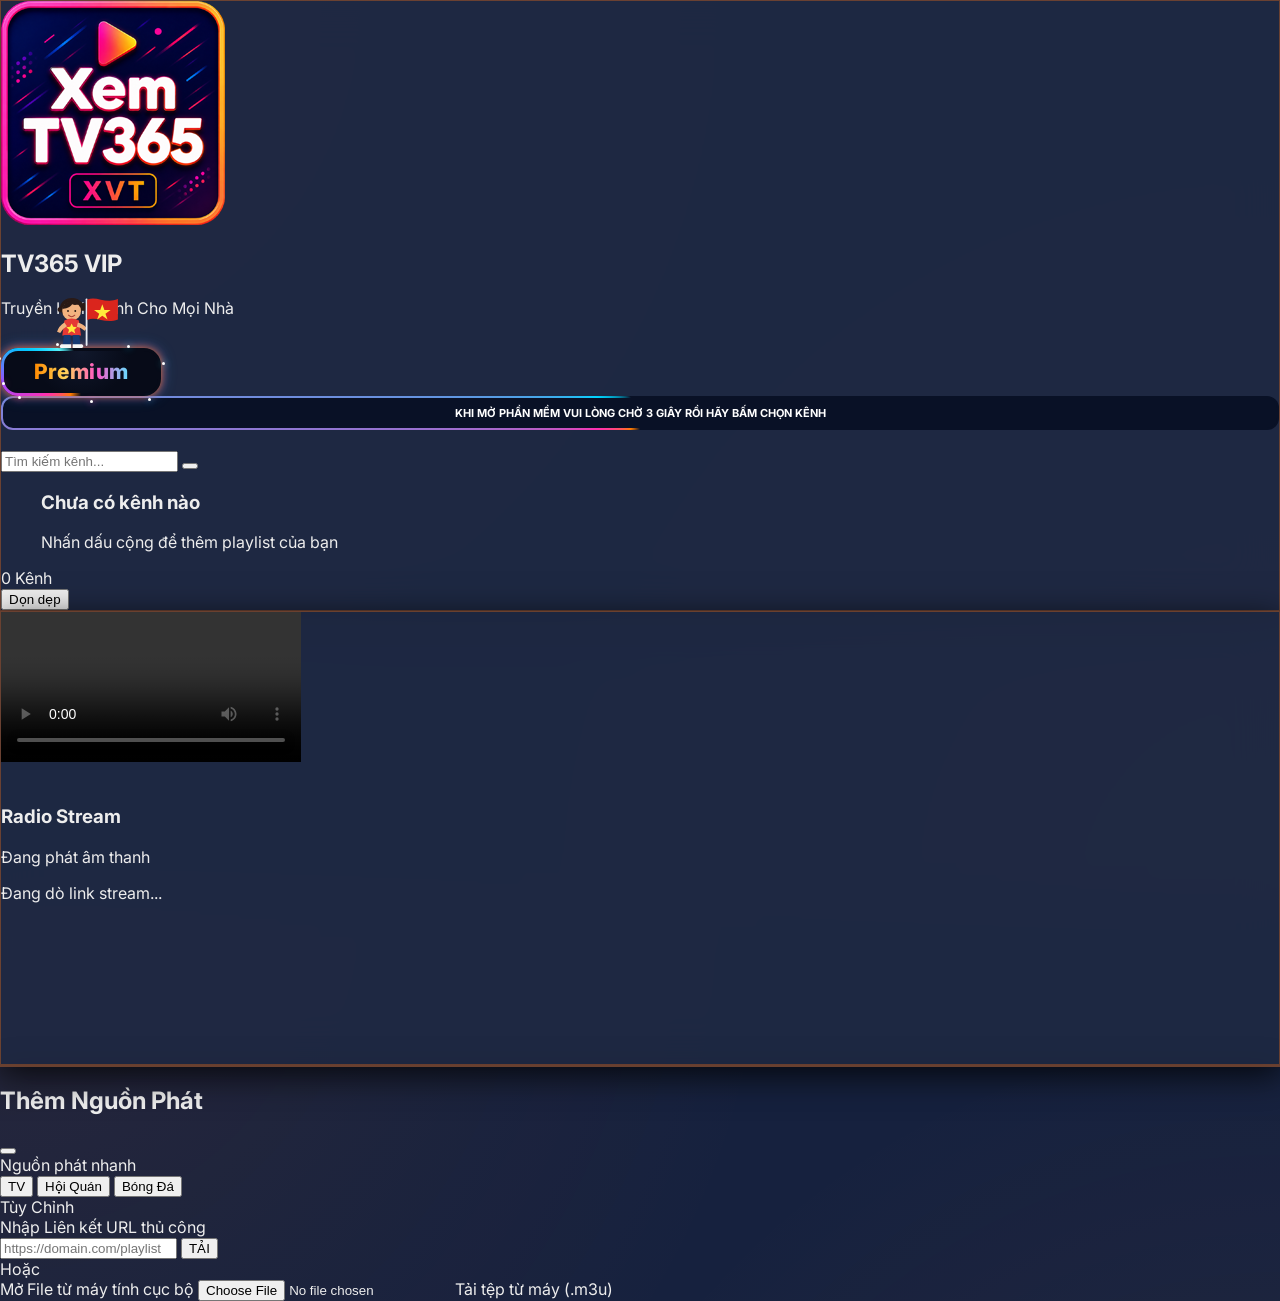
==== index.html @ 9a7af37f "Update index.html" ====
<!DOCTYPE html>

<html lang="vi">
<head>
<meta charset="utf-8"/>
<meta content="width=device-width, initial-scale=1.0" name="viewport"/>
<meta content="default-src * 'unsafe-inline' 'unsafe-eval' data: blob:; connect-src *; media-src * blob: data:; img-src * data:;" http-equiv="Content-Security-Policy"/>
<title>TV365 VIP</title>
<link href="TV.png" rel="icon" type="image/png"/>
<script src="https://cdn.tailwindcss.com"></script>
<script src="https://cdn.jsdelivr.net/npm/hls.js@1.5.17/dist/hls.min.js"></script>
<script src="https://cdnjs.cloudflare.com/ajax/libs/shaka-player/4.7.11/shaka-player.compiled.js"></script>
<script src="https://cdn.jsdelivr.net/npm/mpegts.js@1.7.3/dist/mpegts.min.js"></script>
<script src="https://unpkg.com/lucide@latest"></script>
<link href="favicon.png" rel="icon" type="image/png"/>
<style>
        @import url('https://fonts.googleapis.com/css2?family=Inter:wght@300;400;500;600;700&display=swap');

        :root {
            --accent: #f97316;
            --accent-glow: rgba(249, 115, 22, 0.4);
            --bg-deep: #16213E;
            --panel-bg: rgba(31,42,68,.88);
            --glass-border: rgba(249,115,22,.25);
            --text-main: #ededed;
            --text-muted: #888888;
        }

        body {
            font-family: 'Inter', system-ui, -apple-system, sans-serif;
            background-color: var(--bg-deep);
            background-image: radial-gradient(circle at 0% 0%, rgba(249, 115, 22, 0.08) 0%, transparent 50%), radial-gradient(circle at 100% 100%, rgba(251, 146, 60, 0.08) 0%, transparent 50%);
            color: var(--text-main);
            height: 100vh;
            width: 100vw;
            overflow: hidden;
            margin: 0;
        }

        /* Modern Scrollbar */
        .custom-scrollbar::-webkit-scrollbar {
            width: 8px;
            height: 8px;
            /* Tầm này dễ bấm thả hơn trên máy tính */
        }

        .custom-scrollbar::-webkit-scrollbar-track {
            background: rgba(255, 255, 255, 0.02);
            border-radius: 10px;
        }

        .custom-scrollbar::-webkit-scrollbar-thumb {
            background: rgba(255, 255, 255, 0.2);
            border-radius: 10px;
        }

        .custom-scrollbar:hover::-webkit-scrollbar-thumb {
            background: rgba(255, 255, 255, 0.4);
        }

        /* Layout & Aesthetics */
        .glass-panel {
            background: var(--panel-bg);
            backdrop-filter: blur(24px);
            -webkit-backdrop-filter: blur(24px);
            border:1.5px solid rgba(249,115,22,.35);
            box-shadow: 0 8px 32px 0 rgba(0, 0, 0, 0.8);
        }

        .channel-item {
            position: relative;
            transition: all 0.25s cubic-bezier(0.4, 0, 0.2, 1);
            border:1.5px solid rgba(249,115,22,.12);
            overflow: hidden;
            z-index: 1;
        }

        .channel-item:hover{
background:#1F2A44 !important;
border:2px solid #f602cb !important;
color:#ffffff !important;
transform:scale(1.05);
box-shadow:0 0 18px rgba(246,2,203,.45);
}

        /* Premium Active State - Spinning Neon Border */
        .channel-item.active{
background:#1F2A44 !important;
border:2px solid #f602cb !important;
box-shadow:0 0 18px rgba(246,2,203,.45);
transform:scale(1.05);
}

        .active-glow {
            position: absolute;
            inset: -1px;
            /* Overlaps the transparent border */
            border-radius: inherit;
            pointer-events: none;
            z-index: 10;
            padding: 2px;
            /* Thickness of the glowing border */
            -webkit-mask: linear-gradient(#fff 0 0) content-box, linear-gradient(#fff 0 0);
            mask: linear-gradient(#fff 0 0) content-box, linear-gradient(#fff 0 0);
            -webkit-mask-composite: xor;
            mask-composite: exclude;
            filter: drop-shadow(0 0 4px rgba(0, 242, 254, 1)) drop-shadow(0 0 12px rgba(240, 147, 251, 0.8));
        }

        .active-glow::before {
            content: '';
            position: absolute;
            width: 600%;
            height: 600%;
            top: -250%;
            left: -250%;
            background: conic-gradient(transparent 0deg, #f97316 60deg, #ffffff 90deg, #fb923c 120deg, transparent 180deg, transparent 180deg, #f97316 240deg, #ffffff 270deg, #fb923c 300deg, transparent 360deg);
            animation: spin 3.5s linear infinite;
        }

        @keyframes spin {
            0% {
                transform: rotate(0deg);
            }

            100% {
                transform: rotate(360deg);
            }
        }

        .playing-indicator {
            display: flex;
            align-items: flex-end;
            gap: 2px;
            height: 12px;
        }

        .indicator-bar {
            width: 2px;
            background: var(--accent);
            border-radius: 1px;
            animation: bounce 0.8s ease-in-out infinite alternate;
        }

        @keyframes bounce {
            from {
                height: 4px;
            }

            to {
                height: 12px;
            }
        }

        .audio-bar {
            width: 6px;
            background: var(--accent);
            border-radius: 3px 3px 0 0;
            transform-origin: bottom;
            animation: audio-bar 0.8s ease-in-out infinite alternate;
        }

        @keyframes audio-bar {
            0% {
                transform: scaleY(0.3);
            }

            100% {
                transform: scaleY(1);
            }
        }

        /* Player Controls Overlays */
        #custom-controls {
            opacity: 0;
            transition: opacity 0.3s ease;
            background: linear-gradient(to top, rgba(0, 0, 0, 0.8) 0%, transparent 100%);
        }

        .video-container.controls-active #custom-controls {
            opacity: 1;
        }

        /* Tooltip */
        .tooltip {
            position: relative;
        }

        .tooltip:before {
            content: attr(data-tip);
            position: absolute;
            bottom: 125%;
            left: 50%;
            transform: translateX(-50%);
            padding: 4px 8px;
            background: rgba(0, 0, 0, 0.8);
            color: #fff;
            font-size: 10px;
            border-radius: 4px;
            white-space: nowrap;
            opacity: 0;
            pointer-events: none;
            transition: opacity 0.2s;
        }

        .tooltip:hover:before {
            opacity: 1;
        }

        /* Square Player & No Custom Controls */
        .video-container {
            border-radius: 0 !important;
        }

        /* Fullscreen: khi .video-container được fullscreen thay vì <video> */
        .video-container:fullscreen {
            width: 100vw;
            height: 100vh;
            background: #000;
        }

        .video-container:fullscreen #video-player {
            width: 100%;
            height: 100%;
            object-fit: contain;
        }

        .video-container:-webkit-full-screen {
            width: 100vw;
            height: 100vh;
            background: #000;
        }

        .video-container:-webkit-full-screen #video-player {
            width: 100%;
            height: 100%;
            object-fit: contain;
        }

        .category-tab {
            transition: all 0.2s cubic-bezier(0.4, 0, 0.2, 1);
            white-space: nowrap;
        }

        
.category-tab:hover{
background:#1F2A44 !important;
border:2px solid #f602cb !important;
color:#ffffff !important;
transform:scale(1.05);
box-shadow:0 0 18px rgba(246,2,203,.45);
}

.category-tab.active{
background:#f97316;
color:#ffffff;
border:1.5px solid #fff;
box-shadow:0 0 14px rgba(249,115,22,.45);
font-weight:700;
}

        
        .category-tab.remote-focus,
        .channel-item.remote-focus{
            border:2px solid #f97316 !important;
            transform:scale(1.05) !important;
            box-shadow:0 0 14px rgba(249,115,22,.45);
            background:#1f2a44 !important;
            z-index:5;
        }

.group-icon-rotated {
            transform: rotate(90deg);
        }

        /* Floating Player Controls (Stop + Quality) */
        .player-float-controls {
            position: absolute;
            top: 12px;
            right: 12px;
            z-index: 30;
            display: flex;
            align-items: center;
            gap: 6px;
            opacity: 0;
            transform: translateY(6px);
            transition: opacity 0.3s ease, transform 0.3s ease;
            pointer-events: none;
        }

        .video-container.controls-active:not(.hide-cursor) .player-float-controls {
            opacity: 1;
            transform: translateY(0);
            pointer-events: auto;
        }

        #epg-toggle-btn {
            opacity: 0;
            transform: translateY(6px);
            transition: opacity 0.3s ease, transform 0.3s ease, background-color 0.2s, border-color 0.2s, color 0.2s;
            pointer-events: none;
        }

        .video-container.controls-active:not(.hide-cursor) #epg-toggle-btn:not(.hidden) {
            opacity: 1;
            transform: translateY(0);
            pointer-events: auto;
        }

        .video-container.hide-cursor {
            cursor: none !important;
        }

        .video-container.hide-cursor * {
            cursor: none !important;
        }

        .player-float-controls .ctrl-btn {
            display: flex;
            align-items: center;
            justify-content: center;
            width: 32px;
            height: 32px;
            border-radius: 8px;
            border: 1px solid rgba(255, 255, 255, 0.1);
            background: rgba(0, 0, 0, 0.7);
            backdrop-filter: blur(12px);
            -webkit-backdrop-filter: blur(12px);
            color: rgba(255, 255, 255, 0.85);
            cursor: pointer;
            transition: all 0.2s ease;
            outline: none;
            flex-shrink: 0;
        }

        .player-float-controls .ctrl-btn:hover {
            background: #ef4444;
            border-color: #ef4444;
            color: #fff;
            box-shadow: 0 4px 16px rgba(239, 68, 68, 0.4);
            transform: scale(1.08);
        }

        .player-float-controls .quality-select {
            appearance: none;
            padding: 6px 28px 6px 10px;
            height: 32px;
            border-radius: 8px;
            background: rgba(0, 0, 0, 0.7) url("data:image/svg+xml,%3Csvg xmlns='http://www.w3.org/2000/svg' width='12' height='12' viewBox='0 0 24 24' fill='none' stroke='%23aaa' stroke-width='2.5'%3E%3Cpath d='M6 9l6 6 6-6'/%3E%3C/svg%3E") no-repeat right 8px center;
            backdrop-filter: blur(12px);
            -webkit-backdrop-filter: blur(12px);
            border: 1px solid rgba(255, 255, 255, 0.1);
            color: rgba(255, 255, 255, 0.9);
            font-size: 11px;
            font-weight: 600;
            letter-spacing: 0.03em;
            cursor: pointer;
            transition: all 0.2s ease;
            outline: none;
        }

        .player-float-controls .quality-select:hover,
        .player-float-controls .quality-select:focus {
            background-color: rgba(0, 0, 0, 0.7);
            border-color: var(--accent);
            box-shadow: 0 4px 16px var(--accent-glow);
        }

        .player-float-controls .quality-select option {
            background: #111;
            color: #eee;
        }

        /* Toasts */
        #toast-container {
            position: fixed;
            top: 24px;
            right: 24px;
            z-index: 1000;
        }

        .toast {
            background: rgba(15, 15, 15, 0.9);
            backdrop-filter: blur(12px);
            border:1.5px solid rgba(249,115,22,.35);
            border-radius: 12px;
            padding: 12px 16px;
            margin-bottom: 8px;
            display: flex;
            align-items: center;
            gap: 12px;
            box-shadow: 0 10px 25px rgba(0, 0, 0, 0.5);
            animation: slideIn 0.3s ease-out forwards;
        }

        @keyframes slideIn {
            from {
                transform: translateX(100%);
                opacity: 0;
            }

            to {
                transform: translateX(0);
                opacity: 1;
            }
        }

        /* Hide timeline & time display for live streams (Chromium native controls) */
        video.is-live::-webkit-media-controls-timeline,
        video.is-live::-webkit-media-controls-current-time-display,
        video.is-live::-webkit-media-controls-time-remaining-display {
            display: none !important;
        }

        /* Ẩn nút fullscreen mặc định của native controls để dùng nút custom */
        video::-webkit-media-controls-fullscreen-button {
            display: none !important;
        }

        /* EPG Panel Styles */
        #epg-panel {
            transform: translateX(-100%);
            transition: transform 0.4s cubic-bezier(0.4, 0, 0.2, 1);
            z-index: 40;
        }

        #epg-panel.open {
            transform: translateX(0);
        }

        .epg-item {
            border-left: 2px solid transparent;
            transition: all 0.2s;
        }

        .epg-item.current {
            background: rgba(99, 102, 241, 0.1);
            border-left-color: var(--accent);
        }

        .epg-progress {
            height: 2px;
            background: rgba(255, 255, 255, 0.1);
            border-radius: 1px;
            overflow: hidden;
            margin-top: 4px;
        }

        .epg-progress-bar {
            height: 100%;
            background: var(--accent);
            width: 0%;
            transition: width 0.3s;
        }
    
        body.tv365-tv-mode .channel-item,
        body.tv365-tv-mode .category-tab {
            transition: none !important;
        }

        #search-input.remote-focus {
            outline: 3px solid #f97316 !important;
            border-color: #f97316 !important;
            box-shadow: 0 0 18px rgba(249,115,22,.75) !important;
        }


        body.tv365-tv-fullscreen {
            overflow: hidden !important;
        }

        body.tv365-tv-fullscreen .video-container {
            position: fixed !important;
            inset: 0 !important;
            width: 100vw !important;
            height: 100vh !important;
            min-width: 100vw !important;
            min-height: 100vh !important;
            max-width: none !important;
            max-height: none !important;
            margin: 0 !important;
            padding: 0 !important;
            transform: none !important;
            z-index: 2147483646 !important;
            background: #000 !important;
        }

        body.tv365-tv-fullscreen .video-container video {
            position: absolute !important;
            inset: 0 !important;
            width: 100% !important;
            height: 100% !important;
            max-width: none !important;
            max-height: none !important;
            margin: 0 !important;
            object-fit: contain !important;
        }


        /* V7.12: Premium titan nhẹ - chỉ giao diện */
        .tv365-premium-badge {
            position: relative;
            display: inline-flex;
            align-items: center;
            justify-content: center;
            min-width: 108px;
            height: 44px;
            padding: 0 16px;
            border-radius: 13px;
            overflow: hidden;
            flex-shrink: 0;
            background: #091126;
            color: #ffd86b;
            font-size: 19px;
            font-weight: 800;
            letter-spacing: .4px;
            box-shadow: 0 0 9px rgba(255, 76, 145, .38);
        }

        .tv365-premium-badge::before {
            content: "";
            position: absolute;
            width: 160%;
            height: 360%;
            background: conic-gradient(
                transparent 0deg 205deg,
                #ff7a00 225deg,
                #ff3cac 250deg,
                #ff9a3c 275deg,
                transparent 300deg 360deg
            );
            animation: tv365TitanRun 2.8s linear infinite;
            will-change: transform;
        }

        .tv365-premium-badge::after {
            content: "";
            position: absolute;
            inset: 2px;
            border-radius: 11px;
            background: #091126;
        }

        .tv365-premium-badge span {
            position: relative;
            z-index: 1;
            text-shadow: 0 0 7px rgba(255, 122, 0, .72), 0 0 11px rgba(255, 60, 172, .45);
        }

        @keyframes tv365TitanRun {
            to { transform: rotate(360deg); }
        }


        /* V7.16 - Premium responsive + nhân vật đứng trên khung */
        .tv365-premium-wrap {
            position: relative;
            display: inline-flex !important;
            align-items: flex-end;
            justify-content: center;
            min-width: 116px;
            padding-top: 24px;
            overflow: visible !important;
            flex: 0 0 auto;
            z-index: 20;
        }

        .tv365-premium-badge {
            position: relative;
            display: inline-flex !important;
            align-items: center;
            justify-content: center;
            min-width: 112px;
            height: 44px;
            padding: 0 16px;
            border-radius: 13px;
            overflow: hidden;
            flex-shrink: 0;
            background: #091126;
            color: #ffd86b;
            font-size: 19px;
            font-weight: 800;
            letter-spacing: .4px;
            box-shadow:
                0 0 8px rgba(255, 76, 145, .34),
                0 0 11px rgba(0, 210, 255, .18);
        }

        .tv365-premium-badge::before {
            content: "";
            position: absolute;
            width: 170%;
            height: 390%;
            background: conic-gradient(
                transparent 0deg 170deg,
                #ff7a00 195deg,
                #ff3cac 225deg,
                #00d5ff 255deg,
                #2388ff 280deg,
                #ff9a3c 305deg,
                transparent 330deg 360deg
            );
            animation: tv365TitanRun 2.8s linear infinite;
            will-change: transform;
        }

        .tv365-premium-badge::after {
            content: "";
            position: absolute;
            inset: 2px;
            border-radius: 11px;
            background: #091126;
        }

        .tv365-premium-badge > span {
            position: relative;
            z-index: 2;
            text-shadow:
                0 0 7px rgba(255, 122, 0, .65),
                0 0 10px rgba(255, 60, 172, .42),
                0 0 12px rgba(0, 213, 255, .24);
        }

        .tv365-flag-boy {
            position: absolute;
            left: 9px;
            bottom: 39px;
            width: 55px;
            height: 50px;
            z-index: 8;
            pointer-events: none;
            transform-origin: center bottom;
            animation: tv365BoyStand 2.5s ease-in-out infinite;
        }

        .boy-face {
            position: absolute;
            left: 10px;
            top: 5px;
            width: 13px;
            height: 14px;
            border-radius: 48% 48% 44% 44%;
            background: #e8a36f;
            z-index: 3;
        }

        .boy-hair {
            position: absolute;
            left: 9px;
            top: 2px;
            width: 15px;
            height: 9px;
            border-radius: 9px 9px 4px 4px;
            background: #20130f;
            transform: rotate(-5deg);
            z-index: 4;
        }

        .boy-neck {
            position: absolute;
            left: 14px;
            top: 17px;
            width: 5px;
            height: 4px;
            background: #e8a36f;
        }

        .boy-shirt {
            position: absolute;
            left: 8px;
            top: 20px;
            width: 18px;
            height: 15px;
            border-radius: 5px 5px 2px 2px;
            background: linear-gradient(180deg, #ef3340, #b91425);
        }

        .boy-arm {
            position: absolute;
            left: 23px;
            top: 22px;
            width: 13px;
            height: 4px;
            border-radius: 4px;
            background: #e8a36f;
            transform: rotate(-23deg);
            transform-origin: left center;
            z-index: 5;
        }

        .boy-shorts {
            position: absolute;
            left: 9px;
            top: 34px;
            width: 16px;
            height: 7px;
            border-radius: 1px 1px 3px 3px;
            background: #173d78;
        }

        .boy-leg {
            position: absolute;
            top: 39px;
            width: 4px;
            height: 8px;
            background: #d99161;
        }

        .boy-leg-left { left: 11px; }
        .boy-leg-right { left: 20px; }

        .boy-shoe {
            position: absolute;
            top: 46px;
            width: 7px;
            height: 3px;
            border-radius: 3px 3px 1px 1px;
            background: #161616;
        }

        .boy-shoe-left { left: 8px; }
        .boy-shoe-right { left: 18px; }

        .vn-pole {
            position: absolute;
            left: 34px;
            top: 4px;
            width: 2px;
            height: 44px;
            border-radius: 2px;
            background: #e9eef7;
            box-shadow: 0 0 2px rgba(255,255,255,.55);
        }

        .vn-flag {
            position: absolute;
            left: 36px;
            top: 5px;
            width: 19px;
            height: 13px;
            display: flex;
            align-items: center;
            justify-content: center;
            background: #da251d;
            transform-origin: left center;
            animation: tv365FlagWave .72s ease-in-out infinite alternate;
        }

        .vn-flag span {
            color: #ffeb3b;
            font-size: 8px;
            line-height: 1;
        }

        @keyframes tv365TitanRun {
            to { transform: rotate(360deg); }
        }

        @keyframes tv365FlagWave {
            from { transform: skewY(-4deg) scaleX(.94); }
            to   { transform: skewY(5deg) scaleX(1.06); }
        }

        @keyframes tv365BoyStand {
            0%, 100% { transform: rotate(-1deg); }
            50%      { transform: rotate(1deg); }
        }

        /* Hiện ổn định trên điện thoại và TV, không bị header cắt mất */
        @media (max-width: 900px) {
            .tv365-premium-wrap {
                min-width: 102px;
                padding-top: 22px;
                transform: scale(.88);
                transform-origin: right center;
            }
        }

        @media (max-width: 520px) {
            .tv365-premium-wrap {
                min-width: 92px;
                margin-left: 2px;
                transform: scale(.78);
                transform-origin: right center;
            }
        }


        /* V7.17 PREMIUM HERO - chỉ giao diện */
        .tv365-premium-wrap {
            position: relative !important;
            display: inline-flex !important;
            padding-top: 30px !important;
            overflow: visible !important;
            flex-shrink: 0 !important;
            isolation: isolate;
        }

        .tv365-premium-badge {
            min-width: 128px !important;
            height: 48px !important;
            border-radius: 17px !important;
            overflow: hidden !important;
            background: #070b18 !important;
            box-shadow:
                0 0 7px rgba(255,122,0,.65),
                0 0 11px rgba(255,47,177,.48),
                0 0 15px rgba(0,200,255,.38) !important;
        }

        .tv365-premium-badge::before {
            width: 190% !important;
            height: 430% !important;
            background: conic-gradient(
                transparent 0deg 180deg,
                #ff7a00 205deg,
                #ff2fb1 238deg,
                #9d4dff 262deg,
                #00c8ff 292deg,
                #55f4ff 315deg,
                transparent 342deg 360deg
            ) !important;
            animation: tv365TitanRun 2.5s linear infinite !important;
        }

        .tv365-premium-badge::after {
            inset: 3px !important;
            border-radius: 14px !important;
            background:
                radial-gradient(circle at 50% 0%, rgba(68,93,150,.16), transparent 55%),
                #070b18 !important;
        }

        .tv365-premium-badge span {
            font-size: 21px !important;
            color: #ffd978 !important;
            background: linear-gradient(90deg,#ff8a00,#ffd35a,#ff55c8,#67ddff);
            -webkit-background-clip: text;
            background-clip: text;
            -webkit-text-fill-color: transparent;
            text-shadow: none !important;
        }

        .tv365-premium-hero {
            position: absolute;
            z-index: 8;
            width: 78px;
            height: 63px;
            left: 50%;
            top: -27px;
            transform: translateX(-50%);
            pointer-events: none;
            overflow: visible;
        }

        .tv365-premium-hero svg {
            width: 100%;
            height: 100%;
            overflow: visible;
        }

        .tv365-skin { fill: #f2b27f; }
        .tv365-hair { fill: #2a1a16; }
        .tv365-shirt { fill: #e53935; }

        .tv365-hero-float {
            transform-origin: 58px 105px;
            animation: tv365HeroFloat 2.4s ease-in-out infinite;
        }

        .tv365-real-flag {
            transform-origin: 87px 35px;
            animation: tv365FlagRealWave .72s ease-in-out infinite alternate;
        }

        .tv365-premium-sparks {
            position: absolute;
            inset: 23px -8px -8px -8px;
            z-index: 7;
            pointer-events: none;
        }

        .tv365-premium-sparks i {
            position: absolute;
            width: 3px;
            height: 3px;
            border-radius: 50%;
            background: #fff;
            box-shadow: 0 0 7px currentColor;
            animation: tv365Spark 1.8s ease-in-out infinite;
        }

        .tv365-premium-sparks i:nth-child(1){left:3%;top:26%;color:#ff7a00;animation-delay:.1s}
        .tv365-premium-sparks i:nth-child(2){left:14%;top:88%;color:#ff2fb1;animation-delay:.6s}
        .tv365-premium-sparks i:nth-child(3){left:36%;top:4%;color:#ff9d00;animation-delay:1.1s}
        .tv365-premium-sparks i:nth-child(4){left:55%;top:94%;color:#ff49c7;animation-delay:.3s}
        .tv365-premium-sparks i:nth-child(5){left:76%;top:7%;color:#00c8ff;animation-delay:.9s}
        .tv365-premium-sparks i:nth-child(6){left:96%;top:34%;color:#42e9ff;animation-delay:1.4s}
        .tv365-premium-sparks i:nth-child(7){left:88%;top:91%;color:#00aaff;animation-delay:.5s}
        .tv365-premium-sparks i:nth-child(8){left:5%;top:65%;color:#ff55a8;animation-delay:1.3s}

        @keyframes tv365FlagRealWave {
            from { transform: skewY(-2deg) scaleX(.97); }
            to   { transform: skewY(5deg) scaleX(1.05); }
        }

        @keyframes tv365HeroFloat {
            0%,100% { transform: translateY(0) rotate(-1deg); }
            50% { transform: translateY(-1.5px) rotate(1deg); }
        }

        @keyframes tv365Spark {
            0%,100% { opacity:.15; transform:scale(.5); }
            50% { opacity:1; transform:scale(1.8); }
        }

        @media (max-width: 768px) {
            .tv365-premium-wrap { padding-top: 25px !important; }
            .tv365-premium-badge { min-width: 104px !important; height: 42px !important; }
            .tv365-premium-badge span { font-size: 17px !important; }
            .tv365-premium-hero { width: 65px; height: 53px; top: -22px; }
        }

</style>
<style>
.tv365-notice{
position:relative;overflow:hidden;border-radius:12px;padding:10px 12px;
background:#091126;color:#fff;font-size:11px;font-weight:700;
text-align:center;margin-bottom:10px}
.tv365-notice:before{
content:"";position:absolute;inset:-180%;
background:conic-gradient(transparent 0 180deg,#ff7a00 210deg,#ff2fb1 250deg,#00d5ff 290deg,transparent 330deg);
animation:tv365NoticeSpin 2.8s linear infinite}
.tv365-notice:after{
content:"";position:absolute;inset:2px;background:#091126;border-radius:10px}
.tv365-notice span{position:relative;z-index:2}
@keyframes tv365NoticeSpin{to{transform:rotate(360deg)}}
</style>
<style>
#tv365-support{display:none}
body:not(.tv365-tv-mode) #tv365-support{
display:flex;flex-direction:column;gap:8px;margin:10px 0}
.tv365-support-btn{
display:block;padding:10px 12px;border-radius:10px;
background:#1f2a44;border:1px solid #f97316;color:#fff;
text-decoration:none;font-weight:700;text-align:center}
</style></head>
<body class="selection:bg-orange-500/30" onload="startTV365()">
<div id="toast-container"></div>
<div class="flex flex-col landscape:flex-row h-screen w-screen p-3 gap-3 overflow-hidden box-border">
<!-- SIDEBAR -->
<aside class="order-2 landscape:order-1 flex-1 landscape:flex-none w-full landscape:w-[280px] lg:w-[320px] glass-panel rounded-3xl flex flex-col overflow-hidden transition-all duration-300 relative" id="sidebar">
<!-- Sidebar Header -->
<div class="p-4 border-b border-white/5 shrink-0 bg-white/[0.02]">
<div class="flex items-center justify-between mb-4">
<div class="flex items-center gap-2.5">
<div class="w-10 h-10 rounded-xl flex items-center justify-center overflow-hidden shrink-0">
<img alt="TV365 VIP" class="w-full h-full object-contain" src="./TV.png?v=2"/>
</div>
<div>
<h1 class="font-bold text-sm tracking-tight text-white leading-none">
                                TV365 <span class="text-orange-300"> VIP</span>
</h1>
<span class="text-[9px] text-muted font-medium uppercase tracking-[0.1em] mt-1 block">
                                Truyền Hình
                                Dành Cho Mọi Nhà
                                  
</span></div>
</div>
<div aria-label="Premium" class="tv365-premium-wrap">
<div aria-hidden="true" class="tv365-premium-hero">
<svg viewbox="0 0 150 120" xmlns="http://www.w3.org/2000/svg">
<g class="tv365-hero-float">
<path class="tv365-hair" d="M35 29c3-17 31-23 43-6 7-3 13 5 8 11-3 4-7 4-10 3-2 15-31 17-39 3-8 1-10-8-2-11z"></path>
<circle class="tv365-skin" cx="57" cy="38" r="18"></circle>
<path class="tv365-hair" d="M39 34c2-16 29-23 38-7-8-3-13 1-19-2-5 7-12 8-19 9z"></path>
<circle cx="50" cy="38" fill="#241813" r="1.8"></circle>
<circle cx="64" cy="38" fill="#241813" r="1.8"></circle>
<path d="M51 46q6 6 12 0" fill="none" stroke="#a63f32" stroke-linecap="round" stroke-width="2"></path>
<path class="tv365-shirt" d="M43 56q14-7 28 0l4 29H39z"></path>
<path class="tv365-skin" d="M43 60q-11 7-14 18l6 2q5-9 13-13z"></path>
<path class="tv365-skin" d="M69 60q11 3 17 11l-4 5q-8-7-15-8z"></path>
<polygon fill="#ffeb3b" points="57,62 60,68 67,69 62,74 64,81 57,77 50,81 52,74 47,69 54,68"></polygon>
<path d="M42 84h13v20H40zM59 84h13l2 20H60z" fill="#173a73"></path>
<path d="M37 102h19v7H36q-4-3 1-7zM59 102h18q5 4 0 7H59z" fill="#f7f7f7"></path>
<rect fill="#e8edf5" height="91" rx="1.5" width="3.5" x="84" y="14"></rect>
<g class="tv365-real-flag">
<path d="M87 16c18-8 35 9 59-1v39c-24 10-41-7-59 1z" fill="#da251d"></path>
<polygon fill="#ffeb3b" points="116,25 120,36 132,36 122,43 126,54 116,47 106,54 110,43 100,36 112,36"></polygon>
</g>
</g>
</svg>
</div>
<div aria-hidden="true" class="tv365-premium-sparks">
<i></i><i></i><i></i><i></i><i></i><i></i><i></i><i></i>
</div>
<div class="tv365-premium-badge">
<span>Premium</span>
</div>
</div>
</div>
<div class="tv365-notice"><span>KHI MỞ PHẦN MỀM VUI LÒNG CHỜ 3 GIÂY RỒI HÃY BẤM CHỌN KÊNH</span></div><div id="tv365-support">
<a class="tv365-support-btn" href="#" id="contactBtn">📞 Tivi/Box Liên hệ Admin</a>
<a class="tv365-support-btn" href="#" id="groupBtn">👥 Nhóm trò chuyện</a>
</div>
<div class="relative group flex items-center">
<i class="absolute left-3.5 top-1/2 -translate-y-1/2 w-4 h-4 text-muted group-focus-within:text-orange-300 transition-colors pointer-events-none z-10" data-lucide="search"></i>
<input class="w-full pl-10 pr-9 py-2 bg-black/40 border border-white/5 rounded-2xl text-xs text-white focus:outline-none focus:border-orange-500/40 transition-all placeholder-white/30" id="search-input" oninput="filterChannels()" placeholder="Tìm kiếm kênh..." type="text"/>
<button class="absolute right-3 top-1/2 -translate-y-1/2 text-white/40 hover:text-white hidden focus:outline-none transition-colors z-10" id="clear-search-btn" onclick="const inp = document.getElementById('search-input'); inp.value=''; inp.focus(); filterChannels();" title="Xóa tìm kiếm">
<i class="w-4 h-4" data-lucide="x"></i>
</button>
</div>
</div>
<!-- List Space -->
<div class="flex-1 overflow-hidden relative">
<ul class="h-full overflow-y-auto p-2 space-y-1 custom-scrollbar" id="channel-list">
<!-- Empty State -->
<div class="h-full flex flex-col items-center justify-center text-center p-6 opacity-40" id="empty-state">
<i class="w-12 h-12 mb-4" data-lucide="layout-list"></i>
<h3 class="font-medium text-sm">Chưa có kênh nào</h3>
<p class="text-[11px] mt-1">Nhấn dấu cộng để thêm playlist của bạn</p>
</div>
</ul>
</div>
<!-- Sidebar Footer -->
<div class="p-3 bg-black/40 border-t border-white/5 flex items-center justify-between shrink-0">
<div class="flex items-center gap-2">
<div class="w-1.5 h-1.5 rounded-full bg-orange-500 shadow-[0_0_8px_var(--accent)]"></div>
<span class="text-[10px] text-muted font-semibold uppercase tracking-wider" id="channel-count">
                        0
                        Kênh
                    </span>
</div>
<button class="text-[10px] text-muted hover:text-red-400 transition-colors uppercase tracking-wider font-bold" onclick="clearList()">
                    Dọn
                    dẹp
                </button>
</div>
</aside>
<!-- MAIN PLAYER AREA WRAPPER -->
<div class="order-1 landscape:order-2 flex-none landscape:flex-1 flex flex-col gap-3 landscape:gap-4 h-auto landscape:h-full overflow-hidden min-w-0 landscape:min-w-[320px]">
<!-- Video Container -->
<main class="w-full aspect-video landscape:aspect-auto landscape:flex-1 glass-panel rounded-xl landscape:rounded-none overflow-hidden relative shadow-2xl shrink-0">
<div class="w-full h-full bg-black relative video-container overflow-hidden">
<video class="w-full h-full object-contain" controls="" id="video-player" playsinline=""></video>
<!-- Player Overlay (Intro) -->
<div class="absolute inset-0 flex flex-col items-center justify-center bg-black transition-opacity duration-700 pointer-events-none" id="player-overlay">
<div class="w-20 h-20 rounded-full bg-orange-500/5 flex items-center justify-center relative">
<div class="absolute inset-0 bg-orange-500/10 blur-3xl animate-pulse"></div>
<i class="w-8 h-8 text-orange-500 fill-indigo-500 relative z-10 ml-1" data-lucide="play"></i>
</div>
</div>
<!-- Audio/Radio Visualizer -->
<div class="absolute inset-0 flex flex-col items-center justify-center bg-transparent hidden z-0 pointer-events-none p-6 w-full h-full box-border" id="audio-visualizer">
<div class="flex flex-col items-center justify-center transform scale-75 sm:scale-90 transition-all duration-500 pb-24">
<div class="relative w-24 h-24 sm:w-32 flex items-center justify-center shrink-0 mb-4 sm:mb-6">
<div class="absolute inset-0 bg-orange-500 rounded-full opacity-20 animate-ping" style="animation-duration: 2.5s;"></div>
<div class="absolute inset-4 bg-orange-500 rounded-full opacity-30 animate-ping" style="animation-duration: 2s; animation-delay: 0.5s;"></div>
<div class="relative z-10 bg-[#111] w-16 h-16 sm:w-24 sm:h-24 rounded-full border border-orange-500/30 shadow-[0_0_30px_rgba(249,115,22,0.3)] flex items-center justify-center overflow-hidden">
<i class="w-8 h-8 sm:w-10 sm:h-10 text-orange-300" data-lucide="radio" id="audio-visualizer-icon"></i>
</div>
</div>
<!-- Channel Logo (Just above the title, no background/border) -->
<img class="w-full max-w-[200px] sm:max-w-xs aspect-video object-contain mb-4 hidden drop-shadow-2xl rounded-2xl shrink-0" id="audio-visualizer-logo" src=""/>
<h3 class="text-white text-base sm:text-lg font-semibold tracking-wide mb-1 text-center w-full truncate px-4" id="audio-visualizer-title">
                                Radio Stream</h3>
<p class="text-orange-300/80 text-[10px] sm:text-xs uppercase tracking-[0.2em] mb-4 sm:mb-8 font-medium text-center w-full truncate px-4" id="audio-visualizer-desc">
                                Đang phát âm thanh</p>
<div class="flex gap-1.5 h-8 sm:h-10 items-end shrink-0">
<div class="audio-bar" style="height: 40%; animation-delay: 0.1s;"></div>
<div class="audio-bar" style="height: 80%; animation-delay: 0.3s;"></div>
<div class="audio-bar" style="height: 60%; animation-delay: 0.2s;"></div>
<div class="audio-bar" style="height: 100%; animation-delay: 0.5s;"></div>
<div class="audio-bar" style="height: 30%; animation-delay: 0.4s;"></div>
<div class="audio-bar" style="height: 70%; animation-delay: 0.6s;"></div>
<div class="audio-bar" style="height: 50%; animation-delay: 0.3s;"></div>
<div class="audio-bar" style="height: 90%; animation-delay: 0.7s;"></div>
</div>
</div>
</div>
<!-- Floating Controls: Stop + Quality + Fullscreen -->
<div class="player-float-controls" id="float-controls">
<button class="ctrl-btn tooltip" data-tip="Dừng phát" onclick="stopChannel()">
<i class="w-3.5 h-3.5 fill-current" data-lucide="square"></i>
</button>
<span class="quality-select" id="real-quality-badge" style="pointer-events:none; min-width:64px; text-align:center;">
                            --p
                        </span>
<select class="quality-select hidden" id="quality-selector" title="Chọn độ phân giải">
<option value="-1">Auto</option>
</select>
<button class="ctrl-btn tooltip" data-tip="Toàn màn hình" id="fullscreen-btn" onclick="toggleFullscreen()">
<i class="w-3.5 h-3.5" data-lucide="maximize"></i>
</button>
</div>
<!-- Loading Spinner -->
<div class="absolute inset-0 flex flex-col items-center justify-center bg-black/60 backdrop-blur-md z-20 hidden text-white" id="loading-overlay">
<div class="w-8 h-8 border-2 border-orange-500/30 border-t-indigo-500 rounded-full animate-spin">
</div>
<p class="hidden text-[10px] text-orange-300/80 mt-3 flex items-center gap-1.5" id="resolve-status">
<span class="inline-block w-1.5 h-1.5 bg-indigo-400 rounded-full animate-pulse"></span>
                            Đang dò link stream...
                        </p>
</div>
<!-- EPG Side Panel (Inside Main) -->
<div class="absolute top-0 left-0 w-80 h-full bg-black/85 backdrop-blur-xl border-r border-white/10 flex flex-col pointer-events-auto z-40" id="epg-panel">
<div class="p-4 border-b border-white/5 flex items-center justify-between bg-black/20">
<h2 class="text-sm font-bold text-white flex items-center gap-2" title="Lịch Phát Sóng">
<i class="w-4 h-4 text-orange-300 shrink-0" data-lucide="calendar-days"></i>
<span class="truncate max-w-[180px]" id="epg-title">Lịch Phát Sóng</span>
</h2>
<div class="flex items-center gap-1">
<button class="p-1.5 hover:bg-white/10 rounded-lg transition-colors tooltip" data-tip="Tải lại lịch" onclick="fetchEPG()">
<i class="w-4 h-4 text-muted" data-lucide="refresh-cw"></i>
</button>
<button class="p-1.5 hover:bg-white/10 rounded-lg transition-colors" onclick="toggleEPG()">
<i class="w-4 h-4 text-muted" data-lucide="x"></i>
</button>
</div>
</div>
<div class="flex-1 overflow-y-auto p-3 custom-scrollbar" id="epg-content">
<div class="h-full flex flex-col items-center justify-center text-center opacity-40 p-6">
<i class="w-8 h-8 mb-3" data-lucide="info"></i>
<p class="text-xs">Chọn kênh để xem lịch</p>
</div>
</div>
</div>
<!-- EPG Toggle Button (Floating) -->
<button class="absolute top-4 left-4 z-50 w-10 h-10 rounded-full bg-black/60 backdrop-blur-md border border-white/10 flex items-center justify-center text-white/70 hover:text-white hover:border-orange-500/50 hover:bg-orange-500/20 shadow-xl hidden" id="epg-toggle-btn" onclick="toggleEPG()">
<i class="w-5 h-5" data-lucide="calendar"></i>
</button>
</div>
</main>
<!-- Category Tabs (Separate Box) -->
<div class="glass-panel p-3 rounded-2xl shrink-0">
<div class="flex gap-2 overflow-x-auto pb-1 custom-scrollbar no-scrollbar" id="category-tabs">
<!-- Tabs rendered by JS -->
</div>
</div>
</div>
</div>
<!-- Modal Thêm Kênh / Playlist (Popup Dialog) -->
<div class="absolute inset-0 z-[100] flex items-center justify-center bg-black/60 backdrop-blur-sm opacity-0 pointer-events-none transition-opacity duration-300" id="add-dialog">
<div class="bg-[#111111] border border-white/10 rounded-2xl p-5 w-full max-w-sm flex flex-col gap-4 shadow-2xl transform scale-95 transition-transform duration-300" id="add-dialog-content">
<div class="flex items-center justify-between border-b border-white/5 pb-3">
<h2 class="text-white font-semibold text-sm flex items-center gap-2">
<i class="w-4 h-4 text-orange-300" data-lucide="list-plus"></i>
                    Thêm Nguồn Phát
                </h2>
<button class="text-[#888888] hover:text-white transition-colors p-1 rounded-md hover:bg-white/5" onclick="closeAddDialog()">
<i class="w-4 h-4" data-lucide="x"></i>
</button>
</div>
<!-- Nguồn có sẵn (Quick Picks) -->
<div class="flex flex-col gap-2 mt-1">
<label class="text-[#aaaaaa] text-xs font-medium px-1 flex items-center gap-1.5">
<i class="w-3.5 h-3.5 text-yellow-500 fill-yellow-500/20" data-lucide="zap"></i> Nguồn phát nhanh
                </label>
<div class="grid grid-cols-2 gap-2">
<button class="px-3 py-2.5 bg-[#1a1a1a] hover:bg-orange-500/10 border border-white/5 hover:border-orange-500/30 rounded-xl transition-all group flex items-center justify-center" onclick="loadPredefinedUrl('https://raw.githubusercontent.com/TV365-VN/TV365-DATA/main/error.m3u')">
<span class="text-[12px] font-bold text-white group-hover:text-orange-300 transition-colors">
                            TV
                        </span>
</button>
<button class="px-3 py-2.5 bg-[#1a1a1a] hover:bg-red-500/10 border border-white/5 hover:border-red-500/30 rounded-xl transition-all group flex items-center justify-center" onclick="loadPredefinedUrl('https://tinyurl.com/HoiQuanClick/')">
<span class="text-[12px] font-bold text-white group-hover:text-red-400 transition-colors">
                            Hội
                            Quán
                        </span>
</button>
<button class="px-3 py-2.5 bg-[#1a1a1a] hover:bg-emerald-500/10 border border-white/5 hover:border-emerald-500/30 rounded-xl transition-all group flex items-center justify-center" onclick="loadPredefinedUrl('https://vpsttt.vietanhtv.top/tv/')">
<span class="text-[12px] font-bold text-white group-hover:text-emerald-400 transition-colors">
                            Bóng
                            Đá
                        </span>
</button>
</div>
</div>
<div class="relative flex items-center justify-center my-1">
<div class="absolute inset-x-0 h-[1px] bg-white/5"></div>
<span class="relative bg-[#111111] px-2 text-[10px] text-[#666666] font-medium uppercase">
                    Tùy
                    Chỉnh
                </span>
</div>
<!-- Input URL -->
<div class="flex flex-col gap-1.5">
<label class="text-[#888888] text-[11px] font-medium px-1">Nhập Liên kết URL thủ công</label>
<div class="relative flex w-full group">
<div class="absolute inset-y-0 left-0 pl-2.5 flex items-center pointer-events-none">
<i class="w-3.5 h-3.5 text-[#666666] group-focus-within:text-orange-300 transition-colors" data-lucide="link"></i>
</div>
<input class="w-full pl-8 pr-16 py-2.5 bg-[#151515] border border-white/5 rounded-xl text-xs text-white focus:outline-none focus:bg-[#1a1a1a] focus:border-orange-500/50 transition-all placeholder-[#555555]" id="url-input" placeholder="https://domain.com/playlist" type="text"/>
<button class="absolute right-1 top-1 bottom-1 bg-orange-500 hover:bg-orange-600 text-white px-3.5 rounded-lg text-[11px] font-medium transition-colors flex items-center shadow-sm" onclick="loadFromUrl(); closeAddDialog();">
                        TẢI
                    </button>
</div>
</div>
<div class="relative flex items-center justify-center my-1">
<div class="absolute inset-x-0 h-[1px] bg-white/5"></div>
<span class="relative bg-[#111111] px-2 text-[10px] text-[#666666] font-medium uppercase">Hoặc</span>
</div>
<!-- Nút Upload File Local -->
<div class="flex flex-col gap-1.5 mb-1">
<label class="text-[#888888] text-[11px] font-medium px-1">Mở File từ máy tính cục bộ</label>
<input accept=".m3u,.m3u8,.json" class="hidden" id="file-upload" onchange="handleFileUpload(event); closeAddDialog();" type="file"/>
<label class="cursor-pointer flex items-center justify-center gap-2 bg-[#1a1a1a] hover:bg-[#222222] border border-white/10 text-white px-4 py-2.5 text-xs font-medium rounded-xl transition-all w-full group" for="file-upload">
<i class="w-4 h-4 text-orange-300 group-hover:scale-110 transition-transform" data-lucide="folder-open"></i>
<span>Tải tệp từ máy (.m3u)</span>
</label>
</div>
</div>
</div>


<script>
        // Khởi tạo icons
        lucide.createIcons();
        if (typeof shaka !== 'undefined') shaka.polyfill.installAll();

        // ============================================================
        // LINK RESOLVER ENGINE V4 — XHR + BLOB URL
        // ============================================================
        // Cách này hoạt động với MỌI link PHP:
        // 1. Dùng XMLHttpRequest với responseType = 'document' để bypass CORS
        // 2. Parse response text tìm stream URL thật
        // 3. Nếu tìm thấy M3U playlist text → tạo Blob URL cho Hls.js
        // 4. Nếu tìm thấy URL thật → dùng luôn
        // 5. Không dùng fetch, không dùng Service Worker, không dùng proxy

        /**
         * Resolve URL — dùng XHR + Blob URL
         */
        async function resolveStreamUrl(url, channelProps = {}) {
            // Link thật — không cần resolve
            if (isDirectStreamUrl(url)) return url;

            console.log(`[Resolver] Resolving PHP: ${url.substring(0, 100)}`);
            const startTime = Date.now();

            // === PHƯƠNG ÁN 1: XHR (vượt CORS khi mở từ file://) ===
            try {
                const result = await xhrFetchText(url);
                if (result.text && result.text.length > 5) {
                    const parsed = parseResponseForStream(result.text, result.finalUrl || url, url);
                    if (parsed) {
                        const elapsed = ((Date.now() - startTime) / 1000).toFixed(1);
                        console.log(`[Resolver] ✅ XHR OK (${elapsed}s): ${String(parsed).substring(0, 120)}`);
                        return parsed;
                    }
                    // Nếu finalUrl là .m3u8/.mpd thì dùng luôn
                    if (result.finalUrl && result.finalUrl !== url && /\.(m3u8|mpd|ts)(\?|#|$)/i.test(result.finalUrl)) {
                        console.log(`[Resolver] ✅ XHR finalUrl: ${result.finalUrl.substring(0,120)}`);
                        return result.finalUrl;
                    }
                }
            } catch (e) {
                console.warn('[Resolver] XHR failed:', e.message);
            }

            // === PHƯƠNG ÁN 2: fetch trực tiếp (follow redirect tự động) ===
            try {
                const response = await fetch(url, {
                    headers: {
                        'User-Agent': 'Mozilla/5.0 (Windows NT 10.0; Win64; x64) AppleWebKit/537.36',
                        'Accept': '*/*',
                        'Referer': 'https://vietanhtv.id.vn/',
                    },
                    redirect: 'follow',
                });
                if (response.ok) {
                    const finalUrl = response.url;
                    const text = await response.text();
                    const parsed = parseResponseForStream(text, finalUrl, url);
                    if (parsed) {
                        const elapsed = ((Date.now() - startTime) / 1000).toFixed(1);
                        console.log(`[Resolver] ✅ Fetch OK (${elapsed}s): ${String(parsed).substring(0, 120)}`);
                        return parsed;
                    }
                    if (finalUrl !== url && !finalUrl.includes('.php')) return finalUrl;
                }
            } catch (e) {
                console.warn('[Resolver] Fetch failed:', e.message);
            }

            // === PHƯƠNG ÁN 3: CORS Proxy (cho HTTPS deployment) ===
            const CORS_PROXIES = [
                'https://api.allorigins.win/raw?url=',
                'https://corsproxy.io/?url=',
            ];
            for (const proxy of CORS_PROXIES) {
                try {
                    const proxyUrl = proxy + encodeURIComponent(url);
                    const resp = await fetch(proxyUrl, { redirect: 'follow' });
                    if (resp.ok) {
                        const text = await resp.text();
                        if (text && text.length > 5) {
                            const parsed = parseResponseForStream(text, url, url);
                            if (parsed) {
                                const elapsed = ((Date.now() - startTime) / 1000).toFixed(1);
                                console.log(`[Resolver] ✅ Proxy ${proxy} OK (${elapsed}s): ${String(parsed).substring(0, 120)}`);
                                return parsed;
                            }
                            // Nếu là M3U playlist text, tạo Blob URL
                            if (text.includes('#EXTM3U') || text.includes('#EXTINF')) {
                                const blob = new Blob([text], { type: 'application/vnd.apple.mpegurl' });
                                if (currentBlobUrl) URL.revokeObjectURL(currentBlobUrl);
                                currentBlobUrl = URL.createObjectURL(blob);
                                console.log(`[Resolver] ✅ Proxy ${proxy} → Blob URL: ${currentBlobUrl.substring(0,50)}`);
                                return currentBlobUrl;
                            }
                        }
                    }
                } catch (e) {
                    console.warn(`[Resolver] Proxy ${proxy} failed:`, e.message);
                }
            }

            console.warn(`[Resolver] ❌ Thất bại sau ${((Date.now()-startTime)/1000).toFixed(1)}s`);
            return url;
        }

        /**
         * XMLHttpRequest để lấy response text — vượt CORS
         */
        function xhrFetchText(url) {
            return new Promise((resolve, reject) => {
                try {
                    const xhr = new XMLHttpRequest();
                    xhr.open('GET', url, true);
                    xhr.timeout = 20000;
                    xhr.setRequestHeader('User-Agent', 'Mozilla/5.0 (Windows NT 10.0; Win64; x64) AppleWebKit/537.36');
                    xhr.setRequestHeader('Accept', '*/*');
                    xhr.setRequestHeader('Referer', 'https://vietanhtv.id.vn/');
                    xhr.responseType = 'text';

                    xhr.onload = function() {
                        if (xhr.status === 200 || xhr.status === 302 || xhr.status === 301 || xhr.status === 0) {
                            // XHR không follow redirect, nhưng responseURL cho ta URL cuối cùng
                            resolve({
                                text: xhr.responseText,
                                finalUrl: xhr.responseURL || url
                            });
                        } else {
                            reject(new Error(`HTTP ${xhr.status}`));
                        }
                    };
                    xhr.onerror = () => reject(new Error('XHR error'));
                    xhr.ontimeout = () => reject(new Error('XHR timeout'));
                    xhr.send();
                } catch (e) {
                    reject(e);
                }
            });
        }

        /**
         * Parse response text để tìm stream URL
         */
        function parseResponseForStream(text, finalUrl, originalUrl) {
            if (!text || text.length < 5) return null;
            const trimmed = text.trim();

            // === JSON ===
            if (trimmed.startsWith('{') || trimmed.startsWith('[')) {
                try {
                    const json = JSON.parse(trimmed);
                    const url = findUrlInJson(json);
                    if (url) return url;
                    if (json.keys || json.kid) return trimmed; // ClearKey
                } catch { /* not JSON */ }
            }

            // === M3U Playlist ===
            if (text.includes('#EXTM3U') || text.includes('#EXTINF')) {
                const lines = text.split('\n');
                for (const line of lines) {
                    const l = line.trim();
                    if (l.startsWith('http') && (l.includes('.m3u8') || l.includes('.ts') || l.includes('.mp4'))) {
                        return l;
                    }
                    if (l.endsWith('.m3u8') || l.endsWith('.ts')) {
                        try { return new URL(l, finalUrl || originalUrl).href; } catch { return l; }
                    }
                }
                if (finalUrl && finalUrl !== originalUrl && !finalUrl.includes('.php')) return finalUrl;
                return text; // Trả về nguyên playlist để tạo Blob URL
            }

            // === MPD/DASH ===
            if (text.includes('<MPD') || (text.includes('<?xml') && text.includes('mpd:'))) {
                if (finalUrl && finalUrl !== originalUrl) return finalUrl;
                return text;
            }

            // === URL trực tiếp ===
            const urls = [...trimmed.matchAll(/https?:\/\/[^\s<>"']+/g)].map(m => m[0]);
            const streamUrls = urls.filter(u => /\.(m3u8|mpd|ts|mp4|flv|aac|mp3|m4a)(\?|#|$)/i.test(u));
            if (streamUrls.length > 0) return streamUrls[0];
            if (urls.length === 1) return urls[0];

            // === HTML ===
            if (text.includes('<html') || text.includes('<!DOCTYPE')) {
                const patterns = [
                    /<iframe[^>]+src=["'](https?:\/\/[^"']+)["']/i,
                    /<video[^>]+src=["'](https?:\/\/[^"']+)["']/i,
                    /<source[^>]+src=["'](https?:\/\/[^"']+)["']/i,
                    /<a[^>]+href=["'](https?:\/\/[^"']+\.(?:m3u8|mpd|ts)[^"']*)["']/i,
                    /embed["']?\s*:\s*["'](https?:\/\/[^"']+)["']/i,
                    /file["']?\s*:\s*["'](https?:\/\/[^"']+)["']/i,
                ];
                for (const pattern of patterns) {
                    const match = text.match(pattern);
                    if (match) return match[1];
                }
                for (const u of urls) {
                    if (/\.(m3u8|mpd|ts)(\?|#|$)/i.test(u)) return u;
                }
            }

            // === Deep search ===
            const deepMatch = text.match(/https?:\/\/[^'"\s<>)]+\.(?:m3u8|mpd|ts)[^'"\s<>)]*/i);
            if (deepMatch) return deepMatch[0];

            return null;
        }

        /**
         * Tìm URL trong JSON object (đệ quy)
         */
        function findUrlInJson(json) {
            if (!json || typeof json !== 'object') return null;
            const keys = ['url', 'link', 'src', 'source', 'file', 'location', 'redirect',
                'stream', 'stream_url', 'streamUrl', 'hls', 'dash', 'm3u8', 'mpd'];
            for (const key of keys) {
                if (typeof json[key] === 'string' && json[key].startsWith('http')) return json[key];
            }
            for (const key of Object.keys(json)) {
                if (typeof json[key] === 'object') {
                    const result = findUrlInJson(json[key]);
                    if (result) return result;
                }
            }
            if (Array.isArray(json)) {
                for (const item of json) {
                    const result = findUrlInJson(item);
                    if (result) return result;
                }
            }
            return null;
        }

        /**
         * Kiểm tra URL có phải stream trực tiếp không
         */
        function isDirectStreamUrl(url) {
            if (!url) return false;
            return /\.(m3u8|mpd|ts|mp4|flv|aac|mp3|m4a|ogg|webm)(\?|#|$)/i.test(url) ||
                   url.includes('Manifest') || url.includes('playlist.m3u') ||
                   url.includes('/play/') || url.includes(':2086/') || url.includes(':2087/');
        }

        /**
         * Detect loại stream từ URL
         */
        function detectStreamType(url) {
            if (!url) return 'unknown';
            if (url.includes('.mpd') || url.includes('Manifest') || url.includes('mpd:')) return 'dash';
            if (url.includes('.m3u8') || url.includes('m3u8') || url.includes('playlist.m3u')) return 'hls';
            if (url.includes('.ts') || url.includes('extension=ts')) return 'mpegts';
            if (url.includes('.mp3') || url.includes('.aac') || url.includes('.ogg') || url.includes('.flac') || url.includes('.opus')) return 'audio';
            if (url.includes('.mp4') || url.includes('.flv') || url.includes('.webm')) return 'video';
            return 'unknown';
        }

        // ============================================================
        // END LINK RESOLVER ENGINE V4
        // ============================================================

        // Trạng thái
        let allChannels = [];
        let hlsInstance = null;
        let shakaInstance = null;
        let mpegtsInstance = null;
        let currentPlayingUrl = null;
        let selectedChannelId = null;

        // Anti audio-distortion intervals
        let liveEdgeCheckInterval = null;
        let bufferCleanupInterval = null;

        // EPG State
        const DEFAULT_EPG_URL = 'https://vnepg.site/epg.xml';
        let epgData = new Map(); // channelId -> [programs]
        let epgChannels = new Map(); // channelId -> name
        let isEPGPanelOpen = false;
        let epgFetchStatus = 'idle'; // idle, fetching, success, error

        // DOM Elements
        const videoPlayer = document.getElementById('video-player');
        const channelListEl = document.getElementById('channel-list');
        const emptyStateEl = document.getElementById('empty-state');
        const channelCountEl = document.getElementById('channel-count');
        const searchInput = document.getElementById('search-input');
        const playerOverlay = document.getElementById('player-overlay');
        const loadingOverlay = document.getElementById('loading-overlay');
        const videoContainer = document.querySelector('.video-container');

        videoPlayer.addEventListener('resize', () => {
            const audioVis = document.getElementById('audio-visualizer');
            if (audioVis && videoPlayer.videoHeight > 0) {
                audioVis.classList.add('hidden');
            }
        });

        // Hide Cursor & Controls on Inactivity (Desktop + Mobile)
        let inactivityTimeout;
        const CONTROLS_TIMEOUT = 2500; // 2 giây rồi ẩn (khớp với native controls)

        function showControls() {
            videoContainer.classList.remove('hide-cursor');
            videoContainer.classList.add('controls-active');
            clearTimeout(inactivityTimeout);
            inactivityTimeout = setTimeout(hideControls, CONTROLS_TIMEOUT);
        }

        function hideControls() {
            // Luôn ẩn controls-active (cả fullscreen lẫn non-fullscreen)
            videoContainer.classList.remove('controls-active');
            // Chỉ ẩn cursor trong fullscreen
            if (document.fullscreenElement) {
                videoContainer.classList.add('hide-cursor');
            }
        }

        // Desktop: mousemove hiện controls, mouseleave ẩn ngay
        videoContainer.addEventListener('mousemove', showControls);
        videoContainer.addEventListener('mousedown', showControls);
        videoContainer.addEventListener('mouseleave', () => {
            clearTimeout(inactivityTimeout);
            hideControls();
        });

        // Mobile: tap vào video toggle controls, tự ẩn sau 3.5s
        videoContainer.addEventListener('touchstart', (e) => {
            // Nếu tap vào nút control/select → không toggle, để nút hoạt động bình thường
            const tag = e.target.tagName;
            if (tag === 'BUTTON' || tag === 'SELECT' || tag === 'OPTION' ||
                e.target.closest('button') || e.target.closest('select') ||
                e.target.closest('#epg-panel')) {
                return; // Để event đi qua bình thường
            }

            if (videoContainer.classList.contains('controls-active')) {
                // Đang hiện → ẩn ngay
                clearTimeout(inactivityTimeout);
                hideControls();
            } else {
                // Đang ẩn → hiện, rồi tự ẩn sau 3.5s
                showControls();
            }
        }, { passive: true });

        // === Fullscreen Change Listener ===
        // Cập nhật icon của nút custom khi vào/thoát chế độ toàn màn hình
        function handleFSChange() {
            const fsBtn = document.getElementById('fullscreen-btn');
            const isFS = document.fullscreenElement || document.webkitFullscreenElement || document.mozFullScreenElement || document.msFullscreenElement;

            if (isFS) {
                // Đang fullscreen
                if (fsBtn) {
                    fsBtn.setAttribute('data-tip', 'Thoát toàn màn hình');
                    fsBtn.innerHTML = '<i data-lucide="minimize" class="w-3.5 h-3.5"></i>';
                }
            } else {
                // Đã thoát fullscreen
                if (fsBtn) {
                    fsBtn.setAttribute('data-tip', 'Toàn màn hình');
                    fsBtn.innerHTML = '<i data-lucide="maximize" class="w-3.5 h-3.5"></i>';
                }
                videoContainer.classList.remove('hide-cursor');
            }
            if (fsBtn) lucide.createIcons({ root: fsBtn });
        }

        document.addEventListener('fullscreenchange', handleFSChange);
        document.addEventListener('webkitfullscreenchange', handleFSChange);
        document.addEventListener('mozfullscreenchange', handleFSChange);
        document.addEventListener('MSFullscreenChange', handleFSChange);

        // Hàm đóng/mở Dialog Thêm Nguồn
        const addDialog = document.getElementById('add-dialog');
        const addDialogContent = document.getElementById('add-dialog-content');

        function openAddDialog() {
            addDialog.classList.remove('opacity-0', 'pointer-events-none');
            addDialogContent.classList.replace('scale-95', 'scale-100');
        }

        function closeAddDialog() {
            addDialog.classList.add('opacity-0', 'pointer-events-none');
            addDialogContent.classList.replace('scale-100', 'scale-95');
        }

        // Đóng dialog khi click ra ngoài nền đen
        addDialog.addEventListener('click', (e) => {
            if (e.target === addDialog) {
                closeAddDialog();
            }
        });

        // Hàm Toast
        function showToast(message, type = 'success') {
            const container = document.getElementById('toast-container');
            const toast = document.createElement('div');
            toast.className = `toast ${type}`;
            const iconName = type === 'success' ? 'check' : 'alert-circle';

            toast.innerHTML = `
                    <div class="toast-icon">
                        <i data-lucide="${iconName}" class="w-4 h-4"></i>
                    </div>
                    <span>${message}</span>
                `;
            container.appendChild(toast);
            lucide.createIcons({ root: toast });

            setTimeout(() => {
                if (container.contains(toast)) container.removeChild(toast);
            }, 3300);
        }

        // Logic Parse
        let globalEPGUrl = '';

        function parseM3U(text) {
            // Auto-upgrade http to https for specific sources if needed
            text = text.replace(/http:\/\/vietanhtv\.id\.vn/g, 'https://vietanhtv.id.vn');
            text = text.replace(/http:\/\/xem\.hoiquan\.click/g, 'https://tinyurl.com/HoiQuanClick');
            const lines = text.split('\n');
            const channels = [];
            let currentChannel = null;

            // Extract Global EPG URL from #EXTM3U line
            const m3uHeader = lines.find(l => l.toUpperCase().startsWith('#EXTM3U'));
            if (m3uHeader) {
                const epgMatch = m3uHeader.match(/x-tvg-url="([^"]+)"/i) || m3uHeader.match(/url-tvg="([^"]+)"/i);
                if (epgMatch && epgMatch[1]) {
                    globalEPGUrl = epgMatch[1];
                    console.log("Tìm thấy EPG URL từ playlist:", globalEPGUrl);
                    fetchEPG(globalEPGUrl);
                }
            }

            for (let i = 0; i < lines.length; i++) {
                const line = lines[i].trim();
                if (line.toUpperCase().includes('EXTINF:')) {
                    currentChannel = {
                        name: 'Kênh ẩn danh',
                        logo: '',
                        group: 'Khác',
                        url: '',
                        id: '',
                        props: {}
                    };

                    const commaIndex = line.lastIndexOf(',');
                    if (commaIndex !== -1) currentChannel.name = line.substring(commaIndex + 1).trim() || 'Kênh ẩn danh';

                    const logoMatch = line.match(/tvg-logo="([^"]+)"/i);
                    if (logoMatch && logoMatch[1]) currentChannel.logo = logoMatch[1];

                    const groupMatch = line.match(/group-title="([^"]+)"/i);
                    if (groupMatch && groupMatch[1]) currentChannel.group = groupMatch[1];

                    const idMatch = line.match(/tvg-id="([^"]+)"/i);
                    if (idMatch && idMatch[1]) currentChannel.id = idMatch[1];

                    // Capture all catchup attributes
                    const catchupMatch = line.match(/catchup="([^"]+)"/i);
                    if (catchupMatch) currentChannel.props.catchup = catchupMatch[1];

                    const catchupDaysMatch = line.match(/catchup-days="([^"]+)"/i);
                    if (catchupDaysMatch) currentChannel.props.catchupDays = catchupDaysMatch[1];

                    const catchupSourceMatch = line.match(/catchup-source="([^"]+)"/i);
                    if (catchupSourceMatch) currentChannel.props.catchupSource = catchupSourceMatch[1];

                } else if (line.toUpperCase().startsWith('#KODIPROP:')) {
                    if (currentChannel) {
                        const propLine = line.substring(10).trim();
                        const equalIdx = propLine.indexOf('=');
                        if (equalIdx !== -1) {
                            const key = propLine.substring(0, equalIdx).trim();
                            const val = propLine.substring(equalIdx + 1).trim();
                            currentChannel.props[key] = val;
                        }
                    }
                } else if (line.toUpperCase().startsWith('#EXTVLCOPT:')) {
                    if (currentChannel) {
                        const optLine = line.substring(11).trim();
                        const equalIdx = optLine.indexOf('=');
                        if (equalIdx !== -1) {
                            const key = optLine.substring(0, equalIdx).trim();
                            const val = optLine.substring(equalIdx + 1).trim();
                            currentChannel.props[key] = val;
                        }
                    }
                } else if (line !== '' && !line.startsWith('#')) {
                    if (currentChannel) {
                        currentChannel.url = line;
                        channels.push(currentChannel);
                        currentChannel = null;
                    } else {
                        channels.push({
                            name: line.split('/').pop() || 'Luồng trực tiếp',
                            logo: '',
                            group: 'Khác',
                            url: line,
                            id: '',
                            props: {}
                        });
                    }
                }
            }
            return channels;
        }

        function parseJSON(data) {
            // Auto-upgrade links to HTTPS
            let dataStr = JSON.stringify(data);
            dataStr = dataStr.replace(/http:\/\/vietanhtv\.id\.vn/g, 'https://vietanhtv.id.vn');
            dataStr = dataStr.replace(/http:\/\/xem\.hoiquan\.click/g, 'https://tinyurl.com/HoiQuanClick');
            data = JSON.parse(dataStr);

            // Trường hợp 1: Định dạng Hailab Cloud (Có 'groups')
            if (data && data.groups && Array.isArray(data.groups)) {
                const channels = [];
                data.groups.forEach(group => {
                    if (group.channels && Array.isArray(group.channels)) {
                        group.channels.forEach(channel => {
                            // Lấy link stream đầu tiên có thể tìm thấy
                            let streamUrl = '';
                            if (channel.sources && channel.sources[0] &&
                                channel.sources[0].contents && channel.sources[0].contents[0] &&
                                channel.sources[0].contents[0].streams && channel.sources[0].contents[0].streams[0] &&
                                channel.sources[0].contents[0].streams[0].stream_links &&
                                channel.sources[0].contents[0].streams[0].stream_links[0]) {
                                streamUrl = channel.sources[0].contents[0].streams[0].stream_links[0].url;
                            }

                            if (streamUrl) {
                                channels.push({
                                    name: channel.name || 'Kênh Live Sport',
                                    url: streamUrl,
                                    logo: (channel.image && channel.image.url) ? channel.image.url : '',
                                    group: group.name || 'Bóng Đá'
                                });
                            }
                        });
                    }
                });
                return channels;
            }

            // Trường hợp 2: Định dạng List đơn giản hoặc JSON IPTV phổ thông
            if (!Array.isArray(data)) data = data.channels || [];
            return data.map(item => ({
                name: item.name || item.title || item.channel || 'Kênh ẩn danh',
                url: item.url || item.link || item.stream || '',
                logo: item.logo || item.icon || item.tvg_logo || '',
                group: item.group || item.category || 'Khác'
            })).filter(item => item.url !== '');
        }

        // State for Category
        let currentCategory = 'Tất cả';

        // Render List - Updated for flat list with filter
        function renderChannels(channelsToRender) {
            channelListEl.innerHTML = '';

            if (channelsToRender.length === 0) {
                emptyStateEl.style.display = 'flex';
                return;
            }
            emptyStateEl.style.display = 'none';

            // Filter by active category if not 'Tất cả'
            let filtered = channelsToRender;
            if (currentCategory !== 'Tất cả') {
                filtered = channelsToRender.filter(c => (c.group || 'Khác') === currentCategory);
            }

            const fragment = document.createDocumentFragment();
            filtered.forEach((channel) => {
                const li = document.createElement('li');
                const isPlaying = currentPlayingUrl === channel.url;

                li.className = `channel-item relative flex items-center gap-3 p-2.5 rounded-2xl cursor-pointer select-none ${isPlaying ? 'active' : ''}`;

                const logoHtml = channel.logo
                    ? `<img src="${channel.logo}" alt="" class="w-full h-full object-contain" loading="lazy">`
                    : `<i data-lucide="tv" class="w-4 h-4 text-white/20"></i>`;

                li.innerHTML = `
                        ${isPlaying ? '<div class="active-glow"></div>' : ''}
                        <div class="w-16 aspect-video shrink-0 bg-white/5 rounded-lg border border-white/5 flex items-center justify-center overflow-hidden">
                            ${logoHtml}
                        </div>
                        <div class="flex-1 min-w-0">
                            <h3 class="text-xs font-semibold leading-tight truncate ${isPlaying ? 'text-orange-300' : 'text-white/80'}">
                                ${channel.name}
                            </h3>
                            <p class="text-[9px] text-muted mt-0.5 uppercase tracking-tighter">${channel.group || 'Khác'}</p>
                        </div>
                        ${isPlaying ? `
                            <div class="playing-indicator mr-2">
                                <div class="indicator-bar" style="animation-delay: 0s"></div>
                                <div class="indicator-bar" style="animation-delay: 0.2s"></div>
                                <div class="indicator-bar" style="animation-delay: 0.4s"></div>
                            </div>
                        ` : ''}
                    `;

                li.onclick = (e) => {
                    e.stopPropagation();
                    const search = document.getElementById('search-input');
                    if (search) search.blur();
                    enterTvFullscreenNow();
                    playChannel(channel);
                };
                fragment.appendChild(li);
            });

            channelListEl.appendChild(fragment);
            lucide.createIcons({ root: channelListEl });

            // TV: remote sẵn sàng ngay khi item đầu tiên vừa render.
            if (__tvIsAndroidTv() && !tv365DpadReady) {
                requestAnimationFrame(() => window.TV365_DPAD_INIT?.());
            }
        }

        // Render Category Tabs
        function renderCategoryTabs() {
            const tabsContainer = document.getElementById('category-tabs');
            tabsContainer.innerHTML = '';

            const groups = ['Tất cả', ...new Set(allChannels.map(c => c.group || 'Khác'))];

            groups.forEach(group => {
                const btn = document.createElement('button');
                btn.className = `category-tab px-4 py-2 rounded-xl text-[10px] font-bold uppercase tracking-wider border border-white/5 ${currentCategory === group ? 'active' : 'bg-[#1F2A44] text-white hover:border-[#f602cb] hover:bg-[#1F2A44] hover:text-white'}`;
                btn.innerText = group;
                btn.onclick = () => {
                    currentCategory = group;
                    renderCategoryTabs();
                    filterChannels();
                };
                tabsContainer.appendChild(btn);
            });
        }

        function processData(channels) {
            if (channels.length === 0) {
                showToast('Không có dữ liệu hợp lệ trong file/link.', 'error');
                return;
            }
            allChannels = channels;
            searchInput.value = '';

            // V7.11 TV: dựng menu nhóm trước và chỉ render đúng 1 nhóm đang chọn.
            // Không dựng toàn bộ 230 kênh lúc khởi động.
            if (__tvIsAndroidTv()) {
                const firstGroup = allChannels
                    .map(c => c.group || 'Khác')
                    .find(Boolean);
                currentCategory = firstGroup || 'Tất cả';
            } else {
                currentCategory = 'Tất cả';
            }

            renderCategoryTabs();
            filterChannels();
        }

        // Tải File Local
        function handleFileUpload(event) {
            const file = event.target.files[0];
            if (!file) return;
            const reader = new FileReader();
            reader.onload = function (e) {
                try {
                    const content = e.target.result;
                    if (file.name.toLowerCase().endsWith('.json')) processData(parseJSON(JSON.parse(content)));
                    else processData(parseM3U(content));
                } catch (error) { showToast('Lỗi đọc dữ liệu.', 'error'); }
            };
            reader.readAsText(file);
            event.target.value = '';
        }

        // Tải qua URL có sẵn
        async function loadPredefinedUrl(url) {
            document.getElementById('url-input').value = url;
            closeAddDialog();
            await loadFromUrl();
        }

        // Tải qua URL
        async function loadFromUrl() {
            const urlInput = document.getElementById('url-input').value.trim();
            if (!urlInput) return showToast('Vui lòng dán đường dẫn URL!', 'error');

            // === Phát hiện link luồng trực tiếp (.m3u8, .mpd, .ts) ===
            // Các link này là stream cần phát, KHÔNG phải playlist IPTV cần parse
            const isDirectM3U8 = /\.m3u8(\?|#|$)/i.test(urlInput);
            const isDirectMPD = /\.mpd(\?|#|$)/i.test(urlInput);
            const isDirectTS = /\.ts(\?|#|$)/i.test(urlInput) || /extension=ts/i.test(urlInput);

            if (isDirectM3U8 || isDirectMPD || isDirectTS) {
                closeAddDialog();
                try {
                    const pathParts = new URL(urlInput).pathname.split('/');
                    var streamName = decodeURIComponent(pathParts.filter(p => p).pop() || 'Luồng trực tiếp');
                    streamName = streamName.replace(/\.(m3u8|mpd|ts)$/i, '');
                } catch (e) {
                    var streamName = 'Luồng trực tiếp';
                }
                showToast(`Đang phát: ${streamName}`, 'success');
                playChannel({
                    name: streamName,
                    url: urlInput,
                    logo: '',
                    group: 'Phát trực tiếp',
                    props: {}
                });
                return;
            }

            let text = '';

            // Danh sách các proxy để thử nghiệm vượt rào CORS
            const isLocal = !urlInput.startsWith('http');
            const proxies = isLocal ? [''] : [
                '', // 1: Thử trực tiếp đầu tiên (Phù hợp Github)
                'https://api.allorigins.win/raw?url=', // 2: Proxy Allorigins phổ biến
                'https://corsproxy.io/?url=', // 3: Corsproxy IO
                'https://crossorigin.me/', // 4: Crossorigin fallback
            ];

            let success = false;
            let lastError = null;

            for (const proxy of proxies) {
                try {
                    const fetchUrl = proxy ? proxy + encodeURIComponent(urlInput) : urlInput;
                    const response = await fetch(fetchUrl, {
                        // Thêm headers cơ bản để bypass một số rule chặn bot đơn giản
                        headers: {
                            'Accept': 'text/plain, */*'
                        }
                    });

                    if (response.ok) {
                        text = await response.text();
                        // Kiểm tra cơ bản xem nội dung trả về có hợp lệ không
                        // Chấp nhận cả trường hợp thiếu #EXTM3U nhưng có EXTINF
                        const isM3U = text.includes('#EXTM3U') || text.toUpperCase().includes('EXTINF:');
                        const isJSON = text.trim().startsWith('{') || text.trim().startsWith('[');

                        if (isM3U || isJSON) {
                            success = true;
                            console.log(`Đã tải nguồn phát thành công bằng luồng: ${proxy ? 'Proxy ' + proxy : 'Direct'}`);
                            break; // Thoát vòng lặp nếu tải thành công
                        } else {
                            throw new Error('Nội dung trả về không phải định dạng nguồn phát hợp lệ.');
                        }
                    } else {
                        throw new Error(`Mã lỗi HTTP: ${response.status}`);
                    }
                } catch (e) {
                    lastError = e;
                    console.warn(`Thử fetch thất bại với ${proxy ? 'proxy ' + proxy : 'luồng trực tiếp'}:`, e.message);
                }
            }

            if (!success) {
                console.error("Lỗi get link cuối cùng:", lastError);
                return showToast('Website gốc đang chặn quyền truy cập (CORS) hoặc bị lỗi kĩ thuật.', 'error');
            }

            // TV365 V6: lưu playlist gần nhất để Android TV mở app có danh sách ngay.
            try {
                if (urlInput.includes('TV365-DATA') && text) {
                    localStorage.setItem('tv365_playlist_cache_v1', text);
                }
            } catch (_) {}

            try { processData(parseJSON(JSON.parse(text))); }
            catch (e) { processData(parseM3U(text)); }
        }

        // Tìm kiếm & Lọc theo Category
        function filterChannels() {
            const query = searchInput.value.toLowerCase().trim();
            const clearBtn = document.getElementById('clear-search-btn');
            if (clearBtn) clearBtn.classList.toggle('hidden', query === '');
            let filtered = allChannels;

            // 1. Lọc theo Category hiện tại
            if (currentCategory !== 'Tất cả') {
                filtered = filtered.filter(c => (c.group || 'Khác') === currentCategory);
            }

            // 2. Lọc theo từ khóa tìm kiếm
            if (query) {
                filtered = filtered.filter(c =>
                    c.name.toLowerCase().includes(query) ||
                    (c.group || '').toLowerCase().includes(query)
                );
            }

            // Render lại danh sách flat
            renderChannelsExplicit(filtered);
            channelCountEl.textContent = `${filtered.length} Kênh`;
        }

        // Hàm render list không filter (để dùng trong filterChannels)
        function renderChannelsExplicit(channels) {
            channelListEl.innerHTML = '';
            if (channels.length === 0) {
                emptyStateEl.style.display = 'flex';
                return;
            }
            emptyStateEl.style.display = 'none';

            const fragment = document.createDocumentFragment();
            channels.forEach((channel) => {
                const li = document.createElement('li');
                const isPlaying = currentPlayingUrl === channel.url;
                li.className = `channel-item relative flex items-center gap-3 p-2.5 rounded-2xl cursor-pointer select-none ${isPlaying ? 'active' : ''}`;

                // Get Current Program
                let currentProgram = null;
                const epgId = findEPGId(channel.id || channel.name);
                if (epgId && epgData.has(epgId)) {
                    const now = new Date();
                    currentProgram = epgData.get(epgId).find(p => p.start <= now && p.stop >= now);
                }

                const logoHtml = channel.logo
                    ? `<img src="${channel.logo}" alt="" class="w-full h-full object-contain" loading="lazy">`
                    : `<i data-lucide="tv" class="w-4 h-4 text-white/20"></i>`;

                li.innerHTML = `
                        ${isPlaying ? '<div class="active-glow"></div>' : ''}
                        <div class="w-16 aspect-video shrink-0 bg-white/5 rounded-lg border border-white/5 flex items-center justify-center overflow-hidden">
                            ${logoHtml}
                        </div>
                        <div class="flex-1 min-w-0">
                            <h3 class="text-xs font-semibold leading-tight truncate ${isPlaying ? 'text-orange-300' : 'text-white/80'}">
                                ${channel.name}
                            </h3>
                            ${currentProgram ? `
                                <p class="text-[10px] text-indigo-300/80 truncate mt-0.5 font-medium">
                                    <span class="text-white/40 mr-1">•</span>${currentProgram.title}
                                </p>
                            ` : `
                                <p class="text-[9px] text-muted mt-0.5 uppercase tracking-tighter">${channel.group || 'Khác'}</p>
                            `}
                        </div>
                        ${isPlaying ? `
                            <div class="playing-indicator mr-2">
                                <div class="indicator-bar" style="animation-delay: 0s"></div>
                                <div class="indicator-bar" style="animation-delay: 0.2s"></div>
                                <div class="indicator-bar" style="animation-delay: 0.4s"></div>
                            </div>
                        ` : ''}
                    `;
                li.onclick = () => {
                    const search = document.getElementById('search-input');
                    if (search) search.blur();
                    enterTvFullscreenNow();
                    playChannel(channel);
                };
                fragment.appendChild(li);
            });
            channelListEl.appendChild(fragment);
            lucide.createIcons({ root: channelListEl });
        }

        async function clearList() {
            allChannels = [];
            currentCategory = 'Tất cả';
            searchInput.value = '';
            renderCategoryTabs();
            filterChannels();

            // Dọn dẹp tất cả intervals
            if (window.stallInterval) { clearInterval(window.stallInterval); window.stallInterval = null; }
            if (liveEdgeCheckInterval) { clearInterval(liveEdgeCheckInterval); liveEdgeCheckInterval = null; }
            if (bufferCleanupInterval) { clearInterval(bufferCleanupInterval); bufferCleanupInterval = null; }
            if (window.audioCheckInterval) { clearInterval(window.audioCheckInterval); window.audioCheckInterval = null; }

            if (hlsInstance) { hlsInstance.destroy(); hlsInstance = null; }
            if (shakaInstance) { await shakaInstance.destroy(); shakaInstance = null; }
            if (mpegtsInstance) { mpegtsInstance.destroy(); mpegtsInstance = null; }
            videoPlayer.pause(); videoPlayer.removeAttribute('src'); videoPlayer.load();

            // Cleanup Blob URL
            if (currentBlobUrl) {
                URL.revokeObjectURL(currentBlobUrl);
                currentBlobUrl = null;
            }

            playerOverlay.style.opacity = '1';
            currentPlayingUrl = null;
        }

        // Helper to convert Base64/Base64Url to Hex for ClearKey
        function base64ToHex(base64) {
            if (!base64) return '';
            let b64 = base64.replace(/-/g, '+').replace(/_/g, '/');
            while (b64.length % 4 !== 0) b64 += '=';
            try {
                const raw = atob(b64);
                let result = '';
                for (let i = 0; i < raw.length; i++) {
                    const hex = raw.charCodeAt(i).toString(16);
                    result += (hex.length === 2 ? hex : '0' + hex);
                }
                return result.toLowerCase();
            } catch (e) {
                console.error("Lỗi giải mã Base64:", e);
                return '';
            }
        }


        // === TV365 Android TV Auto Resume / Stall Recovery V3 ===
        let tv365InternalPause = false;
        let tv365ResumeTimer = null;
        let tv365TvRecoverTimer = null;

        function tv365RecoverTvPlayback() {
            if (
                !__tvIsAndroidTv() ||
                tv365InternalPause ||
                !currentPlayingUrl ||
                videoPlayer.ended
            ) return;

            clearTimeout(tv365TvRecoverTimer);
            tv365TvRecoverTimer = setTimeout(() => {
                if (!currentPlayingUrl || videoPlayer.ended) return;

                try {
                    if (hlsInstance && videoPlayer.readyState < 2) {
                        hlsInstance.startLoad(-1);
                    }

                    // SCTV DASH/DRM dùng Shaka: nếu tụt buffer thì kéo nhẹ về live edge
                    // và gọi play lại, không bắt người dùng bấm OK.
                    if (shakaInstance && shakaInstance.isLive && shakaInstance.isLive()) {
                        const range = shakaInstance.seekRange();
                        const drift = range.end - videoPlayer.currentTime;
                        if (drift > 10 || videoPlayer.readyState < 2) {
                            videoPlayer.currentTime = Math.max(range.start, range.end - 3);
                        }
                    }
                } catch (_) {}

                videoPlayer.play().catch(() => {
                    const retryPlay = () => {
                        videoPlayer.removeEventListener('canplay', retryPlay);
                        if (currentPlayingUrl && !videoPlayer.ended) {
                            videoPlayer.play().catch(() => {});
                        }
                    };
                    videoPlayer.addEventListener('canplay', retryPlay, { once: true });
                });
            }, 300);
        }

        videoPlayer.addEventListener('pause', () => {
            if (tv365InternalPause || !currentPlayingUrl || videoPlayer.ended) return;

            clearTimeout(tv365ResumeTimer);
            tv365ResumeTimer = setTimeout(() => {
                if (!currentPlayingUrl || videoPlayer.ended) return;

                if (__tvIsAndroidTv()) {
                    if (videoPlayer.paused) {
                        videoPlayer.play().catch(() => {
                            const resumeWhenReady = () => {
                                if (currentPlayingUrl && videoPlayer.paused && !videoPlayer.ended) {
                                    videoPlayer.play().catch(() => {});
                                }
                            };
                            videoPlayer.addEventListener('canplay', resumeWhenReady, { once: true });
                        });
                    }
                } else if (videoPlayer.paused && videoPlayer.readyState >= 2) {
                    videoPlayer.play().catch(() => {});
                }
            }, 450);
        });

        // Xiaomi TV: không ép startLoad/seek ngay mỗi lần waiting/stalled.
        // Một số WebView bị đứng decoder nếu recover liên tục.
        videoPlayer.addEventListener('stalled', () => {});
        videoPlayer.addEventListener('waiting', () => {});

        // === TV365 Xiaomi Frozen Frame Guard V1 ===
        let tv365FreezeLastTime = -1;
        let tv365FreezeCount = 0;
        let tv365FreezeReloading = false;

        setInterval(() => {
            if (!__tvIsAndroidTv() || !currentPlayingUrl || videoPlayer.ended || videoPlayer.paused) {
                tv365FreezeLastTime = videoPlayer.currentTime || -1;
                tv365FreezeCount = 0;
                return;
            }

            const nowTime = Number(videoPlayer.currentTime || 0);
            const moved = tv365FreezeLastTime < 0 || Math.abs(nowTime - tv365FreezeLastTime) >= 0.25;

            if (moved) {
                tv365FreezeCount = 0;
                tv365FreezeLastTime = nowTime;
                return;
            }

            tv365FreezeCount++;
            tv365FreezeLastTime = nowTime;

            // 3 lần x 4 giây = khoảng 12 giây đứng hình thật sự mới tải lại kênh.
            if (false && tv365FreezeCount >= 3 && !tv365FreezeReloading) {
                const channel = window.tv365CurrentChannel;
                if (!channel) return;

                tv365FreezeReloading = true;
                tv365FreezeCount = 0;

                try {
                    if (hlsInstance) hlsInstance.stopLoad();
                } catch (_) {}

                setTimeout(() => {
                    playChannel(channel)
                        .catch?.(() => {})
                        .finally?.(() => {
                            setTimeout(() => { tv365FreezeReloading = false; }, 1500);
                        });
                }, 250);
            }
        }, 4000);

        // === Blob URL tracker — để cleanup khi stop ===
        let currentBlobUrl = null;

        // === Resolve PHP toggle — lưu trạng thái vào localStorage ===
        let resolveEnabled = localStorage.getItem('resolveEnabled') === 'true'; // mặc định TẮT

        function toggleResolve() {
            resolveEnabled = !resolveEnabled;
            localStorage.setItem('resolveEnabled', resolveEnabled);
            const btn = document.getElementById('resolve-toggle-btn');
            const dot = btn.querySelector('div');
            if (resolveEnabled) {
                btn.style.backgroundColor = '#22c55e';
                dot.style.transform = 'translateX(1.25rem)';
            } else {
                btn.style.backgroundColor = '#444';
                dot.style.transform = 'translateX(0)';
            }
            console.log(`[Settings] Resolve PHP: ${resolveEnabled ? 'BẬT' : 'TẮT'}`);
        }



        // === Stop Channel ===
        async function stopChannel() {
            // Dọn dẹp anti-distortion intervals
            if (liveEdgeCheckInterval) { clearInterval(liveEdgeCheckInterval); liveEdgeCheckInterval = null; }
            if (bufferCleanupInterval) { clearInterval(bufferCleanupInterval); bufferCleanupInterval = null; }
            if (window.audioCheckInterval) { clearInterval(window.audioCheckInterval); window.audioCheckInterval = null; }

            if (hlsInstance) { hlsInstance.destroy(); hlsInstance = null; }
            if (shakaInstance) { await shakaInstance.destroy(); shakaInstance = null; }
            if (mpegtsInstance) { mpegtsInstance.destroy(); mpegtsInstance = null; }
            videoPlayer.pause();
            videoPlayer.removeAttribute('src');
            videoPlayer.load();

            // Cleanup Blob URL
            if (currentBlobUrl) {
                URL.revokeObjectURL(currentBlobUrl);
                currentBlobUrl = null;
            }

            currentPlayingUrl = null;
            playerOverlay.style.opacity = '1';
            loadingOverlay.classList.add('hidden');
            document.getElementById('quality-selector').classList.add('hidden');
            const qualityBadge = document.getElementById('real-quality-badge');
            if (qualityBadge) qualityBadge.textContent = '--p';
            const epgBtn = document.getElementById('epg-toggle-btn');
            if (epgBtn) epgBtn.classList.add('hidden');
            const audioVis = document.getElementById('audio-visualizer');
            if (audioVis) audioVis.classList.add('hidden');

            filterChannels();
            showToast('Đã dừng phát.', 'success');
        }

        function toggleFullscreen() {
            const fsElement = document.fullscreenElement || document.webkitFullscreenElement || document.mozFullScreenElement || document.msFullscreenElement;

            if (!fsElement) {
                const reqFS = videoContainer.requestFullscreen || videoContainer.webkitRequestFullscreen || videoContainer.mozRequestFullScreen || videoContainer.msRequestFullscreen;
                if (reqFS) {
                    try {
                        const promise = reqFS.call(videoContainer);
                        if (promise) {
                            promise.catch(() => {
                                const docReqFS = document.documentElement.requestFullscreen || document.documentElement.webkitRequestFullscreen || document.documentElement.mozRequestFullScreen || document.documentElement.msRequestFullscreen;
                                if (docReqFS) docReqFS.call(document.documentElement);
                            });
                        }
                    } catch (e) {
                        const docReqFS = document.documentElement.requestFullscreen || document.documentElement.webkitRequestFullscreen || document.documentElement.mozRequestFullScreen || document.documentElement.msRequestFullscreen;
                        if (docReqFS) docReqFS.call(document.documentElement);
                    }
                } else if (videoPlayer.webkitEnterFullscreen) {
                    // Fallback for iOS Safari which only supports fullscreen on the video element itself
                    videoPlayer.webkitEnterFullscreen();
                }
            } else {
                const exitFS = document.exitFullscreen || document.webkitExitFullscreen || document.mozCancelFullScreen || document.msExitFullscreen;
                if (exitFS) {
                    exitFS.call(document);
                }
            }
        }


        // === EPG Logic ===
        function toggleEPG() {
            isEPGPanelOpen = !isEPGPanelOpen;
            const panel = document.getElementById('epg-panel');
            const epgBtn = document.getElementById('epg-toggle-btn');
            if (isEPGPanelOpen) {
                panel.classList.add('open');
                if (epgBtn) epgBtn.classList.add('hidden');
                if (selectedChannelId) renderEPG(selectedChannelId);
            } else {
                panel.classList.remove('open');
                if (epgBtn && selectedChannelId) epgBtn.classList.remove('hidden');
            }
        }

        async function fetchEPG(url) {
            if (epgFetchStatus === 'fetching' && !url) return;
            epgFetchStatus = 'fetching';

            // Ưu tiên đọc từ file local (đã được C# tải về, không có CORS)
            const localUrl = 'http://data.local/epg.xml';
            const remoteUrl = url || DEFAULT_EPG_URL;

            let text = '';
            let success = false;

            // Thử local trước
            try {
                const localResponse = await fetch(localUrl);
                if (localResponse.ok) {
                    text = await localResponse.text();
                    if (text.length > 1000 && text.includes('<?xml')) {
                        success = true;
                        console.log('[EPG] Đọc từ local epg.xml thành công, kích thước:', text.length);
                    }
                }
            } catch (e) {
                console.log('[EPG] Không có file local, thử tải từ mạng...');
            }

            // Nếu local thất bại, fetch trực tiếp (có thể bị CORS)
            if (!success) {
                console.log('[EPG] Đang tải EPG từ:', remoteUrl);
                try {
                    const response = await fetch(remoteUrl);
                    if (response.ok) {
                        text = await response.text();
                        if (text.length > 1000 && text.includes('<?xml')) success = true;
                    }
                } catch (e) {
                    console.warn('[EPG] Fetch trực tiếp thất bại:', e.message);
                }
            }

            if (!success) {
                epgFetchStatus = 'error';
                showToast('Không thể tải lịch phát sóng. Vui lòng thử lại.', 'error');
                return;
            }

            try {
                const parser = new DOMParser();
                const xmlDoc = parser.parseFromString(text, "text/xml");

                // Parse Channels
                const channels = xmlDoc.getElementsByTagName('channel');
                for (let ch of channels) {
                    const id = ch.getAttribute('id');
                    const name = ch.getElementsByTagName('display-name')[0]?.textContent || id;
                    epgChannels.set(id, name);
                }

                // Parse Programmes
                const programmes = xmlDoc.getElementsByTagName('programme');
                const tempEpgData = new Map();

                for (let prog of programmes) {
                    const channelId = prog.getAttribute('channel');
                    const startStr = prog.getAttribute('start');
                    const stopStr = prog.getAttribute('stop');
                    const title = prog.getElementsByTagName('title')[0]?.textContent || 'Không tên';
                    const desc = prog.getElementsByTagName('desc')[0]?.textContent || '';

                    if (!tempEpgData.has(channelId)) tempEpgData.set(channelId, []);

                    tempEpgData.get(channelId).push({
                        start: parseXMLTVDate(startStr),
                        stop: parseXMLTVDate(stopStr),
                        title,
                        desc
                    });
                }

                epgData = tempEpgData;
                epgFetchStatus = 'success';
                console.log(`Đã tải xong EPG cho ${epgData.size} kênh.`);

                // Refresh UI if needed
                filterChannels();
            } catch (e) {
                console.error("Lỗi parse XMLTV:", e);
                epgFetchStatus = 'error';
                showToast('Lỗi khi tải lịch phát sóng.', 'error');
            }
        }

        // Bảng ánh xạ tên kênh thường gặp -> ID trong vnepg.site
        const CHANNEL_NAME_MAP = {
            'vtv1': 'vtv1hd', 'vtv2': 'vtv2hd', 'vtv3': 'vtv3hd',
            'vtv4': 'vtv4hd', 'vtv5': 'vtv5hd', 'vtv6': 'vtv6hd',
            'vtv7': 'vtv7hd', 'vtv8': 'vtv8hd', 'vtv9': 'vtv9hd',
            'htv1': 'htv1hd', 'htv2': 'htv2hd', 'htv3': 'htv3hd',
            'htv4': 'htv4hd', 'htv7': 'htv7hd', 'htv9': 'htv9hd',
            'htv key': 'htv4hd',
            'antv': 'antv', 'qpvn': 'qpvnhd', 'anninhTV': 'antv',
            'vtc1': 'vtc1hd', 'vtc2': 'vtc2hd', 'vtc3': 'vtc3hd',
            'sctv1': 'sctv1', 'sctv2': 'sctv2', 'sctv3': 'sctv3',
            'sctv4': 'sctv4', 'sctv5': 'sctv5', 'sctv6': 'sctv6',
            'sctv9': 'sctv9', 'sctv10': 'sctv10', 'sctv14': 'sctv14',
            'vietnam today': 'vietnamtoday',
            'htv thể thao': 'htvthethao', 'htvc du lịch': 'htvcdl',
            'htvc ca nhạc': 'htvccanhac',
            'thvl1': 'thvl1', 'thvl2': 'thvl2', 'thvl3': 'thvl3', 'thvl4': 'thvl4',
            'truyền hình vĩnh long 1': 'thvl1',
            'htvc tivi tết': 'htvcptt',
            'youtv': 'youtv', 'youtvvn': 'youtv',
            'hittv': 'hittv', 'hitv': 'hittv',
            'fptv': 'fptv', 'htvc phim': 'htvcphim',
        };

        function findEPGId(id) {
            if (!id) return null;
            const cleanId = id.toLowerCase().trim();

            // 1. Exact match on data key
            if (epgData.has(id)) return id;

            // 2. Case insensitive match on ID
            for (let key of epgData.keys()) {
                if (key.toLowerCase() === cleanId) return key;
            }

            // 3. Check hard-coded name map
            const mapped = CHANNEL_NAME_MAP[cleanId];
            if (mapped && epgData.has(mapped)) return mapped;

            // 4. Match against display-name (for numeric/hash IDs in vnepg)
            for (let [epgId, epgName] of epgChannels.entries()) {
                if (epgName && epgName.toLowerCase().trim() === cleanId) return epgId;
            }

            // 5. Strip suffix hd/vn/hd2 from EPG ID and compare
            for (let key of epgData.keys()) {
                const stripped = key.toLowerCase().replace(/(hd2?|vn|sd)$/, '');
                if (stripped === cleanId) return key;
            }

            // 6. Partial name match via display-name
            for (let [epgId, epgName] of epgChannels.entries()) {
                if (!epgName) continue;
                const lName = epgName.toLowerCase();
                // Must be a close match (not substring of much longer string)
                if ((lName === cleanId) ||
                    (lName.startsWith(cleanId) && lName.length - cleanId.length <= 4) ||
                    (cleanId.startsWith(lName) && cleanId.length - lName.length <= 4)) {
                    return epgId;
                }
            }

            return null;
        }

        function parseXMLTVDate(str) {
            // Format: 20240502070000 +0700
            if (!str) return new Date();
            const y = str.substring(0, 4);
            const m = str.substring(4, 6) - 1;
            const d = str.substring(6, 8);
            const h = str.substring(8, 10);
            const min = str.substring(10, 12);
            const s = str.substring(12, 14);

            // Handle timezone if exists
            const date = new Date(Date.UTC(y, m, d, h, min, s));
            const tzMatch = str.match(/([+-])(\d{2})(\d{2})$/);
            if (tzMatch) {
                const sign = tzMatch[1] === '+' ? 1 : -1;
                const hours = parseInt(tzMatch[2]);
                const minutes = parseInt(tzMatch[3]);
                const offsetMs = (hours * 60 + minutes) * 60000 * sign;
                return new Date(date.getTime() - offsetMs);
            }
            return date;
        }

        function renderEPG(channelIdOrName) {
            const container = document.getElementById('epg-content');
            container.innerHTML = '';

            const epgId = findEPGId(channelIdOrName);

            const titleEl = document.getElementById('epg-title');
            if (titleEl) {
                const channel = allChannels.find(c => (c.id === channelIdOrName || c.name === channelIdOrName));
                if (channel) {
                    titleEl.textContent = channel.name;
                } else if (epgId && epgChannels.has(epgId)) {
                    titleEl.textContent = epgChannels.get(epgId);
                } else if (channelIdOrName) {
                    titleEl.textContent = channelIdOrName;
                } else {
                    titleEl.textContent = 'Lịch Phát Sóng';
                }
            }

            if (!epgId || !epgData.has(epgId)) {
                container.innerHTML = `
                        <div class="h-full flex flex-col items-center justify-center text-center opacity-40 p-6">
                            <i data-lucide="info" class="w-8 h-8 mb-3"></i>
                            <p class="text-xs">Không có dữ liệu lịch phát sóng cho: ${channelIdOrName || 'N/A'}</p>
                            <p class="text-[10px] mt-2">Đang tải EPG từ: ${globalEPGUrl || DEFAULT_EPG_URL}</p>
                        </div>
                    `;
                lucide.createIcons({ root: container });
                return;
            }

            const programs = epgData.get(epgId).sort((a, b) => a.start - b.start);
            const now = new Date();

            // Only show programs for today/tomorrow
            const filtered = programs.filter(p => {
                const end = new Date(p.stop);
                return end >= now;
            }).slice(0, 50); // Limit to 50 programs

            if (filtered.length === 0) {
                container.innerHTML = `<p class="text-center text-muted text-xs p-10">Hết lịch phát sóng hôm nay.</p>`;
                return;
            }

            const fragment = document.createDocumentFragment();
            filtered.forEach(p => {
                const isCurrent = p.start <= now && p.stop >= now;
                const item = document.createElement('div');
                item.className = `epg-item p-3 mb-2 rounded-xl bg-white/[0.03] border border-white/5 ${isCurrent ? 'current' : ''}`;

                const startTime = p.start.toLocaleTimeString('vi-VN', { hour: '2-digit', minute: '2-digit' });
                const endTime = p.stop.toLocaleTimeString('vi-VN', { hour: '2-digit', minute: '2-digit' });

                let progressHtml = '';
                if (isCurrent) {
                    const total = p.stop - p.start;
                    const elapsed = now - p.start;
                    const percent = Math.min(100, Math.max(0, (elapsed / total) * 100));
                    progressHtml = `
                            <div class="epg-progress">
                                <div class="epg-progress-bar" style="width: ${percent}%"></div>
                            </div>
                        `;
                }

                item.innerHTML = `
                        <div class="flex justify-between items-start mb-1">
                            <span class="text-[10px] font-bold text-orange-300">${startTime} - ${endTime}</span>
                            ${isCurrent ? '<span class="px-1.5 py-0.5 rounded-md bg-orange-500 text-[8px] font-bold text-white animate-pulse">LIVE</span>' : ''}
                        </div>
                        <h4 class="text-xs font-semibold text-white/90 mb-1 leading-snug">${p.title}</h4>
                        ${p.desc ? `<p class="text-[10px] text-muted line-clamp-2">${p.desc}</p>` : ''}
                        ${progressHtml}
                    `;
                fragment.appendChild(item);
            });

            container.appendChild(fragment);
            // Scroll to current
            setTimeout(() => {
                const current = container.querySelector('.epg-item.current');
                if (current) current.scrollIntoView({ behavior: 'smooth', block: 'center' });
            }, 100);
        }


        // === Helper: Hiện trình giả lập Audio ===
        function showAudioVisualizer(channel) {
            const audioVis = document.getElementById('audio-visualizer');
            if (!audioVis || !audioVis.classList.contains('hidden')) return;

            const titleEl = document.getElementById('audio-visualizer-title');
            if (titleEl) titleEl.textContent = channel.name || 'Radio Stream';

            const logoEl = document.getElementById('audio-visualizer-logo');
            const iconEl = document.getElementById('audio-visualizer-icon');
            if (channel.logo) {
                logoEl.src = channel.logo;
                logoEl.classList.remove('hidden');
            } else {
                logoEl.classList.add('hidden');
                logoEl.src = '';
            }
            if (iconEl) iconEl.classList.remove('hidden');

            audioVis.classList.remove('hidden');
            lucide.createIcons({ root: audioVis });

            // Cập nhật quality selector thành "Audio"
            const qualitySelector = document.getElementById('quality-selector');
            if (qualitySelector) {
                qualitySelector.innerHTML = '<option value="audio">Audio</option>';
                qualitySelector.classList.remove('hidden');
            }
        }

        function enterTvFullscreenNow() {
            try {
                const search = document.getElementById('search-input');
                if (search) search.blur();

                if (__tvIsAndroidTv()) {
                    __tvRequestFullscreen();
                    return;
                }

                if (document.fullscreenElement || document.webkitFullscreenElement) return;
                const target = videoContainer;
                if (target.requestFullscreen) {
                    target.requestFullscreen().catch(() => {});
                } else if (target.webkitRequestFullscreen) {
                    target.webkitRequestFullscreen();
                } else if (videoPlayer.webkitEnterFullscreen) {
                    videoPlayer.webkitEnterFullscreen();
                }
            } catch (e) {
                console.warn('Fullscreen error:', e);
            }
        }

        // === TV365 Adaptive Phone V1 ===
        function tv365AdaptiveProfile() {
            const ua = navigator.userAgent || "";
            const memory = Number(navigator.deviceMemory || 0);
            const width = Math.min(screen.width || 0, screen.height || 0);

            const lowDevice =
                /CPH2269|OPPO A16/i.test(ua) ||
                (memory > 0 && memory <= 4 && width <= 720);

            return { lowDevice };
        }

        function tv365IsTvVtv(channel) {
            const name = String(channel?.name || "")
                .replace(/\s+/g, "")
                .toUpperCase();

            return __tvIsAndroidTv() && /^VTV[1-9](HD)?$/.test(name);
        }

        function tv365IsWeakHdTv() {
            if (!__tvIsAndroidTv()) return false;
            const shortSide = Math.min(
                Number(screen.width || 0),
                Number(screen.height || 0)
            );
            // TV HD/HD Ready như Xiaomi L32. TV Full HD/4K mạnh không bị áp dụng.
            return shortSide > 0 && shortSide <= 768;
        }

        function tv365IsTvSctv(channel) {
            const name = String(channel?.name || "").replace(/\s+/g, "").toUpperCase();
            const group = String(channel?.group || "").toUpperCase();
            return __tvIsAndroidTv() && (group === "SCTV" || name.includes("SCTV"));
        }

        async function playChannel(channel) {
            enterTvFullscreenNow();

            selectedChannelId = channel.id || channel.name;
            const epgBtn = document.getElementById('epg-toggle-btn');
            if (!isEPGPanelOpen && epgBtn) {
                epgBtn.classList.remove('hidden'); // Show if panel is closed
            }

            if (isEPGPanelOpen) renderEPG(selectedChannelId);

            if (window.stallTimeout) {
                clearTimeout(window.stallTimeout);
                window.stallTimeout = null;
            }
            if (window.stallInterval) {
                clearInterval(window.stallInterval);
                window.stallInterval = null;
            }

            const url = channel.url;
            currentPlayingUrl = url;
            window.tv365CurrentChannel = channel;
            const tv365SctvTvMode = tv365IsTvSctv(channel);

            if (window.tv365SctvWatchdog) {
                clearInterval(window.tv365SctvWatchdog);
                window.tv365SctvWatchdog = null;
            }

            if (false && tv365SctvTvMode) {
                // Đã tắt watchdog cũ: việc seek/recover mỗi 2 giây có thể làm Xiaomi TV tự pause.
            }

            // UI Update
            playerOverlay.style.opacity = '0';
            loadingOverlay.classList.remove('hidden');
            document.getElementById('quality-selector').classList.add('hidden');
            videoPlayer.classList.remove('is-live');
            const audioVis = document.getElementById('audio-visualizer');
            if (audioVis) audioVis.classList.add('hidden');

            // Force preservesPitch to true to prevent audio distortion when playbackRate changes
            videoPlayer.preservesPitch = true;
            if ('mozPreservesPitch' in videoPlayer) videoPlayer.mozPreservesPitch = true;
            if ('webkitPreservesPitch' in videoPlayer) videoPlayer.webkitPreservesPitch = true;

            // Highlight in list
            filterChannels();

            // Cleanup old stream & anti-distortion intervals
            if (liveEdgeCheckInterval) { clearInterval(liveEdgeCheckInterval); liveEdgeCheckInterval = null; }
            if (bufferCleanupInterval) { clearInterval(bufferCleanupInterval); bufferCleanupInterval = null; }
            if (window.audioCheckInterval) { clearInterval(window.audioCheckInterval); window.audioCheckInterval = null; }
            if (window._audioDriftInterval) { clearInterval(window._audioDriftInterval); window._audioDriftInterval = null; }
            if (window.tv365AdaptiveTimer) { clearTimeout(window.tv365AdaptiveTimer); window.tv365AdaptiveTimer = null; }
            if (tv365ResumeTimer) { clearTimeout(tv365ResumeTimer); tv365ResumeTimer = null; }
            if (tv365TvRecoverTimer) { clearTimeout(tv365TvRecoverTimer); tv365TvRecoverTimer = null; }
            if (window.tv365SctvWatchdog) { clearInterval(window.tv365SctvWatchdog); window.tv365SctvWatchdog = null; }
            if (hlsInstance) { hlsInstance.destroy(); hlsInstance = null; }
            if (shakaInstance) {
                await shakaInstance.destroy();
                shakaInstance = null;
            }
            if (mpegtsInstance) { mpegtsInstance.destroy(); mpegtsInstance = null; }
            tv365InternalPause = true;
            videoPlayer.pause();
            videoPlayer.removeAttribute('src');
            videoPlayer.load();
            tv365InternalPause = false;

            // --- Resolve proxy URL (dùng XHR + Blob URL) ---
            let resolvedUrl = url;
            const needsResolve = url.includes('.php') || url.includes('vietanhtv') || url.includes('tv360') || url.includes('vieon') || url.includes('hoiquan') || url.includes('/play/') || url.includes('dpdns.org');
            if (needsResolve) {
                if (resolveEnabled) {
                    // === CHẾ ĐỘ BẬT: Fetch + parse response để tìm stream URL ===
                    loadingOverlay.classList.remove('hidden');
                    const statusEl = document.getElementById('resolve-status');
                    if (statusEl) statusEl.classList.remove('hidden');

                    // Bước 1: Dùng XHR trước (vượt CORS khi mở từ file://)
                    let responseText = null;
                    let finalUrl = null;
                    try {
                        const xhrResult = await xhrFetchText(url);
                        responseText = xhrResult.text;
                        finalUrl = xhrResult.finalUrl || url;
                        console.log(`[Resolver] XHR OK, final URL: ${finalUrl.substring(0,100)}`);
                    } catch (e) {
                        console.warn('[Resolver] XHR thất bại, thử fetch:', e.message);
                        try {
                            const resp = await fetch(url, {
                                headers: {
                                    'User-Agent': 'Mozilla/5.0 (Windows NT 10.0; Win64; x64) AppleWebKit/537.36',
                                    'Accept': '*/*',
                                    'Referer': 'https://vietanhtv.id.vn/',
                                },
                                redirect: 'follow',
                            });
                            if (resp.ok) {
                                responseText = await resp.text();
                                finalUrl = resp.url;
                                console.log(`[Resolver] Fetch OK, final URL: ${finalUrl.substring(0,100)}`);
                            }
                        } catch (e2) {
                            console.warn('[Resolver] Fetch cũng thất bại:', e2.message);
                        }
                    }

                    if (responseText && responseText.length > 5) {
                        const parsed = parseResponseForStream(responseText, finalUrl || url, url);
                        if (parsed) {
                            if (parsed.startsWith('http')) {
                                resolvedUrl = parsed;
                                console.log(`[Resolver] ✅ Tìm thấy stream URL: ${resolvedUrl.substring(0,120)}`);
                            } else {
                                try {
                                    const isM3U = parsed.includes('#EXTM3U') || parsed.includes('#EXTINF');
                                    const isJSON = parsed.trim().startsWith('{') || parsed.trim().startsWith('[');
                                    const mimeType = isM3U ? 'application/vnd.apple.mpegurl' :
                                                    isJSON ? 'application/json' : 'text/plain';
                                    const blob = new Blob([parsed], { type: mimeType });
                                    if (currentBlobUrl) URL.revokeObjectURL(currentBlobUrl);
                                    currentBlobUrl = URL.createObjectURL(blob);
                                    resolvedUrl = currentBlobUrl;
                                    console.log(`[Resolver] ✅ Đã tạo Blob URL (${mimeType}): ${resolvedUrl.substring(0,50)}`);
                                } catch (e) {
                                    console.warn('[Resolver] Không thể tạo Blob URL:', e.message);
                                }
                            }
                        } else {
                            if (finalUrl && finalUrl !== url && /\.(m3u8|mpd|ts)(\?|#|$)/i.test(finalUrl)) {
                                resolvedUrl = finalUrl;
                                console.log(`[Resolver] ✅ Dùng finalUrl sau redirect: ${resolvedUrl.substring(0,120)}`);
                            } else if (finalUrl && finalUrl !== url && (finalUrl.includes(':2086/') || finalUrl.includes(':2087/') || finalUrl.includes('/play/'))) {
                                resolvedUrl = finalUrl;
                                console.log(`[Resolver] ✅ Dùng finalUrl raw stream: ${resolvedUrl.substring(0,120)}`);
                            } else if (responseText.includes('#EXTM3U') || responseText.includes('#EXTINF')) {
                                try {
                                    const blob = new Blob([responseText], { type: 'application/vnd.apple.mpegurl' });
                                    if (currentBlobUrl) URL.revokeObjectURL(currentBlobUrl);
                                    currentBlobUrl = URL.createObjectURL(blob);
                                    resolvedUrl = currentBlobUrl;
                                    console.log(`[Resolver] ✅ Dùng responseText làm M3U playlist (Blob URL)`);
                                } catch (e) {
                                    console.warn('[Resolver] Không thể tạo Blob URL từ responseText:', e.message);
                                }
                            }
                        }
                    } else {
                        console.warn('[Resolver] ❌ XHR/Fetch thất bại, thử CORS proxy...');
                        // === PHƯƠNG ÁN 3: CORS Proxy (cho HTTPS deployment) ===
                        const CORS_PROXIES = [
                            'https://api.allorigins.win/raw?url=',
                            'https://corsproxy.io/?url=',
                        ];
                        for (const proxy of CORS_PROXIES) {
                            try {
                                const proxyUrl = proxy + encodeURIComponent(url);
                                const resp = await fetch(proxyUrl, { redirect: 'follow' });
                                if (resp.ok) {
                                    const text = await resp.text();
                                    if (text && text.length > 5) {
                                        const parsed = parseResponseForStream(text, url, url);
                                        if (parsed) {
                                            if (parsed.startsWith('http')) {
                                                resolvedUrl = parsed;
                                                console.log(`[Resolver] ✅ Proxy ${proxy} → stream URL: ${resolvedUrl.substring(0,120)}`);
                                                break;
                                            } else {
                                                // Tạo Blob URL
                                                const isM3U = parsed.includes('#EXTM3U') || parsed.includes('#EXTINF');
                                                const mimeType = isM3U ? 'application/vnd.apple.mpegurl' : 'text/plain';
                                                const blob = new Blob([parsed], { type: mimeType });
                                                if (currentBlobUrl) URL.revokeObjectURL(currentBlobUrl);
                                                currentBlobUrl = URL.createObjectURL(blob);
                                                resolvedUrl = currentBlobUrl;
                                                console.log(`[Resolver] ✅ Proxy ${proxy} → Blob URL: ${resolvedUrl.substring(0,50)}`);
                                                break;
                                            }
                                        }
                                        if (text.includes('#EXTM3U') || text.includes('#EXTINF')) {
                                            const blob = new Blob([text], { type: 'application/vnd.apple.mpegurl' });
                                            if (currentBlobUrl) URL.revokeObjectURL(currentBlobUrl);
                                            currentBlobUrl = URL.createObjectURL(blob);
                                            resolvedUrl = currentBlobUrl;
                                            console.log(`[Resolver] ✅ Proxy ${proxy} → M3U Blob URL`);
                                            break;
                                        }
                                    }
                                }
                            } catch (e) {
                                console.warn(`[Resolver] Proxy ${proxy} failed:`, e.message);
                            }
                        }
                    }

                    if (statusEl) statusEl.classList.add('hidden');
                    console.log(`[Resolver] Kết quả cuối: ${url.substring(0,80)} → ${String(resolvedUrl).substring(0,120)}`);
                } else {
                    // === CHẾ ĐỘ TẮT: Chỉ follow redirect, không parse ===
                    console.log('[Resolver] Resolve TẮT, chỉ follow redirect...');
                    try {
                        const xhrResult = await xhrFetchText(url);
                        const finalUrl = xhrResult.finalUrl || url;
                        if (finalUrl !== url && /\.(m3u8|mpd|ts)(\?|#|$)/i.test(finalUrl)) {
                            resolvedUrl = finalUrl;
                            console.log(`[Resolver] ✅ Redirect đến: ${resolvedUrl.substring(0,120)}`);
                        } else if (xhrResult.text && xhrResult.text.length > 5) {
                            // Không redirect tới stream, thử parse nhanh
                            const parsed = parseResponseForStream(xhrResult.text, finalUrl, url);
                            if (parsed && parsed.startsWith('http')) {
                                resolvedUrl = parsed;
                                console.log(`[Resolver] ✅ Tìm thấy trong response: ${resolvedUrl.substring(0,120)}`);
                            }
                        }
                    } catch (e) {
                        console.warn('[Resolver] XHR redirect thất bại, thử fetch:', e.message);
                        try {
                            const resp = await fetch(url, {
                                headers: {
                                    'User-Agent': 'Mozilla/5.0 (Windows NT 10.0; Win64; x64) AppleWebKit/537.36',
                                    'Accept': '*/*',
                                },
                                redirect: 'follow',
                            });
                            if (resp.ok) {
                                const finalUrl = resp.url;
                                if (finalUrl !== url) {
                                    resolvedUrl = finalUrl;
                                    console.log(`[Resolver] ✅ Fetch redirect đến: ${resolvedUrl.substring(0,120)}`);
                                }
                            }
                        } catch (e2) {
                            console.warn('[Resolver] Fetch redirect cũng thất bại:', e2.message);
                        }
                    }
                }
            }

            const isMPD = resolvedUrl.includes('.mpd') || (channel.props && channel.props['inputstream.adaptive.manifest_type'] === 'mpd');
            const isRawTS = /\.ts(\?|$)/i.test(resolvedUrl) || /extension=ts/i.test(resolvedUrl) ||
                            resolvedUrl.includes(':2086/') || resolvedUrl.includes(':2087/') ||
                            resolvedUrl.includes('/play/');

            // --- Case 1: DASH / MPD (Using Shaka Player) ---
            if (typeof shaka !== 'undefined' && isMPD && shaka.Player.isBrowserSupported()) {
                shakaInstance = new shaka.Player(videoPlayer);

                // Xiaomi/Android TV: giữ buffer DASH/DRM ổn định hơn cho nhóm SCTV.
                if (__tvIsAndroidTv()) {
                    shakaInstance.configure({
                        streaming: {
                            bufferingGoal: 18,
                            rebufferingGoal: 3,
                            bufferBehind: 12,
                            retryParameters: {
                                maxAttempts: 6,
                                baseDelay: 400,
                                backoffFactor: 1.5,
                                fuzzFactor: 0.2,
                                timeout: 12000
                            }
                        },
                        abr: {
                            enabled: true,
                            defaultBandwidthEstimate: 2200000,
                            switchInterval: 8,
                            bandwidthDowngradeTarget: 0.85,
                            bandwidthUpgradeTarget: 0.65
                        }
                    });
                }

                // Handle DRM
                const drmType = channel.props && channel.props['inputstream.adaptive.license_type'];
                const licenseKey = channel.props && channel.props['inputstream.adaptive.license_key'];

                if (drmType === 'widevine' && licenseKey) {
                    // Widevine — cấu hình license server cho Shaka
                    shakaInstance.configure({
                        drm: {
                            servers: {
                                'com.widevine.alpha': licenseKey
                            }
                        }
                    });
                    console.log('[DRM] Configured Widevine license server:', licenseKey);
                } else if (drmType === 'clearkey' && licenseKey) {
                    let keyString = licenseKey;
                    const clearKeys = {};

                    // TH0: resolvedUrl là JSON
                    if (resolvedUrl && (resolvedUrl.startsWith('{') || resolvedUrl.startsWith('['))) {
                        try {
                            const proxyData = JSON.parse(resolvedUrl);
                            let kid = proxyData.kid || (proxyData.keys && proxyData.keys[0]?.kid);
                            let key = proxyData.k || (proxyData.keys && proxyData.keys[0]?.k);
                            const streamUrl = proxyData.url || proxyData.data?.url || proxyData.stream?.url || proxyData.location;
                            if (streamUrl) resolvedUrl = streamUrl;
                            if (kid && key) {
                                clearKeys[base64ToHex(kid)] = base64ToHex(key);
                                console.log(`[ClearKey] Extracted from proxy JSON: KID=${kid}, KEY=${key}`);
                            }
                        } catch(e) { /* ignore */ }
                    }

                    // TH1: license_key là URL (license server trả về key động)
                    if (Object.keys(clearKeys).length === 0 && keyString && (keyString.startsWith('http://') || keyString.startsWith('https://'))) {
                        try {
                            const userAgent = (channel.props && channel.props['http-user-agent']) || 'Dalvik/2.1.0';
                            const keyResp = await fetch(keyString, {
                                headers: { 'User-Agent': userAgent, 'Accept': '*/*' }
                            });
                            if (keyResp.ok) {
                                const keyText = await keyResp.text();
                                try {
                                    const keyData = JSON.parse(keyText);
                                    if (keyData.keys && Array.isArray(keyData.keys)) {
                                        keyData.keys.forEach(k => {
                                            clearKeys[base64ToHex(k.kid)] = base64ToHex(k.k);
                                        });
                                    } else if (keyData.kid && keyData.k) {
                                        clearKeys[base64ToHex(keyData.kid)] = base64ToHex(keyData.k);
                                    }
                                } catch(e) {
                                    const trimmed = keyText.trim();
                                    if (trimmed.includes(':')) {
                                        const parts = trimmed.split(':');
                                        if (parts.length === 2 && /^[0-9a-fA-F]+$/.test(parts[0]) && /^[0-9a-fA-F]+$/.test(parts[1])) {
                                            clearKeys[parts[0].toLowerCase()] = parts[1].toLowerCase();
                                        }
                                    }
                                }
                                console.log(`Fetched ClearKey from license URL:`, clearKeys);
                            }
                        } catch(e) {
                            console.warn(`Không thể fetch license key từ URL ${keyString}:`, e.message);
                        }
                    }

                    // TH2: key tĩnh (JSON hoặc hex)
                    if (Object.keys(clearKeys).length === 0 && keyString) {
                        try {
                            const keyData = JSON.parse(keyString);
                            if (keyData.keys && Array.isArray(keyData.keys)) {
                                keyData.keys.forEach(k => {
                                    clearKeys[base64ToHex(k.kid)] = base64ToHex(k.k);
                                });
                            } else if (keyData.kid && keyData.k) {
                                clearKeys[base64ToHex(keyData.kid)] = base64ToHex(keyData.k);
                            }
                        } catch (e) {
                            if (keyString && keyString.includes(':')) {
                                const parts = keyString.split(':');
                                if (parts.length === 2 && /^[0-9a-fA-F]+$/.test(parts[0]) && /^[0-9a-fA-F]+$/.test(parts[1])) {
                                    clearKeys[parts[0].toLowerCase()] = parts[1].toLowerCase();
                                }
                            }
                        }
                    }

                    if (Object.keys(clearKeys).length > 0) {
                        shakaInstance.configure({
                            drm: {
                                clearKeys: clearKeys,
                                servers: {},
                                advanced: {
                                    'com.widevine.alpha': { serverCertificate: null },
                                    'com.microsoft.playready': { serverCertificate: null }
                                }
                            }
                        });
                        console.log("Configured ClearKey DRM (hex):", clearKeys);
                    }
                }

                shakaInstance.addEventListener('error', (event) => {
                    console.error('Shaka Error:', event.detail);
                });

                try {
                    await shakaInstance.load(resolvedUrl);
                    videoPlayer.play().catch(() => {});

                    // Shaka/SCTV watchdog: TV bị pause hoặc buffer thì tự phục hồi.
                    if (__tvIsAndroidTv()) {
                        // Không ép play/seek trong lúc Shaka đang buffering.
                        // Player tự giữ buffer; pause ngoài ý muốn vẫn được Auto Resume xử lý.
                    }

                    // Live stream handling
                    if (shakaInstance.isLive()) {
                        videoPlayer.classList.add('is-live');
                        const seekRange = shakaInstance.seekRange();
                        videoPlayer.currentTime = seekRange.end;
                    } else {
                        videoPlayer.classList.remove('is-live');
                    }

                    // Populate quality selector from Shaka variant tracks
                    const qualitySelector = document.getElementById('quality-selector');
                    const tracks = shakaInstance.getVariantTracks();
                    const uniqueHeights = [...new Set(tracks.map(t => t.height).filter(h => h > 0))].sort((a, b) => b - a);
                    if (uniqueHeights.length > 1) {
                        const activeTrack = tracks.find(t => t.active);
                        const activeH = activeTrack ? activeTrack.height : uniqueHeights[0];
                        qualitySelector.innerHTML = `<option value="auto">Auto${activeH ? ' (' + activeH + 'p)' : ''}</option>`;
                        uniqueHeights.forEach(h => {
                            const opt = document.createElement('option');
                            opt.value = h;
                            opt.textContent = `${h}p`;
                            qualitySelector.appendChild(opt);
                        });
                        qualitySelector.classList.remove('hidden');

                        shakaInstance.addEventListener('adaptation', () => {
                            if (!shakaInstance) return;

                            const activeQualityTrack =
                                shakaInstance.getVariantTracks().find(t => t.active);
                            tv365UpdateRealQualityBadge(activeQualityTrack?.height || 0);

                            const abrConfig = shakaInstance.getConfiguration().abr;
                            if (abrConfig && abrConfig.enabled && qualitySelector.value === 'auto') {
                                const currentTrack = shakaInstance.getVariantTracks().find(t => t.active);
                                const h = currentTrack ? currentTrack.height : 0;
                                const autoOpt = qualitySelector.querySelector('option[value="auto"]');
                                if (autoOpt) {
                                    autoOpt.textContent = h ? `Auto (${h}p)` : 'Auto';
                                }
                            }
                        });
                    } else {
                        const h = uniqueHeights.length === 1 ? uniqueHeights[0] : 0;
                        qualitySelector.innerHTML = `<option value="${h || 0}" id="single-quality-opt">${h ? h + 'p' : 'Đang tải...'}</option>`;
                        qualitySelector.classList.remove('hidden');

                        videoPlayer.addEventListener('resize', function updateRes() {
                            const realHeight = videoPlayer.videoHeight;
                            const opt = document.getElementById('single-quality-opt');
                            if (realHeight && opt && opt.textContent === 'Đang tải...') {
                                opt.textContent = `${realHeight}p`;
                                videoPlayer.removeEventListener('resize', updateRes);
                            }
                        });
                    }
                } catch (e) {
                    showToast('Lỗi phát DASH/DRM: ' + e.message, 'error');
                }


            }
            // --- Case 2: HLS / M3U8 (Using Hls.js) ---
            else if (typeof Hls !== 'undefined' && Hls.isSupported() && !isMPD) {
                const tv365WeakVtvFastMode = tv365IsTvVtv(channel) && tv365IsWeakHdTv();

                hlsInstance = new Hls({
                    enableWorker: true,
                    lowLatencyMode: false,
                    autoStartLoad: true,

                    startLevel: -1,
                    testBandwidth: true,
                    capLevelToPlayerSize: true,

                    // Android TV yếu: buffer vừa phải để vào kênh nhanh hơn và giảm áp lực RAM.
                    backBufferLength: __tvIsAndroidTv() ? 8 : 30,
                    maxBufferLength: __tvIsAndroidTv() ? 12 : 24,
                    maxMaxBufferLength: __tvIsAndroidTv() ? 20 : 45,
                    maxBufferSize: __tvIsAndroidTv() ? 20 * 1000 * 1000 : 60 * 1000 * 1000,

                    liveSyncDurationCount: __tvIsAndroidTv() ? 4 : 4,
                    liveMaxLatencyDurationCount: __tvIsAndroidTv() ? 10 : 10,

                    maxBufferHole: 0.5,
                    highBufferWatchdogPeriod: 3,

                    manifestLoadingMaxRetry: 4,
                    manifestLoadingRetryDelay: 500,

                    levelLoadingMaxRetry: 4,
                    levelLoadingRetryDelay: 500,

                    fragLoadingMaxRetry: 6,
                    fragLoadingRetryDelay: 500,

                    // TV khởi động với ước lượng mạng thận trọng; chỉ nâng chất lượng khi đủ ổn định.
                    // Giảm việc nhảy level liên tục gây nháy trên một số Android TV/Xiaomi TV.
                    abrEwmaFastLive: __tvIsAndroidTv() ? 12 : 3,
                    abrEwmaSlowLive: __tvIsAndroidTv() ? 30 : 6,
                    abrBandWidthFactor: __tvIsAndroidTv()
                        ? 0.72
                        : (tv365AdaptiveProfile().lowDevice ? 0.70 : 0.90),
                    abrBandWidthUpFactor: __tvIsAndroidTv()
                        ? 0.35
                        : (tv365AdaptiveProfile().lowDevice ? 0.55 : 0.80),
                    abrEwmaDefaultEstimate: __tvIsAndroidTv()
                        ? 2200000
                        : (tv365AdaptiveProfile().lowDevice ? 1800000 : 8000000),
                    abrEwmaDefaultEstimateMax: __tvIsAndroidTv()
                        ? 12000000
                        : (tv365AdaptiveProfile().lowDevice ? 8000000 : 20000000),

                    stretchShortVideoTrack: false,
                    forceKeyFrameOnDiscontinuity: false,

                    maxAudioFramesDrift: 1,
                    initialLiveManifestSize: 1,
                    startFragPrefetch: true
                });

                hlsInstance.loadSource(resolvedUrl);
                hlsInstance.attachMedia(videoPlayer);

                hlsInstance.on(Hls.Events.MANIFEST_PARSED, () => {
                    if (hlsInstance.levels?.length) {
                        let highestLevel = 0;

                        hlsInstance.levels.forEach((level, index) => {
                            const current = hlsInstance.levels[highestLevel];
                            const height = Number(level.height || 0);
                            const currentHeight = Number(current?.height || 0);
                            const bitrate = Number(level.bitrate || 0);
                            const currentBitrate = Number(current?.bitrate || 0);

                            if (
                                height > currentHeight ||
                                (
                                    height === currentHeight &&
                                    bitrate > currentBitrate
                                )
                            ) {
                                highestLevel = index;
                            }
                        });

                        // TV365 TV Adaptive V2:
                        // Mở kênh bằng AUTO để có hình nhanh, không ép 1080p ngay khi vừa phát.
                        // Sau 30 giây vẫn giữ ABR AUTO: mạng ổn Hls.js tự nâng lên level cao nhất,
                        // mạng yếu/buffer tăng thì tự hạ xuống level phù hợp.
                        const tv365FastVtvStart = tv365IsTvVtv(channel);
                        const tv365WeakVtvTv = tv365FastVtvStart && tv365IsWeakHdTv();

                        // TV HD + VTV: chọn 1 rendition 720p và giữ ổn định.
                        // Chỉ khóa currentLevel một lần sau manifest; không ép next/load/startLoad,
                        // không timer đổi level và không reload player.
                        if (tv365WeakVtvTv) {
                            let best720 = -1;
                            hlsInstance.levels.forEach((level, index) => {
                                const h = Number(level.height || 0);
                                if (h > 0 && h <= 720) {
                                    if (
                                        best720 < 0 ||
                                        h > Number(hlsInstance.levels[best720]?.height || 0)
                                    ) best720 = index;
                                }
                            });

                            if (best720 >= 0) {
                                hlsInstance.autoLevelCapping = best720;
                                hlsInstance.currentLevel = best720;
                            }
                        } else {
                            hlsInstance.startLevel = -1;
                            hlsInstance.currentLevel = -1;
                            hlsInstance.nextLevel = -1;
                            hlsInstance.loadLevel = -1;
                            hlsInstance.autoLevelCapping = highestLevel;
                        }

                        if (window.tv365AdaptiveTimer) {
                            clearTimeout(window.tv365AdaptiveTimer);
                            window.tv365AdaptiveTimer = null;
                        }

                        window.tv365AdaptiveTimer = setTimeout(() => {
                            if (!hlsInstance || currentPlayingUrl !== url) return;

                            // V7 CLEAN: Android TV không ghi lại level giữa luồng.
                            // Để Hls.js tự quản lý ABR, tránh nháy khi ép chuyển rendition.
                            if (__tvIsAndroidTv()) return;

                            if (tv365FastVtvStart) return;

                            hlsInstance.currentLevel = -1;
                            hlsInstance.nextLevel = -1;
                            hlsInstance.loadLevel = -1;
                            hlsInstance.autoLevelCapping = highestLevel;

                            const qs = document.getElementById('quality-selector');
                            if (qs && !qs.disabled) qs.value = '-1';

                            console.log('[TV365 Adaptive] 30s ổn định: tiếp tục AUTO, tự nâng/hạ theo mạng.');
                        }, 30000);
                    }

                    videoPlayer.play().catch(e => {
                        showToast('Nhấn nút Play để chạy luồng.', 'warning');
                        loadingOverlay.classList.add('hidden');
                    });

                    // === Kiểm tra Audio-Only từ HLS manifest (chính xác nhất) ===
                    if (hlsInstance.levels && hlsInstance.levels.length > 0) {
                        const allAudioOnly = hlsInstance.levels.every(l => !l.videoCodec || l.videoCodec === '');
                        if (allAudioOnly) {
                            showAudioVisualizer(channel);
                        }
                    }

                    // Populate quality selector from HLS levels
                    const qualitySelector = document.getElementById('quality-selector');
                    if (hlsInstance.levels && hlsInstance.levels.length > 1) {
                        qualitySelector.disabled = false;
                        const currentLvl = hlsInstance.levels[hlsInstance.currentLevel] || hlsInstance.levels[0];
                        const initH = currentLvl ? currentLvl.height : 0;
                        qualitySelector.innerHTML = `<option value="-1">Auto${initH ? ' (' + initH + 'p)' : ''}</option>`;
                        hlsInstance.levels.forEach((level, i) => {
                            const opt = document.createElement('option');
                            opt.value = i;
                            opt.textContent = level.height ? `${level.height}p` : `Chất lượng ${i + 1}`;
                            qualitySelector.appendChild(opt);
                        });
                        qualitySelector.value = "-1";
                        qualitySelector.classList.remove('hidden');
                    } else {
                        const level = hlsInstance.levels && hlsInstance.levels.length === 1
                            ? hlsInstance.levels[0]
                            : null;

                        const manifestHeight = Number(level?.height || 0);

                        qualitySelector.innerHTML =
                            `<option value="0" id="single-quality-opt">${
                                manifestHeight ? manifestHeight + 'p' : 'Đang nhận chất lượng...'
                            }</option>`;

                        qualitySelector.value = "0";
                        qualitySelector.disabled = true;
                        qualitySelector.classList.remove('hidden');

                        const tv365UpdateSingleQuality = () => {
                            const opt = document.getElementById('single-quality-opt');
                            if (!opt) return;

                            const realHeight = Number(videoPlayer.videoHeight || 0);
                            const finalHeight = realHeight || manifestHeight;

                            opt.textContent = finalHeight
                                ? `${finalHeight}p`
                                : 'Đang nhận chất lượng...';
                        };

                        videoPlayer.addEventListener('loadedmetadata', tv365UpdateSingleQuality);
                        videoPlayer.addEventListener('resize', tv365UpdateSingleQuality);
                        videoPlayer.addEventListener('playing', tv365UpdateSingleQuality);

                        tv365UpdateSingleQuality();
                    }
                });

                // === Cập nhật dropdown khi ABR tự chuyển level ===
                hlsInstance.on(Hls.Events.LEVEL_SWITCHED, (event, data) => {
                    const switchedLevel = hlsInstance.levels[data.level];
                    tv365UpdateRealQualityBadge(switchedLevel?.height || 0);

                    const qualitySelector = document.getElementById('quality-selector');
                    if (!qualitySelector) return;
                    if (hlsInstance.autoLevelEnabled && qualitySelector.value === '-1') {
                        const level = hlsInstance.levels[data.level];
                        const h = level ? level.height : 0;
                        const autoOpt = qualitySelector.querySelector('option[value="-1"]');
                        if (autoOpt) {
                            autoOpt.textContent = h ? `Auto (${h}p)` : 'Auto';
                        }
                    }
                });




                // === Xử lý khi qua discontinuity (quảng cáo/chuyển bài) ===
                hlsInstance.on(Hls.Events.FRAG_CHANGED, (event, data) => {
                    if (data.frag && data.frag.tagList && data.frag.tagList.includes('DISCONTINUITY')) {
                        console.warn('[Audio-Fix] Discontinuity detected, letting Hls.js sync...');
                    }
                });
                let hlsErrorRecoveries = 0;
                let hlsNetworkRecoveries = 0;

                let tv365Native4kFallbackUsed = false;
                function tv365TryNative4kFallback(data) {
                    if (tv365Native4kFallbackUsed) return false;
                    const details = String(data?.details || '').toLowerCase();
                    const reason = String(data?.reason || '').toLowerCase();
                    const looksCodec = details.includes('incompatible') || details.includes('codec') ||
                                       reason.includes('codec') || reason.includes('hevc') ||
                                       reason.includes('hvc1') || reason.includes('hev1');
                    if (!looksCodec) return false;

                    tv365Native4kFallbackUsed = true;
                    try { hlsInstance.destroy(); } catch (_) {}
                    hlsInstance = null;
                    tv365InternalPause = true;
                    videoPlayer.pause();
                    videoPlayer.src = resolvedUrl;
                    videoPlayer.load();
                    tv365InternalPause = false;
                    videoPlayer.play().catch(() => {
                        showToast('Thiết bị/trình duyệt không hỗ trợ codec 4K của kênh này.', 'error');
                        loadingOverlay.classList.add('hidden');
                    });
                    return true;
                }

                let tv365LastAdaptiveDownshift = 0;

                hlsInstance.on(Hls.Events.ERROR, (event, data) => {
                    const adaptiveDetails = String(data?.details || "").toLowerCase();

                    if (
                        !__tvIsAndroidTv() &&
                        tv365AdaptiveProfile().lowDevice &&
                        Date.now() - tv365LastAdaptiveDownshift > 8000 &&
                        (
                            adaptiveDetails.includes("bufferstalled") ||
                            adaptiveDetails.includes("fragload")
                        )
                    ) {
                        let best720 = -1;

                        hlsInstance.levels?.forEach((level, index) => {
                            const height = Number(level.height || 0);

                            if (
                                height > 0 &&
                                height <= 720 &&
                                (
                                    best720 < 0 ||
                                    height > Number(hlsInstance.levels[best720]?.height || 0)
                                )
                            ) {
                                best720 = index;
                            }
                        });

                        if (best720 >= 0) {
                            hlsInstance.nextLevel = best720;
                            hlsInstance.loadLevel = best720;
                            tv365LastAdaptiveDownshift = Date.now();

                            setTimeout(() => {
                                if (hlsInstance) {
                                    hlsInstance.nextLevel = -1;
                                    hlsInstance.loadLevel = -1;
                                }
                            }, 45000);
                        }
                    }

                    if (data.fatal && tv365TryNative4kFallback(data)) return;
                    if (data.fatal) {
                        switch (data.type) {
                            case Hls.ErrorTypes.NETWORK_ERROR:
                                console.warn('HLS network error, retrying...', data.details);
                                if (hlsNetworkRecoveries < 5) {
                                    hlsNetworkRecoveries++;
                                    hlsInstance.startLoad();
                                } else if (hlsErrorRecoveries < 2) {
                                    hlsErrorRecoveries++;
                                    hlsNetworkRecoveries = 0;
                                    hlsInstance.startLoad();
                                } else {
                                    hlsNetworkRecoveries = 0;
                                    setTimeout(() => {
                                        if (currentPlayingUrl === url && hlsInstance) {
                                            hlsInstance.startLoad(-1);
                                            videoPlayer.play().catch(() => {});
                                        }
                                    }, 500);
                                }
                                break;
                            case Hls.ErrorTypes.MEDIA_ERROR:
                                console.warn('HLS media error, recovering...', data.details);
                                if (hlsErrorRecoveries < 3) {
                                    hlsErrorRecoveries++;
                                    hlsInstance.recoverMediaError();
                                } else if (hlsErrorRecoveries === 3) {
                                    hlsErrorRecoveries++;
                                    hlsInstance.swapAudioCodec();
                                    hlsInstance.recoverMediaError();
                                } else {
                                    hlsErrorRecoveries = 0;
                                    setTimeout(() => {
                                        if (currentPlayingUrl === url && hlsInstance) {
                                            hlsInstance.recoverMediaError();
                                            videoPlayer.play().catch(() => {});
                                        }
                                    }, 500);
                                }
                                break;
                            default:
                                console.error('HLS Fatal Error:', data);
                                setTimeout(() => {
                                    if (currentPlayingUrl === url && hlsInstance) {
                                        try { hlsInstance.startLoad(-1); } catch (_) {}
                                        videoPlayer.play().catch(() => {});
                                    }
                                }, 500);
                                break;
                        }
                    }
                });

            }
            // --- Case 3: Raw MPEG-TS stream (Using mpegts.js) ---
            else if (typeof mpegts !== 'undefined' && mpegts.isSupported() && isRawTS) {
                mpegtsInstance = mpegts.createPlayer({
                    type: 'mpegts',
                    isLive: true,
                    url: resolvedUrl
                }, {
                    enableWorker: true,
                    liveBufferLatencyChasing: false,
                    liveBufferLatencyMaxLatency: 5,
                    liveBufferLatencyMinRemain: 1.0,
                    autoCleanupSourceBuffer: true,       // Tự động dọn buffer cũ
                    autoCleanupMaxBackwardDuration: 30,   // Chỉ giữ 30s buffer phía sau
                    autoCleanupMinBackwardDuration: 15,   // Bắt đầu dọn khi >15s
                    fixAudioTimestampGap: true,           // Sửa audio gap tự động
                });

                mpegtsInstance.attachMediaElement(videoPlayer);
                mpegtsInstance.load();
                mpegtsInstance.play().catch(e => {
                    showToast('Nhấn nút Play để chạy luồng TS.', 'warning');
                    loadingOverlay.classList.add('hidden');
                });

                let mpegtsRetries = 0;
                mpegtsInstance.on(mpegts.Events.ERROR, (errorType, errorDetail, errorInfo) => {
                    console.error('mpegts.js Error:', errorType, errorDetail, errorInfo);
                    if (errorType === mpegts.ErrorTypes.NETWORK_ERROR) {
                        if (mpegtsRetries < 3) {
                            mpegtsRetries++;
                            console.log(`Mpegts network error, retry ${mpegtsRetries}...`);
                            // Mpegts.js handles some retries internally if configured,
                            // but here we manually reload after a delay if it stays dead
                        } else {
                            showToast('Lỗi mạng luồng TS. Đang thử lại...', 'error');
                            setTimeout(() => {
                                if (currentPlayingUrl === url) playChannel(channel);
                            }, 5000);
                        }
                    }
                });

                document.getElementById('quality-selector').classList.add('hidden');
            }
            // --- Case 4: Fallback (Native browser playback) ---
            else {
                videoPlayer.src = resolvedUrl;
                videoPlayer.play().catch(e => {
                    loadingOverlay.classList.add('hidden');
                    showToast('Đang chờ trình duyệt tải video...', 'info');
                });
            }

            videoPlayer.onplaying = () => {
                loadingOverlay.classList.add('hidden');

                // Kiểm tra nguồn audio đã biết qua domain/đuôi file (cho native/fallback player)
                const isKnownAudioSource = currentPlayingUrl.includes('zmp3.zmdcdn.me') ||
                    currentPlayingUrl.includes('mp3.zing.vn') ||
                    /\.(mp3|aac|ogg|flac|opus)(\?|$)/i.test(currentPlayingUrl);
                if (isKnownAudioSource) {
                    showAudioVisualizer(channel);
                }


            };

            videoPlayer.onwaiting = () => {
                loadingOverlay.classList.remove('hidden');
            };

            videoPlayer.onerror = () => {
                const nativeError = videoPlayer.error;
                // Chỉ tự động reload nếu không dùng Hls.js/Shaka/Mpegts (hoặc khi fallback lỗi native thực sự)
                // Hạn chế reload liên tục nếu lỗi MEDIA_ERR_SRC_NOT_SUPPORTED
                if (!hlsInstance && !shakaInstance && !mpegtsInstance) {
                    showToast('Lỗi phát luồng trình duyệt. Đang thử lại...', 'error');
                    setTimeout(() => {
                        if (currentPlayingUrl === url) playChannel(channel);
                    }, 4000);
                }
            };
        }

        // === TV365: luôn hiển thị chất lượng video thực tế đang phát ===
        function tv365UpdateRealQualityBadge(forcedHeight = 0) {
            const badge = document.getElementById('real-quality-badge');
            if (!badge) return;

            let height = Number(forcedHeight || 0);

            if (!height && videoPlayer) {
                height = Number(videoPlayer.videoHeight || 0);
            }

            if (!height && hlsInstance && hlsInstance.levels?.length) {
                const levelIndex =
                    hlsInstance.currentLevel >= 0
                        ? hlsInstance.currentLevel
                        : hlsInstance.nextLevel >= 0
                            ? hlsInstance.nextLevel
                            : hlsInstance.loadLevel;

                const level = hlsInstance.levels[levelIndex];
                height = Number(level?.height || 0);
            }

            if (!height && shakaInstance) {
                const activeTrack =
                    shakaInstance.getVariantTracks().find(track => track.active);
                height = Number(activeTrack?.height || 0);
            }

            badge.textContent = height ? `${height}p` : '--p';
        }

        videoPlayer.addEventListener('loadedmetadata', () => {
            tv365UpdateRealQualityBadge();
        });

        videoPlayer.addEventListener('resize', () => {
            tv365UpdateRealQualityBadge();
        });

        videoPlayer.addEventListener('playing', () => {
            tv365UpdateRealQualityBadge();

            setTimeout(() => {
                tv365UpdateRealQualityBadge();
            }, 800);

            setTimeout(() => {
                tv365UpdateRealQualityBadge();
            }, 2000);
        });

        // === Quality Selector Logic ===
        document.getElementById('quality-selector').addEventListener('change', (e) => {
            const val = e.target.value;
            const label = e.target.options[e.target.selectedIndex].text;

            if (hlsInstance) {
                hlsInstance.currentLevel = val === 'auto' || val === '-1' ? -1 : parseInt(val);
            } else if (shakaInstance) {
                if (val === 'auto') {
                    // Bật lại ABR tự động
                    shakaInstance.configure({ abr: { enabled: true } });
                } else {
                    // Tắt ABR, chọn track theo height
                    shakaInstance.configure({ abr: { enabled: false } });
                    const targetHeight = parseInt(val);
                    const tracks = shakaInstance.getVariantTracks();
                    const match = tracks.find(t => t.height === targetHeight);
                    if (match) shakaInstance.selectVariantTrack(match, true);
                }
            }
            showToast(`Chất lượng: ${label}`, 'success');
        });

        // === Keyboard Shortcuts ===
        document.addEventListener('keydown', (e) => {
            if (e.target.tagName === 'INPUT' || e.target.tagName === 'SELECT') return;
            // Native shortcut for PiP is usually not standard, but we'll remove our custom 'P' map to avoid confusion
        });

        // Chỉ tải EPG mặc định, không tự động tải danh sách kênh
        window.addEventListener('DOMContentLoaded', () => {
    // V7.6: remote sớm do native Android quản lý để tránh bắt phím trùng.
    // TV: ưu tiên tải danh sách + remote trước. EPG tải nền sau.
    setTimeout(() => fetchEPG(), __tvIsAndroidTv() ? 12000 : 800);
});

let tv365StartupLoading = false;

async function startTV365(forceRefresh = false) {
    if (tv365StartupLoading || (!forceRefresh && allChannels.length > 0)) return;

    tv365StartupLoading = true;

    const PLAYLIST =
        "https://raw.githubusercontent.com/TV365-VN/TV365-DATA/refs/heads/main/error.m3u";

    // TV365 chỉ dùng nguồn cố định: ẩn nút + ngay từ đầu, kể cả khi boot bằng cache.
    // V7.8 Android TV: cache trước, remote trước, tải mới sau.
    // Không để playlist/EPG/update danh sách tranh tài nguyên 5-7 giây đầu.
    let tv365BootedFromCache = false;

    if (__tvIsAndroidTv()) {
        try {
            const cached = localStorage.getItem('tv365_playlist_cache_v1');
            if (cached && cached.includes('EXTINF')) {
                processData(parseM3U(cached));
                tv365BootedFromCache = allChannels.length > 0;

                requestAnimationFrame(() => {
                    window.TV365_DPAD_INIT?.();
                    window.TV365_RESET_TV_FOCUS?.();
                });
            }
        } catch (_) {}

        if (tv365BootedFromCache) {
            tv365StartupLoading = false;

            // V7.9 TV CACHE-SWAP:
            // Tải M3U mới ở nền nhưng CHỈ lưu cache.
            // Không parse, không processData, không filterChannels, không render lại,
            // không đụng player/kênh đang xem. Lần mở app sau mới dùng cache mới.
            setTimeout(async () => {
                try {
                    const response = await fetch(PLAYLIST, {
                        cache: 'no-store'
                    });

                    if (!response.ok) return;

                    const freshM3u = await response.text();

                    if (
                        freshM3u &&
                        freshM3u.includes('#EXTM3U') &&
                        freshM3u.includes('EXTINF')
                    ) {
                        localStorage.setItem(
                            'tv365_playlist_cache_v1',
                            freshM3u
                        );
                    }
                } catch (_) {}
            }, 1000);

            return;
        }
    }

    for (let attempt = 1; attempt <= 4; attempt++) {
        try {
            const urlInput = document.getElementById("url-input");
            if (urlInput) urlInput.value = PLAYLIST;

            await loadFromUrl();

            if (allChannels.length > 0) {
                filterChannels();

                const dialog = document.getElementById("add-dialog");
                if (dialog) dialog.remove();

                tv365StartupLoading = false;
                return;
            }
        } catch (e) {
            console.warn("[TV365 START] Lần " + attempt + " lỗi:", e);
        }

        await new Promise(resolve => setTimeout(resolve, attempt * 700));
    }

    tv365StartupLoading = false;

    if (btn) btn.style.display = "";

    showToast("Chưa tải được danh sách kênh. Vui lòng kiểm tra mạng.", "warning");
}

document.addEventListener("DOMContentLoaded", function () {
    setTimeout(startTV365, 50);
});

</script>
<script>
function __tvIsAndroidTv() {
    return window.__TV365_REMOTE_ACTIVE__ === true ||
        /TV365_ANDROID_TV|TV|AFT|BRAVIA|Android TV|SMART-TV/i.test(navigator.userAgent);
}

let tv365TvPlayerPlaceholder = null;

function __tvRequestFullscreen() {
    if (!__tvIsAndroidTv()) return;

    const search = document.getElementById('search-input');
    const container = document.querySelector('.video-container');
    const player = document.getElementById('video-player');

    try {
        if (search) search.blur();
        if (!container || !player) return;

        if (!document.body.classList.contains('tv365-tv-fullscreen')) {
            tv365TvPlayerPlaceholder =
                document.createComment('TV365_PLAYER_POSITION');

            container.parentNode.insertBefore(
                tv365TvPlayerPlaceholder,
                container
            );

            document.body.appendChild(container);
        }

        container.style.setProperty('position', 'fixed', 'important');
        container.style.setProperty('inset', '0', 'important');
        container.style.setProperty('left', '0', 'important');
        container.style.setProperty('top', '0', 'important');
        container.style.setProperty('width', '100vw', 'important');
        container.style.setProperty('height', '100vh', 'important');
        container.style.setProperty('min-width', '100vw', 'important');
        container.style.setProperty('min-height', '100vh', 'important');
        container.style.setProperty('max-width', 'none', 'important');
        container.style.setProperty('max-height', 'none', 'important');
        container.style.setProperty('margin', '0', 'important');
        container.style.setProperty('padding', '0', 'important');
        container.style.setProperty('transform', 'none', 'important');
        container.style.setProperty('z-index', '2147483647', 'important');
        container.style.setProperty('background', '#000', 'important');

        player.style.setProperty('position', 'absolute', 'important');
        player.style.setProperty('inset', '0', 'important');
        player.style.setProperty('width', '100%', 'important');
        player.style.setProperty('height', '100%', 'important');
        player.style.setProperty('max-width', 'none', 'important');
        player.style.setProperty('max-height', 'none', 'important');
        player.style.setProperty('margin', '0', 'important');
        player.style.setProperty('object-fit', 'contain', 'important');

        document.body.classList.add('tv365-tv-fullscreen');
        document.body.focus({ preventScroll: true });
    } catch (_) {}
}

window.TV365_EXIT_TV_FULLSCREEN = function () {
    const active =
        document.body.classList.contains('tv365-tv-fullscreen');

    if (!active) return false;

    const container = document.querySelector('.video-container');
    const player = document.getElementById('video-player');

    document.body.classList.remove('tv365-tv-fullscreen');

    try {
        if (
            container &&
            tv365TvPlayerPlaceholder &&
            tv365TvPlayerPlaceholder.parentNode
        ) {
            tv365TvPlayerPlaceholder.parentNode.replaceChild(
                container,
                tv365TvPlayerPlaceholder
            );
        }

        tv365TvPlayerPlaceholder = null;

        [
            'position', 'inset', 'left', 'top', 'width', 'height',
            'min-width', 'min-height', 'max-width', 'max-height',
            'margin', 'padding', 'transform', 'z-index', 'background'
        ].forEach(name => container?.style.removeProperty(name));

        [
            'position', 'inset', 'width', 'height',
            'max-width', 'max-height', 'margin', 'object-fit'
        ].forEach(name => player.style.removeProperty(name));
    } catch (_) {}

    window.TV365_RESET_TV_FOCUS?.();
    return true;
};

// ================= TV365 DPAD V8 - FAST CONTROLLER =================
let tv365DpadIndex = 0;
let tv365DpadMode = "channels";
let tv365DpadReady = false;

function tv365DpadChannels() {
    return Array.from(document.querySelectorAll(".channel-item"));
}

function tv365DpadTabs() {
    return Array.from(document.querySelectorAll(".category-tab"));
}

function tv365DpadSearch() {
    return document.getElementById("search-input");
}

function tv365DpadClear() {
    document.querySelectorAll(".remote-focus").forEach(el => {
        el.classList.remove("remote-focus");
    });
}

function tv365DpadFocusChannel(index) {
    const items = tv365DpadChannels();
    if (!items.length) return;

    tv365DpadMode = "channels";
    tv365DpadIndex = Math.max(0, Math.min(index, items.length - 1));

    const search = tv365DpadSearch();
    if (search) search.blur();

    tv365DpadClear();

    const item = items[tv365DpadIndex];
    item.classList.add("remote-focus");

    const list = item.parentElement;
    if (list) {
        const itemTop = item.offsetTop;
        const itemBottom = itemTop + item.offsetHeight;
        const viewTop = list.scrollTop;
        const viewBottom = viewTop + list.clientHeight;

        if (itemTop < viewTop) {
            list.scrollTop = itemTop;
        } else if (itemBottom > viewBottom) {
            list.scrollTop = itemBottom - list.clientHeight;
        }
    }
}

function tv365DpadFocusSearch(openKeyboard) {
    const search = tv365DpadSearch();
    if (!search) return;

    tv365DpadMode = "search";
    tv365DpadClear();
    search.classList.add("remote-focus");
    search.scrollIntoView({
        behavior: "auto",
        block: "nearest"
    });

    if (openKeyboard) {
        search.readOnly = false;
        search.focus({ preventScroll: true });

        const len = search.value.length;
        try { search.setSelectionRange(len, len); } catch (_) {}
        try { window.TV365App?.openKeyboard?.(); } catch (_) {}
    } else {
        search.blur();
    }
}

function tv365DpadChangeGroup(step) {
    const tabs = tv365DpadTabs();
    if (!tabs.length) return;

    let current = tabs.findIndex(tab =>
        tab.classList.contains("active")
    );

    if (current < 0) current = 0;

    const next = Math.max(
        0,
        Math.min(current + step, tabs.length - 1)
    );

    if (next === current) {
        tabs[current].scrollIntoView({
            behavior: "auto",
            inline: "center",
            block: "nearest"
        });
        return;
    }

    const groups = [
        'Tất cả',
        ...new Set(allChannels.map(c => c.group || 'Khác'))
    ];

    currentCategory = groups[next] || 'Tất cả';

    tabs.forEach((tab, index) => {
        tab.classList.toggle("active", index === next);
    });

    filterChannels();

    requestAnimationFrame(() => {
        const newTabs = tv365DpadTabs();
        const activeTab = newTabs[next];

        if (activeTab) {
            activeTab.scrollIntoView({
                behavior: "auto",
                inline: "center",
                block: "nearest"
            });
        }

        tv365DpadIndex = 0;
        tv365DpadFocusChannel(0);
    });
}

window.TV365_DPAD_INIT = function () {
    window.__TV365_REMOTE_ACTIVE__ = true;
    document.body.classList.add("tv365-tv-mode");

    if (tv365DpadReady) return true;
    tv365DpadReady = true;

    requestAnimationFrame(() => tv365DpadFocusChannel(0));
    return true;
};

window.TV365_DPAD_KEY = function (code) {
    window.TV365_DPAD_INIT();

    const search = tv365DpadSearch();

    if (
        tv365DpadMode === "search" &&
        search &&
        document.activeElement === search
    ) {
        if (code === 20) {
            search.blur();
            tv365DpadFocusChannel(0);
            return true;
        }

        if (code === 19) return true;

        if (code === 21 || code === 22 || code === 23 || code === 66) {
            return false;
        }
    }

    if (code === 19) {
        if (tv365DpadMode === "channels") {
            if (tv365DpadIndex <= 0) {
                tv365DpadFocusSearch(false);
            } else {
                tv365DpadFocusChannel(tv365DpadIndex - 1);
            }
        }
        return true;
    }

    if (code === 20) {
        if (tv365DpadMode === "search") {
            tv365DpadFocusChannel(0);
        } else {
            tv365DpadFocusChannel(tv365DpadIndex + 1);
        }
        return true;
    }

    if (code === 21) {
        if (tv365DpadMode === "channels") {
            tv365DpadChangeGroup(-1);
        }
        return true;
    }

    if (code === 22) {
        if (tv365DpadMode === "channels") {
            tv365DpadChangeGroup(1);
        }
        return true;
    }

    if (code === 23 || code === 66) {
        if (tv365DpadMode === "search") {
            tv365DpadFocusSearch(true);
            return true;
        }

        const item = tv365DpadChannels()[tv365DpadIndex];

        if (item) {
            enterTvFullscreenNow();
            item.click();
            enterTvFullscreenNow();
        }

        return true;
    }

    return false;
};

window.TV365_RESET_TV_FOCUS = function () {
    const search = tv365DpadSearch();
    if (search) search.blur();

    tv365DpadMode = "channels";

    requestAnimationFrame(() => {
        tv365DpadFocusChannel(tv365DpadIndex);
    });
};
// ================= END TV365 DPAD V8 =================
</script>
<script>
// === TV365 TV CHANNEL +/- V6 ===
// CH+, ChannelUp, PageUp: kênh kế tiếp
// CH-, ChannelDown, PageDown: kênh trước
(function () {
    let tv365ChannelSwitchLock = false;

    function tv365SwitchChannel(step) {
        if (!__tvIsAndroidTv() || tv365ChannelSwitchLock) return;

        const items = [...document.querySelectorAll('.channel-item')];
        if (!items.length) return;

        let index = items.findIndex(el =>
            el.classList.contains('playing') ||
            el.classList.contains('active') ||
            el.dataset?.id === selectedChannelId ||
            el.dataset?.channelId === selectedChannelId
        );

        if (index < 0 && typeof channelIndex !== 'undefined') {
            index = Math.max(0, Math.min(channelIndex, items.length - 1));
        }
        if (index < 0) index = 0;

        let next = index + step;
        if (next >= items.length) next = 0;
        if (next < 0) next = items.length - 1;

        tv365ChannelSwitchLock = true;

        if (typeof channelIndex !== 'undefined') channelIndex = next;
        items[next].click();

        setTimeout(() => {
            tv365ChannelSwitchLock = false;
        }, 700);
    }

    document.addEventListener('keydown', function (e) {
        if (!__tvIsAndroidTv()) return;

        const key = e.key || '';
        const code = e.keyCode || e.which || 0;

        // TV365 CH đa hãng - CHỈ bắt phím chuyển kênh chuyên dụng.
        // Không dùng ArrowUp/ArrowDown/PageUp/PageDown để tránh nhầm với điều hướng menu.
        const normalizedKey = String(key).toLowerCase();

        const channelUp =
            normalizedKey === 'channelup' ||
            normalizedKey === 'tvchannelup' ||
            normalizedKey === 'channel_up' ||
            code === 166;

        const channelDown =
            normalizedKey === 'channeldown' ||
            normalizedKey === 'tvchanneldown' ||
            normalizedKey === 'channel_down' ||
            code === 167;

        if (channelUp) {
            e.preventDefault();
            e.stopImmediatePropagation();
            tv365SwitchChannel(1);
        } else if (channelDown) {
            e.preventDefault();
            e.stopImmediatePropagation();
            tv365SwitchChannel(-1);
        }
    }, true);
})();
</script>
<script>
// === TV365 TV BACK SAFE FALLBACK ===
// Chỉ bắt phím Back/Escape của trang web; không đụng DPAD hoặc CH+/CH-.
document.addEventListener('keydown', function (e) {
    if (!__tvIsAndroidTv()) return;

    const key = String(e.key || '').toLowerCase();
    const code = e.keyCode || e.which || 0;
    const isBack = key === 'escape' || key === 'browserback' || key === 'goback' || code === 4 || code === 27;

    if (!isBack) return;

    const container = document.querySelector('.video-container');
    const inTvFullscreen =
        document.body.classList.contains('tv365-tv-fullscreen') ||
        document.fullscreenElement ||
        (container && getComputedStyle(container).position === 'fixed');

    if (inTvFullscreen) {
        e.preventDefault();
        e.stopImmediatePropagation();

        try { document.exitFullscreen?.(); } catch (_) {}
        try { window.__tvExitFullscreen?.(); } catch (_) {}
        try { window.exitTvFullscreen?.(); } catch (_) {}

        document.body.classList.remove('tv365-tv-fullscreen');

        if (container) {
            ['position','inset','left','top','right','bottom','width','height','z-index']
                .forEach(p => container.style.removeProperty(p));
        }

        setTimeout(() => window.TV365_RESET_TV_FOCUS?.(), 50);
    }
}, true);
</script>
<script>
(async()=>{
const ua=navigator.userAgent;
if(/Android TV|SMART-TV|BRAVIA|AFT|TV/i.test(ua)){document.body.classList.add('tv365-tv-mode');return;}
let cfg={};
try{cfg=await fetch('config/config.json').then(r=>r.json());}catch(e){}
function appName(url){
url=(url||'').toLowerCase();
if(url.includes('zalo'))return 'Zalo';
if(url.includes('telegram')||url.includes('t.me'))return 'Telegram';
if(url.includes('m.me')||url.includes('facebook'))return 'Messenger';
return 'ứng dụng';
}
function bind(id,obj){
const el=document.getElementById(id);
if(!el)return;
if(!obj||obj.enabled===false||!obj.url){el.style.display='none';return;}
el.textContent=(id==='contactBtn'?'📞 ':'👥 ')+(obj.title||'');
el.onclick=(e)=>{
e.preventDefault();
const ok=confirm('Mở '+appName(obj.url)+'?\nNếu chưa cài '+appName(obj.url)+', hãy cài ứng dụng rồi thử lại.');
if(ok) window.open(obj.url,'_blank');
};
}
bind('contactBtn',cfg.contact);
bind('groupBtn',cfg.group);
document.getElementById('tv365-support').style.display='flex';
})();
</script></body>
</html>
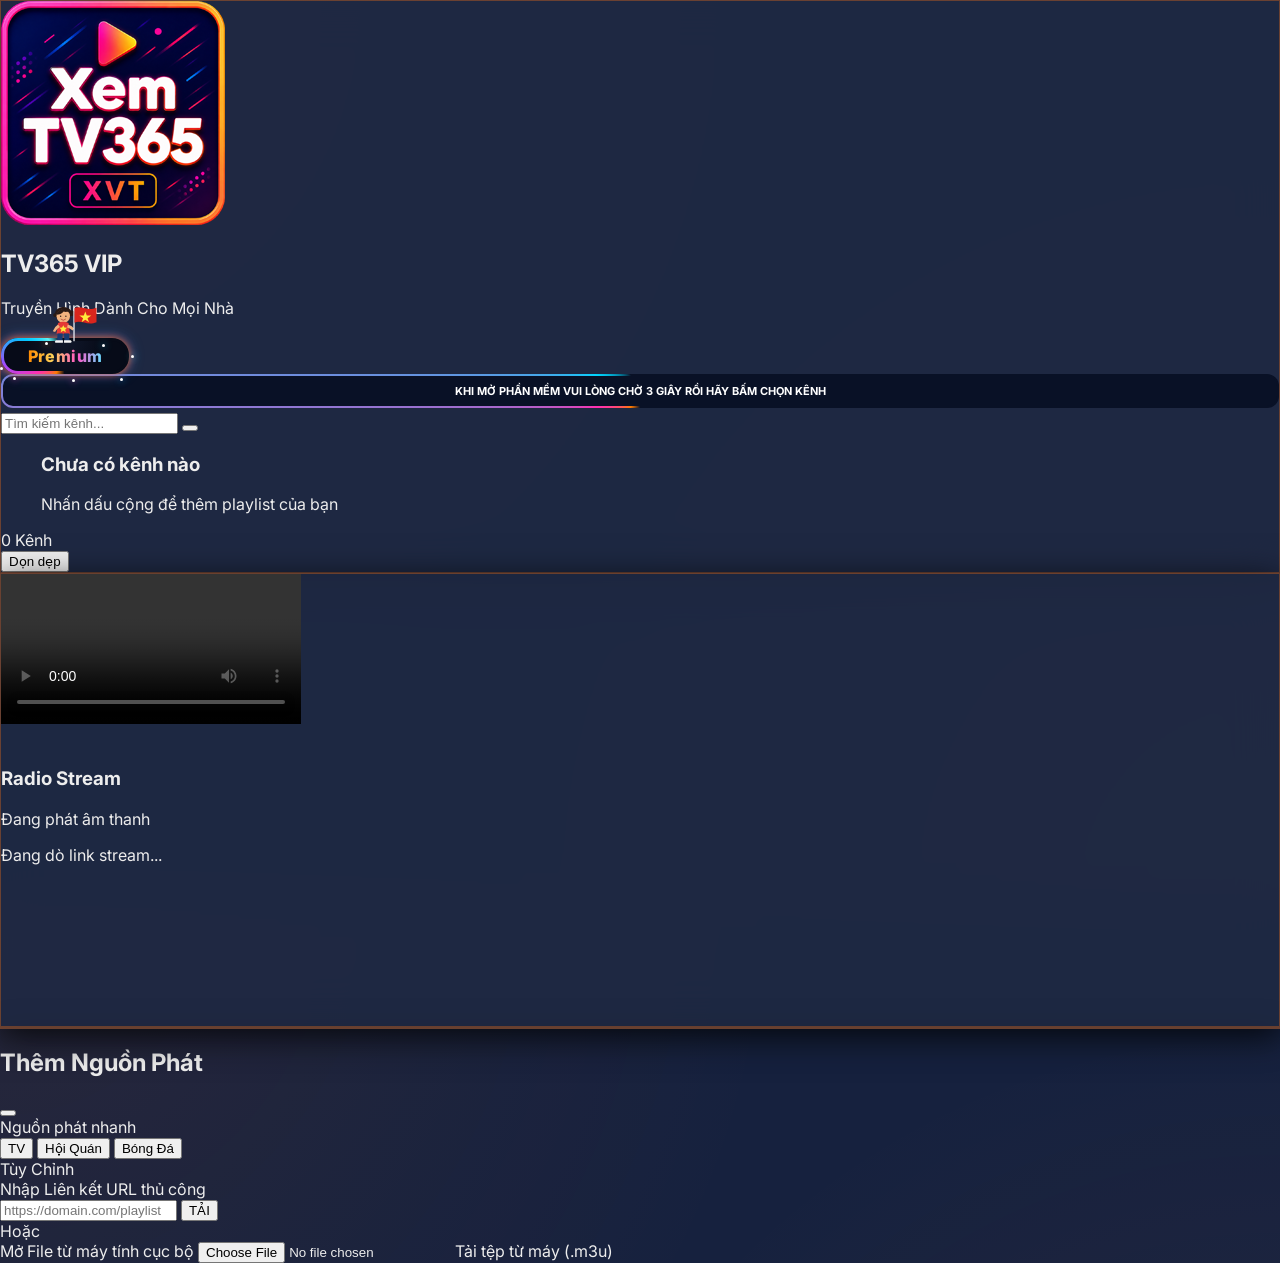
==== commit 575c2279: "Update index.html" ====
--- a/index.html
+++ b/index.html
@@ -1,19 +1,20 @@
 <!DOCTYPE html>
-
 <html lang="vi">
+
 <head>
-<meta charset="utf-8"/>
-<meta content="width=device-width, initial-scale=1.0" name="viewport"/>
-<meta content="default-src * 'unsafe-inline' 'unsafe-eval' data: blob:; connect-src *; media-src * blob: data:; img-src * data:;" http-equiv="Content-Security-Policy"/>
-<title>TV365 VIP</title>
-<link href="TV.png" rel="icon" type="image/png"/>
-<script src="https://cdn.tailwindcss.com"></script>
-<script src="https://cdn.jsdelivr.net/npm/hls.js@1.5.17/dist/hls.min.js"></script>
-<script src="https://cdnjs.cloudflare.com/ajax/libs/shaka-player/4.7.11/shaka-player.compiled.js"></script>
-<script src="https://cdn.jsdelivr.net/npm/mpegts.js@1.7.3/dist/mpegts.min.js"></script>
-<script src="https://unpkg.com/lucide@latest"></script>
-<link href="favicon.png" rel="icon" type="image/png"/>
-<style>
+    <meta charset="UTF-8">
+    <meta name="viewport" content="width=device-width, initial-scale=1.0">
+    <meta http-equiv="Content-Security-Policy" content="default-src * 'unsafe-inline' 'unsafe-eval' data: blob:; connect-src *; media-src * blob: data:; img-src * data:;">
+    <title>TV365 VIP</title>
+    <link rel="icon" href="TV.png" type="image/png">
+    <script src="https://cdn.tailwindcss.com"></script>
+    <script src="https://cdn.jsdelivr.net/npm/hls.js@1.5.17/dist/hls.min.js"></script>
+    <script src="https://cdnjs.cloudflare.com/ajax/libs/shaka-player/4.7.11/shaka-player.compiled.js"></script>
+    <script src="https://cdn.jsdelivr.net/npm/mpegts.js@1.7.3/dist/mpegts.min.js"></script>
+    <script src="https://unpkg.com/lucide@latest"></script>
+    <link rel="icon" type="image/png" href="favicon.png">
+
+    <style>
         @import url('https://fonts.googleapis.com/css2?family=Inter:wght@300;400;500;600;700&display=swap');
 
         :root {
@@ -190,7 +191,7 @@
             content: attr(data-tip);
             position: absolute;
             bottom: 125%;
-            left: 50%;
+            left: 54%;
             transform: translateX(-50%);
             padding: 4px 8px;
             background: rgba(0, 0, 0, 0.8);
@@ -790,15 +791,15 @@
         .tv365-premium-wrap {
             position: relative !important;
             display: inline-flex !important;
-            padding-top: 30px !important;
+            padding-top: 20px !important;
             overflow: visible !important;
             flex-shrink: 0 !important;
             isolation: isolate;
         }
 
         .tv365-premium-badge {
-            min-width: 128px !important;
-            height: 48px !important;
+            min-width: 96px !important;
+            height: 36px !important;
             border-radius: 17px !important;
             overflow: hidden !important;
             background: #070b18 !important;
@@ -832,7 +833,7 @@
         }
 
         .tv365-premium-badge span {
-            font-size: 21px !important;
+            font-size: 16px !important;
             color: #ffd978 !important;
             background: linear-gradient(90deg,#ff8a00,#ffd35a,#ff55c8,#67ddff);
             -webkit-background-clip: text;
@@ -844,10 +845,10 @@
         .tv365-premium-hero {
             position: absolute;
             z-index: 8;
-            width: 78px;
-            height: 63px;
-            left: 50%;
-            top: -27px;
+            width: 56px;
+            height: 45px;
+            left: 54%;
+            top: -16px;
             transform: translateX(-50%);
             pointer-events: none;
             overflow: visible;
@@ -922,11 +923,12 @@
         }
 
 </style>
+
 <style>
 .tv365-notice{
 position:relative;overflow:hidden;border-radius:12px;padding:10px 12px;
 background:#091126;color:#fff;font-size:11px;font-weight:700;
-text-align:center;margin-bottom:10px}
+text-align:center;margin-bottom:4px}
 .tv365-notice:before{
 content:"";position:absolute;inset:-180%;
 background:conic-gradient(transparent 0 180deg,#ff7a00 210deg,#ff2fb1 250deg,#00d5ff 290deg,transparent 330deg);
@@ -936,284 +938,349 @@
 .tv365-notice span{position:relative;z-index:2}
 @keyframes tv365NoticeSpin{to{transform:rotate(360deg)}}
 </style>
-<style>
-#tv365-support{display:none}
-body:not(.tv365-tv-mode) #tv365-support{
-display:flex;flex-direction:column;gap:8px;margin:10px 0}
-.tv365-support-btn{
-display:block;padding:10px 12px;border-radius:10px;
-background:#1f2a44;border:1px solid #f97316;color:#fff;
-text-decoration:none;font-weight:700;text-align:center}
-</style></head>
+
+</head>
+
 <body class="selection:bg-orange-500/30" onload="startTV365()">
-<div id="toast-container"></div>
-<div class="flex flex-col landscape:flex-row h-screen w-screen p-3 gap-3 overflow-hidden box-border">
-<!-- SIDEBAR -->
-<aside class="order-2 landscape:order-1 flex-1 landscape:flex-none w-full landscape:w-[280px] lg:w-[320px] glass-panel rounded-3xl flex flex-col overflow-hidden transition-all duration-300 relative" id="sidebar">
-<!-- Sidebar Header -->
-<div class="p-4 border-b border-white/5 shrink-0 bg-white/[0.02]">
-<div class="flex items-center justify-between mb-4">
-<div class="flex items-center gap-2.5">
-<div class="w-10 h-10 rounded-xl flex items-center justify-center overflow-hidden shrink-0">
-<img alt="TV365 VIP" class="w-full h-full object-contain" src="./TV.png?v=2"/>
+    <div id="toast-container"></div>
+
+    <div class="flex flex-col landscape:flex-row h-screen w-screen p-3 gap-3 overflow-hidden box-border">
+
+        <!-- SIDEBAR -->
+        <aside id="sidebar"
+            class="order-2 landscape:order-1 flex-1 landscape:flex-none w-full landscape:w-[280px] lg:w-[320px] glass-panel rounded-3xl flex flex-col overflow-hidden transition-all duration-300 relative">
+            <!-- Sidebar Header -->
+            <div class="pt-1 pb-2 px-4 border-b border-white/5 shrink-0 bg-white/[0.02]">
+                <div class="flex items-center justify-between mb-1 pr-0">
+                    <div class="flex items-center gap-2.5">
+                        <div class="w-10 h-10 rounded-xl flex items-center justify-center overflow-hidden shrink-0">
+    <img src="./TV.png?v=2" alt="TV365 VIP" class="w-full h-full object-contain">
 </div>
-<div>
-<h1 class="font-bold text-sm tracking-tight text-white leading-none">
+                        <div>
+                            <h1 class="font-bold text-sm tracking-tight text-white leading-none">
                                 TV365 <span class="text-orange-300"> VIP</span>
-</h1>
-<span class="text-[9px] text-muted font-medium uppercase tracking-[0.1em] mt-1 block">
+                            </h1>
+                            <span class="text-[9px] text-muted font-medium uppercase tracking-[0.1em] mt-1 block">
                                 Truyền Hình
                                 Dành Cho Mọi Nhà
-                                  
-</span></div>
-</div>
-<div aria-label="Premium" class="tv365-premium-wrap">
-<div aria-hidden="true" class="tv365-premium-hero">
-<svg viewbox="0 0 150 120" xmlns="http://www.w3.org/2000/svg">
-<g class="tv365-hero-float">
-<path class="tv365-hair" d="M35 29c3-17 31-23 43-6 7-3 13 5 8 11-3 4-7 4-10 3-2 15-31 17-39 3-8 1-10-8-2-11z"></path>
-<circle class="tv365-skin" cx="57" cy="38" r="18"></circle>
-<path class="tv365-hair" d="M39 34c2-16 29-23 38-7-8-3-13 1-19-2-5 7-12 8-19 9z"></path>
-<circle cx="50" cy="38" fill="#241813" r="1.8"></circle>
-<circle cx="64" cy="38" fill="#241813" r="1.8"></circle>
-<path d="M51 46q6 6 12 0" fill="none" stroke="#a63f32" stroke-linecap="round" stroke-width="2"></path>
-<path class="tv365-shirt" d="M43 56q14-7 28 0l4 29H39z"></path>
-<path class="tv365-skin" d="M43 60q-11 7-14 18l6 2q5-9 13-13z"></path>
-<path class="tv365-skin" d="M69 60q11 3 17 11l-4 5q-8-7-15-8z"></path>
-<polygon fill="#ffeb3b" points="57,62 60,68 67,69 62,74 64,81 57,77 50,81 52,74 47,69 54,68"></polygon>
-<path d="M42 84h13v20H40zM59 84h13l2 20H60z" fill="#173a73"></path>
-<path d="M37 102h19v7H36q-4-3 1-7zM59 102h18q5 4 0 7H59z" fill="#f7f7f7"></path>
-<rect fill="#e8edf5" height="91" rx="1.5" width="3.5" x="84" y="14"></rect>
-<g class="tv365-real-flag">
-<path d="M87 16c18-8 35 9 59-1v39c-24 10-41-7-59 1z" fill="#da251d"></path>
-<polygon fill="#ffeb3b" points="116,25 120,36 132,36 122,43 126,54 116,47 106,54 110,43 100,36 112,36"></polygon>
-</g>
-</g>
-</svg>
-</div>
-<div aria-hidden="true" class="tv365-premium-sparks">
-<i></i><i></i><i></i><i></i><i></i><i></i><i></i><i></i>
-</div>
-<div class="tv365-premium-badge">
-<span>Premium</span>
-</div>
-</div>
-</div>
-<div class="tv365-notice"><span>KHI MỞ PHẦN MỀM VUI LÒNG CHỜ 3 GIÂY RỒI HÃY BẤM CHỌN KÊNH</span></div><div id="tv365-support">
-<a class="tv365-support-btn" href="#" id="contactBtn">📞 Tivi/Box Liên hệ Admin</a>
-<a class="tv365-support-btn" href="#" id="groupBtn">👥 Nhóm trò chuyện</a>
-</div>
+                                  </h1>
+                            
+                        </div>
+                    </div>
+                    <div class="tv365-premium-wrap" aria-label="Premium">
+                        <div class="tv365-premium-hero" aria-hidden="true">
+                            <svg viewBox="0 0 150 120" xmlns="http://www.w3.org/2000/svg">
+                                <g class="tv365-hero-float">
+                                    <path class="tv365-hair" d="M35 29c3-17 31-23 43-6 7-3 13 5 8 11-3 4-7 4-10 3-2 15-31 17-39 3-8 1-10-8-2-11z"/>
+                                    <circle class="tv365-skin" cx="57" cy="38" r="18"/>
+                                    <path class="tv365-hair" d="M39 34c2-16 29-23 38-7-8-3-13 1-19-2-5 7-12 8-19 9z"/>
+                                    <circle cx="50" cy="38" r="1.8" fill="#241813"/>
+                                    <circle cx="64" cy="38" r="1.8" fill="#241813"/>
+                                    <path d="M51 46q6 6 12 0" fill="none" stroke="#a63f32" stroke-width="2" stroke-linecap="round"/>
+                                    <path class="tv365-shirt" d="M43 56q14-7 28 0l4 29H39z"/>
+                                    <path class="tv365-skin" d="M43 60q-11 7-14 18l6 2q5-9 13-13z"/>
+                                    <path class="tv365-skin" d="M69 60q11 3 17 11l-4 5q-8-7-15-8z"/>
+                                    <polygon points="57,62 60,68 67,69 62,74 64,81 57,77 50,81 52,74 47,69 54,68" fill="#ffeb3b"/>
+                                    <path d="M42 84h13v20H40zM59 84h13l2 20H60z" fill="#173a73"/>
+                                    <path d="M37 102h19v7H36q-4-3 1-7zM59 102h18q5 4 0 7H59z" fill="#f7f7f7"/>
+                                    <rect x="84" y="14" width="3.5" height="91" rx="1.5" fill="#e8edf5"/>
+                                    <g class="tv365-real-flag">
+                                        <path d="M87 16c18-8 35 9 59-1v39c-24 10-41-7-59 1z" fill="#da251d"/>
+                                        <polygon points="116,25 120,36 132,36 122,43 126,54 116,47 106,54 110,43 100,36 112,36" fill="#ffeb3b"/>
+                                    </g>
+                                </g>
+                            </svg>
+                        </div>
+                        <div class="tv365-premium-sparks" aria-hidden="true">
+                            <i></i><i></i><i></i><i></i><i></i><i></i><i></i><i></i>
+                        </div>
+                        <div class="tv365-premium-badge">
+                            <span>Premium</span>
+                        </div>
+                    </div>
+                </div>
+
+                <div class="tv365-notice"><span>KHI MỞ PHẦN MỀM VUI LÒNG CHỜ 3 GIÂY RỒI HÃY BẤM CHỌN KÊNH</span></div>
 <div class="relative group flex items-center">
-<i class="absolute left-3.5 top-1/2 -translate-y-1/2 w-4 h-4 text-muted group-focus-within:text-orange-300 transition-colors pointer-events-none z-10" data-lucide="search"></i>
-<input class="w-full pl-10 pr-9 py-2 bg-black/40 border border-white/5 rounded-2xl text-xs text-white focus:outline-none focus:border-orange-500/40 transition-all placeholder-white/30" id="search-input" oninput="filterChannels()" placeholder="Tìm kiếm kênh..." type="text"/>
-<button class="absolute right-3 top-1/2 -translate-y-1/2 text-white/40 hover:text-white hidden focus:outline-none transition-colors z-10" id="clear-search-btn" onclick="const inp = document.getElementById('search-input'); inp.value=''; inp.focus(); filterChannels();" title="Xóa tìm kiếm">
-<i class="w-4 h-4" data-lucide="x"></i>
-</button>
-</div>
-</div>
-<!-- List Space -->
-<div class="flex-1 overflow-hidden relative">
-<ul class="h-full overflow-y-auto p-2 space-y-1 custom-scrollbar" id="channel-list">
-<!-- Empty State -->
-<div class="h-full flex flex-col items-center justify-center text-center p-6 opacity-40" id="empty-state">
-<i class="w-12 h-12 mb-4" data-lucide="layout-list"></i>
-<h3 class="font-medium text-sm">Chưa có kênh nào</h3>
-<p class="text-[11px] mt-1">Nhấn dấu cộng để thêm playlist của bạn</p>
-</div>
-</ul>
-</div>
-<!-- Sidebar Footer -->
-<div class="p-3 bg-black/40 border-t border-white/5 flex items-center justify-between shrink-0">
-<div class="flex items-center gap-2">
-<div class="w-1.5 h-1.5 rounded-full bg-orange-500 shadow-[0_0_8px_var(--accent)]"></div>
-<span class="text-[10px] text-muted font-semibold uppercase tracking-wider" id="channel-count">
+                    <i data-lucide="search"
+                        class="absolute left-3.5 top-1/2 -translate-y-1/2 w-4 h-4 text-muted group-focus-within:text-orange-300 transition-colors pointer-events-none z-10"></i>
+                    <input type="text" id="search-input" placeholder="Tìm kiếm kênh..."
+                        class="w-full pl-10 pr-9 py-2 bg-black/40 border border-white/5 rounded-2xl text-xs text-white focus:outline-none focus:border-orange-500/40 transition-all placeholder-white/30"
+                        oninput="filterChannels()">
+                    <button id="clear-search-btn"
+                        class="absolute right-3 top-1/2 -translate-y-1/2 text-white/40 hover:text-white hidden focus:outline-none transition-colors z-10"
+                        onclick="const inp = document.getElementById('search-input'); inp.value=''; inp.focus(); filterChannels();"
+                        title="Xóa tìm kiếm">
+                        <i data-lucide="x" class="w-4 h-4"></i>
+                    </button>
+                </div>
+            </div>
+
+            <!-- List Space -->
+            <div class="flex-1 overflow-hidden relative">
+                <ul id="channel-list" class="h-full overflow-y-auto p-2 space-y-1 custom-scrollbar">
+                    <!-- Empty State -->
+                    <div id="empty-state"
+                        class="h-full flex flex-col items-center justify-center text-center p-6 opacity-40">
+                        <i data-lucide="layout-list" class="w-12 h-12 mb-4"></i>
+                        <h3 class="font-medium text-sm">Chưa có kênh nào</h3>
+                        <p class="text-[11px] mt-1">Nhấn dấu cộng để thêm playlist của bạn</p>
+                    </div>
+                </ul>
+            </div>
+
+            <!-- Sidebar Footer -->
+            <div class="p-3 bg-black/40 border-t border-white/5 flex items-center justify-between shrink-0">
+                <div class="flex items-center gap-2">
+                    <div class="w-1.5 h-1.5 rounded-full bg-orange-500 shadow-[0_0_8px_var(--accent)]"></div>
+                    <span id="channel-count" class="text-[10px] text-muted font-semibold uppercase tracking-wider">
                         0
                         Kênh
                     </span>
-</div>
-<button class="text-[10px] text-muted hover:text-red-400 transition-colors uppercase tracking-wider font-bold" onclick="clearList()">
+                </div>
+                <button onclick="clearList()"
+                    class="text-[10px] text-muted hover:text-red-400 transition-colors uppercase tracking-wider font-bold">
                     Dọn
                     dẹp
                 </button>
-</div>
-</aside>
-<!-- MAIN PLAYER AREA WRAPPER -->
-<div class="order-1 landscape:order-2 flex-none landscape:flex-1 flex flex-col gap-3 landscape:gap-4 h-auto landscape:h-full overflow-hidden min-w-0 landscape:min-w-[320px]">
-<!-- Video Container -->
-<main class="w-full aspect-video landscape:aspect-auto landscape:flex-1 glass-panel rounded-xl landscape:rounded-none overflow-hidden relative shadow-2xl shrink-0">
-<div class="w-full h-full bg-black relative video-container overflow-hidden">
-<video class="w-full h-full object-contain" controls="" id="video-player" playsinline=""></video>
-<!-- Player Overlay (Intro) -->
-<div class="absolute inset-0 flex flex-col items-center justify-center bg-black transition-opacity duration-700 pointer-events-none" id="player-overlay">
-<div class="w-20 h-20 rounded-full bg-orange-500/5 flex items-center justify-center relative">
-<div class="absolute inset-0 bg-orange-500/10 blur-3xl animate-pulse"></div>
-<i class="w-8 h-8 text-orange-500 fill-indigo-500 relative z-10 ml-1" data-lucide="play"></i>
-</div>
-</div>
-<!-- Audio/Radio Visualizer -->
-<div class="absolute inset-0 flex flex-col items-center justify-center bg-transparent hidden z-0 pointer-events-none p-6 w-full h-full box-border" id="audio-visualizer">
-<div class="flex flex-col items-center justify-center transform scale-75 sm:scale-90 transition-all duration-500 pb-24">
-<div class="relative w-24 h-24 sm:w-32 flex items-center justify-center shrink-0 mb-4 sm:mb-6">
-<div class="absolute inset-0 bg-orange-500 rounded-full opacity-20 animate-ping" style="animation-duration: 2.5s;"></div>
-<div class="absolute inset-4 bg-orange-500 rounded-full opacity-30 animate-ping" style="animation-duration: 2s; animation-delay: 0.5s;"></div>
-<div class="relative z-10 bg-[#111] w-16 h-16 sm:w-24 sm:h-24 rounded-full border border-orange-500/30 shadow-[0_0_30px_rgba(249,115,22,0.3)] flex items-center justify-center overflow-hidden">
-<i class="w-8 h-8 sm:w-10 sm:h-10 text-orange-300" data-lucide="radio" id="audio-visualizer-icon"></i>
-</div>
-</div>
-<!-- Channel Logo (Just above the title, no background/border) -->
-<img class="w-full max-w-[200px] sm:max-w-xs aspect-video object-contain mb-4 hidden drop-shadow-2xl rounded-2xl shrink-0" id="audio-visualizer-logo" src=""/>
-<h3 class="text-white text-base sm:text-lg font-semibold tracking-wide mb-1 text-center w-full truncate px-4" id="audio-visualizer-title">
+            </div>
+        </aside>
+
+        <!-- MAIN PLAYER AREA WRAPPER -->
+        <div
+            class="order-1 landscape:order-2 flex-none landscape:flex-1 flex flex-col gap-3 landscape:gap-4 h-auto landscape:h-full overflow-hidden min-w-0 landscape:min-w-[320px]">
+            <!-- Video Container -->
+            <main
+                class="w-full aspect-video landscape:aspect-auto landscape:flex-1 glass-panel rounded-xl landscape:rounded-none overflow-hidden relative shadow-2xl shrink-0">
+                <div class="w-full h-full bg-black relative video-container overflow-hidden">
+                    <video id="video-player" class="w-full h-full object-contain" playsinline controls></video>
+
+                    <!-- Player Overlay (Intro) -->
+                    <div id="player-overlay"
+                        class="absolute inset-0 flex flex-col items-center justify-center bg-black transition-opacity duration-700 pointer-events-none">
+                        <div class="w-20 h-20 rounded-full bg-orange-500/5 flex items-center justify-center relative">
+                            <div class="absolute inset-0 bg-orange-500/10 blur-3xl animate-pulse"></div>
+                            <i data-lucide="play"
+                                class="w-8 h-8 text-orange-500 fill-indigo-500 relative z-10 ml-1"></i>
+                        </div>
+                    </div>
+
+                    <!-- Audio/Radio Visualizer -->
+                    <div id="audio-visualizer"
+                        class="absolute inset-0 flex flex-col items-center justify-center bg-transparent hidden z-0 pointer-events-none p-6 w-full h-full box-border">
+                        <div
+                            class="flex flex-col items-center justify-center transform scale-75 sm:scale-90 transition-all duration-500 pb-24">
+                            <div
+                                class="relative w-24 h-24 sm:w-32 flex items-center justify-center shrink-0 mb-4 sm:mb-6">
+                                <div class="absolute inset-0 bg-orange-500 rounded-full opacity-20 animate-ping"
+                                    style="animation-duration: 2.5s;"></div>
+                                <div class="absolute inset-4 bg-orange-500 rounded-full opacity-30 animate-ping"
+                                    style="animation-duration: 2s; animation-delay: 0.5s;"></div>
+                                <div
+                                    class="relative z-10 bg-[#111] w-16 h-16 sm:w-24 sm:h-24 rounded-full border border-orange-500/30 shadow-[0_0_30px_rgba(249,115,22,0.3)] flex items-center justify-center overflow-hidden">
+                                    <i id="audio-visualizer-icon" data-lucide="radio"
+                                        class="w-8 h-8 sm:w-10 sm:h-10 text-orange-300"></i>
+                                </div>
+                            </div>
+
+                            <!-- Channel Logo (Just above the title, no background/border) -->
+                            <img id="audio-visualizer-logo" src=""
+                                class="w-full max-w-[200px] sm:max-w-xs aspect-video object-contain mb-4 hidden drop-shadow-2xl rounded-2xl shrink-0">
+
+                            <h3 id="audio-visualizer-title"
+                                class="text-white text-base sm:text-lg font-semibold tracking-wide mb-1 text-center w-full truncate px-4">
                                 Radio Stream</h3>
-<p class="text-orange-300/80 text-[10px] sm:text-xs uppercase tracking-[0.2em] mb-4 sm:mb-8 font-medium text-center w-full truncate px-4" id="audio-visualizer-desc">
+                            <p id="audio-visualizer-desc"
+                                class="text-orange-300/80 text-[10px] sm:text-xs uppercase tracking-[0.2em] mb-4 sm:mb-8 font-medium text-center w-full truncate px-4">
                                 Đang phát âm thanh</p>
-<div class="flex gap-1.5 h-8 sm:h-10 items-end shrink-0">
-<div class="audio-bar" style="height: 40%; animation-delay: 0.1s;"></div>
-<div class="audio-bar" style="height: 80%; animation-delay: 0.3s;"></div>
-<div class="audio-bar" style="height: 60%; animation-delay: 0.2s;"></div>
-<div class="audio-bar" style="height: 100%; animation-delay: 0.5s;"></div>
-<div class="audio-bar" style="height: 30%; animation-delay: 0.4s;"></div>
-<div class="audio-bar" style="height: 70%; animation-delay: 0.6s;"></div>
-<div class="audio-bar" style="height: 50%; animation-delay: 0.3s;"></div>
-<div class="audio-bar" style="height: 90%; animation-delay: 0.7s;"></div>
-</div>
-</div>
-</div>
-<!-- Floating Controls: Stop + Quality + Fullscreen -->
-<div class="player-float-controls" id="float-controls">
-<button class="ctrl-btn tooltip" data-tip="Dừng phát" onclick="stopChannel()">
-<i class="w-3.5 h-3.5 fill-current" data-lucide="square"></i>
-</button>
-<span class="quality-select" id="real-quality-badge" style="pointer-events:none; min-width:64px; text-align:center;">
+                            <div class="flex gap-1.5 h-8 sm:h-10 items-end shrink-0">
+                                <div class="audio-bar" style="height: 40%; animation-delay: 0.1s;"></div>
+                                <div class="audio-bar" style="height: 80%; animation-delay: 0.3s;"></div>
+                                <div class="audio-bar" style="height: 60%; animation-delay: 0.2s;"></div>
+                                <div class="audio-bar" style="height: 100%; animation-delay: 0.5s;"></div>
+                                <div class="audio-bar" style="height: 30%; animation-delay: 0.4s;"></div>
+                                <div class="audio-bar" style="height: 70%; animation-delay: 0.6s;"></div>
+                                <div class="audio-bar" style="height: 50%; animation-delay: 0.3s;"></div>
+                                <div class="audio-bar" style="height: 90%; animation-delay: 0.7s;"></div>
+                            </div>
+                        </div>
+                    </div>
+
+                    <!-- Floating Controls: Stop + Quality + Fullscreen -->
+                    <div class="player-float-controls" id="float-controls">
+                        <button class="ctrl-btn tooltip" data-tip="Dừng phát" onclick="stopChannel()">
+                            <i data-lucide="square" class="w-3.5 h-3.5 fill-current"></i>
+                        </button>
+                        <span id="real-quality-badge"
+                            class="quality-select"
+                            style="pointer-events:none; min-width:64px; text-align:center;">
                             --p
                         </span>
-<select class="quality-select hidden" id="quality-selector" title="Chọn độ phân giải">
-<option value="-1">Auto</option>
-</select>
-<button class="ctrl-btn tooltip" data-tip="Toàn màn hình" id="fullscreen-btn" onclick="toggleFullscreen()">
-<i class="w-3.5 h-3.5" data-lucide="maximize"></i>
-</button>
-</div>
-<!-- Loading Spinner -->
-<div class="absolute inset-0 flex flex-col items-center justify-center bg-black/60 backdrop-blur-md z-20 hidden text-white" id="loading-overlay">
-<div class="w-8 h-8 border-2 border-orange-500/30 border-t-indigo-500 rounded-full animate-spin">
-</div>
-<p class="hidden text-[10px] text-orange-300/80 mt-3 flex items-center gap-1.5" id="resolve-status">
-<span class="inline-block w-1.5 h-1.5 bg-indigo-400 rounded-full animate-pulse"></span>
+                        <select id="quality-selector" class="quality-select hidden" title="Chọn độ phân giải">
+                            <option value="-1">Auto</option>
+                        </select>
+                        <button class="ctrl-btn tooltip" data-tip="Toàn màn hình" onclick="toggleFullscreen()"
+                            id="fullscreen-btn">
+                            <i data-lucide="maximize" class="w-3.5 h-3.5"></i>
+                        </button>
+                    </div>
+
+
+
+                    <!-- Loading Spinner -->
+                    <div id="loading-overlay"
+                        class="absolute inset-0 flex flex-col items-center justify-center bg-black/60 backdrop-blur-md z-20 hidden text-white">
+                        <div
+                            class="w-8 h-8 border-2 border-orange-500/30 border-t-indigo-500 rounded-full animate-spin">
+                        </div>
+                        <p id="resolve-status" class="hidden text-[10px] text-orange-300/80 mt-3 flex items-center gap-1.5">
+                            <span class="inline-block w-1.5 h-1.5 bg-indigo-400 rounded-full animate-pulse"></span>
                             Đang dò link stream...
                         </p>
-</div>
-<!-- EPG Side Panel (Inside Main) -->
-<div class="absolute top-0 left-0 w-80 h-full bg-black/85 backdrop-blur-xl border-r border-white/10 flex flex-col pointer-events-auto z-40" id="epg-panel">
-<div class="p-4 border-b border-white/5 flex items-center justify-between bg-black/20">
-<h2 class="text-sm font-bold text-white flex items-center gap-2" title="Lịch Phát Sóng">
-<i class="w-4 h-4 text-orange-300 shrink-0" data-lucide="calendar-days"></i>
-<span class="truncate max-w-[180px]" id="epg-title">Lịch Phát Sóng</span>
-</h2>
-<div class="flex items-center gap-1">
-<button class="p-1.5 hover:bg-white/10 rounded-lg transition-colors tooltip" data-tip="Tải lại lịch" onclick="fetchEPG()">
-<i class="w-4 h-4 text-muted" data-lucide="refresh-cw"></i>
-</button>
-<button class="p-1.5 hover:bg-white/10 rounded-lg transition-colors" onclick="toggleEPG()">
-<i class="w-4 h-4 text-muted" data-lucide="x"></i>
-</button>
-</div>
-</div>
-<div class="flex-1 overflow-y-auto p-3 custom-scrollbar" id="epg-content">
-<div class="h-full flex flex-col items-center justify-center text-center opacity-40 p-6">
-<i class="w-8 h-8 mb-3" data-lucide="info"></i>
-<p class="text-xs">Chọn kênh để xem lịch</p>
-</div>
-</div>
-</div>
-<!-- EPG Toggle Button (Floating) -->
-<button class="absolute top-4 left-4 z-50 w-10 h-10 rounded-full bg-black/60 backdrop-blur-md border border-white/10 flex items-center justify-center text-white/70 hover:text-white hover:border-orange-500/50 hover:bg-orange-500/20 shadow-xl hidden" id="epg-toggle-btn" onclick="toggleEPG()">
-<i class="w-5 h-5" data-lucide="calendar"></i>
-</button>
-</div>
-</main>
-<!-- Category Tabs (Separate Box) -->
-<div class="glass-panel p-3 rounded-2xl shrink-0">
-<div class="flex gap-2 overflow-x-auto pb-1 custom-scrollbar no-scrollbar" id="category-tabs">
-<!-- Tabs rendered by JS -->
-</div>
-</div>
-</div>
-</div>
-<!-- Modal Thêm Kênh / Playlist (Popup Dialog) -->
-<div class="absolute inset-0 z-[100] flex items-center justify-center bg-black/60 backdrop-blur-sm opacity-0 pointer-events-none transition-opacity duration-300" id="add-dialog">
-<div class="bg-[#111111] border border-white/10 rounded-2xl p-5 w-full max-w-sm flex flex-col gap-4 shadow-2xl transform scale-95 transition-transform duration-300" id="add-dialog-content">
-<div class="flex items-center justify-between border-b border-white/5 pb-3">
-<h2 class="text-white font-semibold text-sm flex items-center gap-2">
-<i class="w-4 h-4 text-orange-300" data-lucide="list-plus"></i>
+                    </div>
+
+                    <!-- EPG Side Panel (Inside Main) -->
+                    <div id="epg-panel"
+                        class="absolute top-0 left-0 w-80 h-full bg-black/85 backdrop-blur-xl border-r border-white/10 flex flex-col pointer-events-auto z-40">
+                        <div class="p-4 border-b border-white/5 flex items-center justify-between bg-black/20">
+                            <h2 class="text-sm font-bold text-white flex items-center gap-2" title="Lịch Phát Sóng">
+                                <i data-lucide="calendar-days" class="w-4 h-4 text-orange-300 shrink-0"></i>
+                                <span id="epg-title" class="truncate max-w-[180px]">Lịch Phát Sóng</span>
+                            </h2>
+                            <div class="flex items-center gap-1">
+                                <button onclick="fetchEPG()"
+                                    class="p-1.5 hover:bg-white/10 rounded-lg transition-colors tooltip"
+                                    data-tip="Tải lại lịch">
+                                    <i data-lucide="refresh-cw" class="w-4 h-4 text-muted"></i>
+                                </button>
+                                <button onclick="toggleEPG()"
+                                    class="p-1.5 hover:bg-white/10 rounded-lg transition-colors">
+                                    <i data-lucide="x" class="w-4 h-4 text-muted"></i>
+                                </button>
+                            </div>
+                        </div>
+                        <div id="epg-content" class="flex-1 overflow-y-auto p-3 custom-scrollbar">
+                            <div class="h-full flex flex-col items-center justify-center text-center opacity-40 p-6">
+                                <i data-lucide="info" class="w-8 h-8 mb-3"></i>
+                                <p class="text-xs">Chọn kênh để xem lịch</p>
+                            </div>
+                        </div>
+                    </div>
+
+                    <!-- EPG Toggle Button (Floating) -->
+                    <button id="epg-toggle-btn" onclick="toggleEPG()"
+                        class="absolute top-4 left-4 z-50 w-10 h-10 rounded-full bg-black/60 backdrop-blur-md border border-white/10 flex items-center justify-center text-white/70 hover:text-white hover:border-orange-500/50 hover:bg-orange-500/20 shadow-xl hidden">
+                        <i data-lucide="calendar" class="w-5 h-5"></i>
+                    </button>
+                </div>
+            </main>
+
+            <!-- Category Tabs (Separate Box) -->
+            <div class="glass-panel p-3 rounded-2xl shrink-0">
+                <div id="category-tabs" class="flex gap-2 overflow-x-auto pb-1 custom-scrollbar no-scrollbar">
+                    <!-- Tabs rendered by JS -->
+                </div>
+            </div>
+        </div>
+    </div>
+
+    <!-- Modal Thêm Kênh / Playlist (Popup Dialog) -->
+    <div id="add-dialog"
+        class="absolute inset-0 z-[100] flex items-center justify-center bg-black/60 backdrop-blur-sm opacity-0 pointer-events-none transition-opacity duration-300">
+        <div class="bg-[#111111] border border-white/10 rounded-2xl p-5 w-full max-w-sm flex flex-col gap-4 shadow-2xl transform scale-95 transition-transform duration-300"
+            id="add-dialog-content">
+
+            <div class="flex items-center justify-between border-b border-white/5 pb-3">
+                <h2 class="text-white font-semibold text-sm flex items-center gap-2">
+                    <i data-lucide="list-plus" class="w-4 h-4 text-orange-300"></i>
                     Thêm Nguồn Phát
                 </h2>
-<button class="text-[#888888] hover:text-white transition-colors p-1 rounded-md hover:bg-white/5" onclick="closeAddDialog()">
-<i class="w-4 h-4" data-lucide="x"></i>
-</button>
-</div>
-<!-- Nguồn có sẵn (Quick Picks) -->
-<div class="flex flex-col gap-2 mt-1">
-<label class="text-[#aaaaaa] text-xs font-medium px-1 flex items-center gap-1.5">
-<i class="w-3.5 h-3.5 text-yellow-500 fill-yellow-500/20" data-lucide="zap"></i> Nguồn phát nhanh
+                <button onclick="closeAddDialog()"
+                    class="text-[#888888] hover:text-white transition-colors p-1 rounded-md hover:bg-white/5">
+                    <i data-lucide="x" class="w-4 h-4"></i>
+                </button>
+            </div>
+
+            <!-- Nguồn có sẵn (Quick Picks) -->
+            <div class="flex flex-col gap-2 mt-1">
+                <label class="text-[#aaaaaa] text-xs font-medium px-1 flex items-center gap-1.5">
+                    <i data-lucide="zap" class="w-3.5 h-3.5 text-yellow-500 fill-yellow-500/20"></i> Nguồn phát nhanh
                 </label>
-<div class="grid grid-cols-2 gap-2">
-<button class="px-3 py-2.5 bg-[#1a1a1a] hover:bg-orange-500/10 border border-white/5 hover:border-orange-500/30 rounded-xl transition-all group flex items-center justify-center" onclick="loadPredefinedUrl('https://raw.githubusercontent.com/TV365-VN/TV365-DATA/main/error.m3u')">
-<span class="text-[12px] font-bold text-white group-hover:text-orange-300 transition-colors">
+                <div class="grid grid-cols-2 gap-2">
+                    <button onclick="loadPredefinedUrl('https://raw.githubusercontent.com/TV365-VN/TV365-DATA/main/error.m3u')"
+                        class="px-3 py-2.5 bg-[#1a1a1a] hover:bg-orange-500/10 border border-white/5 hover:border-orange-500/30 rounded-xl transition-all group flex items-center justify-center">
+                        <span class="text-[12px] font-bold text-white group-hover:text-orange-300 transition-colors">
                             TV
                         </span>
-</button>
-<button class="px-3 py-2.5 bg-[#1a1a1a] hover:bg-red-500/10 border border-white/5 hover:border-red-500/30 rounded-xl transition-all group flex items-center justify-center" onclick="loadPredefinedUrl('https://tinyurl.com/HoiQuanClick/')">
-<span class="text-[12px] font-bold text-white group-hover:text-red-400 transition-colors">
+                    </button>
+                    <button onclick="loadPredefinedUrl('https://tinyurl.com/HoiQuanClick/')"
+                        class="px-3 py-2.5 bg-[#1a1a1a] hover:bg-red-500/10 border border-white/5 hover:border-red-500/30 rounded-xl transition-all group flex items-center justify-center">
+                        <span class="text-[12px] font-bold text-white group-hover:text-red-400 transition-colors">
                             Hội
                             Quán
                         </span>
-</button>
-<button class="px-3 py-2.5 bg-[#1a1a1a] hover:bg-emerald-500/10 border border-white/5 hover:border-emerald-500/30 rounded-xl transition-all group flex items-center justify-center" onclick="loadPredefinedUrl('https://vpsttt.vietanhtv.top/tv/')">
-<span class="text-[12px] font-bold text-white group-hover:text-emerald-400 transition-colors">
+                    </button>
+                    <button onclick="loadPredefinedUrl('https://vpsttt.vietanhtv.top/tv/')"
+                        class="px-3 py-2.5 bg-[#1a1a1a] hover:bg-emerald-500/10 border border-white/5 hover:border-emerald-500/30 rounded-xl transition-all group flex items-center justify-center">
+                        <span class="text-[12px] font-bold text-white group-hover:text-emerald-400 transition-colors">
                             Bóng
                             Đá
                         </span>
-</button>
-</div>
-</div>
-<div class="relative flex items-center justify-center my-1">
-<div class="absolute inset-x-0 h-[1px] bg-white/5"></div>
-<span class="relative bg-[#111111] px-2 text-[10px] text-[#666666] font-medium uppercase">
+                    </button>
+                </div>
+            </div>
+
+            <div class="relative flex items-center justify-center my-1">
+                <div class="absolute inset-x-0 h-[1px] bg-white/5"></div>
+                <span class="relative bg-[#111111] px-2 text-[10px] text-[#666666] font-medium uppercase">
                     Tùy
                     Chỉnh
                 </span>
-</div>
-<!-- Input URL -->
-<div class="flex flex-col gap-1.5">
-<label class="text-[#888888] text-[11px] font-medium px-1">Nhập Liên kết URL thủ công</label>
-<div class="relative flex w-full group">
-<div class="absolute inset-y-0 left-0 pl-2.5 flex items-center pointer-events-none">
-<i class="w-3.5 h-3.5 text-[#666666] group-focus-within:text-orange-300 transition-colors" data-lucide="link"></i>
-</div>
-<input class="w-full pl-8 pr-16 py-2.5 bg-[#151515] border border-white/5 rounded-xl text-xs text-white focus:outline-none focus:bg-[#1a1a1a] focus:border-orange-500/50 transition-all placeholder-[#555555]" id="url-input" placeholder="https://domain.com/playlist" type="text"/>
-<button class="absolute right-1 top-1 bottom-1 bg-orange-500 hover:bg-orange-600 text-white px-3.5 rounded-lg text-[11px] font-medium transition-colors flex items-center shadow-sm" onclick="loadFromUrl(); closeAddDialog();">
+            </div>
+
+            <!-- Input URL -->
+            <div class="flex flex-col gap-1.5">
+                <label class="text-[#888888] text-[11px] font-medium px-1">Nhập Liên kết URL thủ công</label>
+                <div class="relative flex w-full group">
+                    <div class="absolute inset-y-0 left-0 pl-2.5 flex items-center pointer-events-none">
+                        <i data-lucide="link"
+                            class="w-3.5 h-3.5 text-[#666666] group-focus-within:text-orange-300 transition-colors"></i>
+                    </div>
+                    <input type="text" id="url-input" placeholder="https://domain.com/playlist"
+                        class="w-full pl-8 pr-16 py-2.5 bg-[#151515] border border-white/5 rounded-xl text-xs text-white focus:outline-none focus:bg-[#1a1a1a] focus:border-orange-500/50 transition-all placeholder-[#555555]">
+                    <button onclick="loadFromUrl(); closeAddDialog();"
+                        class="absolute right-1 top-1 bottom-1 bg-orange-500 hover:bg-orange-600 text-white px-3.5 rounded-lg text-[11px] font-medium transition-colors flex items-center shadow-sm">
                         TẢI
                     </button>
-</div>
-</div>
-<div class="relative flex items-center justify-center my-1">
-<div class="absolute inset-x-0 h-[1px] bg-white/5"></div>
-<span class="relative bg-[#111111] px-2 text-[10px] text-[#666666] font-medium uppercase">Hoặc</span>
-</div>
-<!-- Nút Upload File Local -->
-<div class="flex flex-col gap-1.5 mb-1">
-<label class="text-[#888888] text-[11px] font-medium px-1">Mở File từ máy tính cục bộ</label>
-<input accept=".m3u,.m3u8,.json" class="hidden" id="file-upload" onchange="handleFileUpload(event); closeAddDialog();" type="file"/>
-<label class="cursor-pointer flex items-center justify-center gap-2 bg-[#1a1a1a] hover:bg-[#222222] border border-white/10 text-white px-4 py-2.5 text-xs font-medium rounded-xl transition-all w-full group" for="file-upload">
-<i class="w-4 h-4 text-orange-300 group-hover:scale-110 transition-transform" data-lucide="folder-open"></i>
-<span>Tải tệp từ máy (.m3u)</span>
-</label>
-</div>
-</div>
-</div>
-
-
-<script>
+                </div>
+            </div>
+
+            <div class="relative flex items-center justify-center my-1">
+                <div class="absolute inset-x-0 h-[1px] bg-white/5"></div>
+                <span class="relative bg-[#111111] px-2 text-[10px] text-[#666666] font-medium uppercase">Hoặc</span>
+            </div>
+
+            <!-- Nút Upload File Local -->
+            <div class="flex flex-col gap-1.5 mb-1">
+                <label class="text-[#888888] text-[11px] font-medium px-1">Mở File từ máy tính cục bộ</label>
+                <input type="file" id="file-upload" accept=".m3u,.m3u8,.json" class="hidden"
+                    onchange="handleFileUpload(event); closeAddDialog();">
+                <label for="file-upload"
+                    class="cursor-pointer flex items-center justify-center gap-2 bg-[#1a1a1a] hover:bg-[#222222] border border-white/10 text-white px-4 py-2.5 text-xs font-medium rounded-xl transition-all w-full group">
+                    <i data-lucide="folder-open"
+                        class="w-4 h-4 text-orange-300 group-hover:scale-110 transition-transform"></i>
+                    <span>Tải tệp từ máy (.m3u)</span>
+                </label>
+            </div>
+
+
+        </div>
+    </div>
+
+    </section>
+    </main>
+
+    <script>
         // Khởi tạo icons
         lucide.createIcons();
         if (typeof shaka !== 'undefined') shaka.polyfill.installAll();
@@ -3809,6 +3876,10 @@
 });
 
 </script>
+
+
+
+
 <script>
 function __tvIsAndroidTv() {
     return window.__TV365_REMOTE_ACTIVE__ === true ||
@@ -4142,6 +4213,8 @@
 };
 // ================= END TV365 DPAD V8 =================
 </script>
+
+
 <script>
 // === TV365 TV CHANNEL +/- V6 ===
 // CH+, ChannelUp, PageUp: kênh kế tiếp
@@ -4215,6 +4288,8 @@
     }, true);
 })();
 </script>
+
+
 <script>
 // === TV365 TV BACK SAFE FALLBACK ===
 // Chỉ bắt phím Back/Escape của trang web; không đụng DPAD hoặc CH+/CH-.
@@ -4252,33 +4327,8 @@
     }
 }, true);
 </script>
-<script>
-(async()=>{
-const ua=navigator.userAgent;
-if(/Android TV|SMART-TV|BRAVIA|AFT|TV/i.test(ua)){document.body.classList.add('tv365-tv-mode');return;}
-let cfg={};
-try{cfg=await fetch('config/config.json').then(r=>r.json());}catch(e){}
-function appName(url){
-url=(url||'').toLowerCase();
-if(url.includes('zalo'))return 'Zalo';
-if(url.includes('telegram')||url.includes('t.me'))return 'Telegram';
-if(url.includes('m.me')||url.includes('facebook'))return 'Messenger';
-return 'ứng dụng';
-}
-function bind(id,obj){
-const el=document.getElementById(id);
-if(!el)return;
-if(!obj||obj.enabled===false||!obj.url){el.style.display='none';return;}
-el.textContent=(id==='contactBtn'?'📞 ':'👥 ')+(obj.title||'');
-el.onclick=(e)=>{
-e.preventDefault();
-const ok=confirm('Mở '+appName(obj.url)+'?\nNếu chưa cài '+appName(obj.url)+', hãy cài ứng dụng rồi thử lại.');
-if(ok) window.open(obj.url,'_blank');
-};
-}
-bind('contactBtn',cfg.contact);
-bind('groupBtn',cfg.group);
-document.getElementById('tv365-support').style.display='flex';
-})();
-</script></body>
+
+</body>
+
 </html>
+
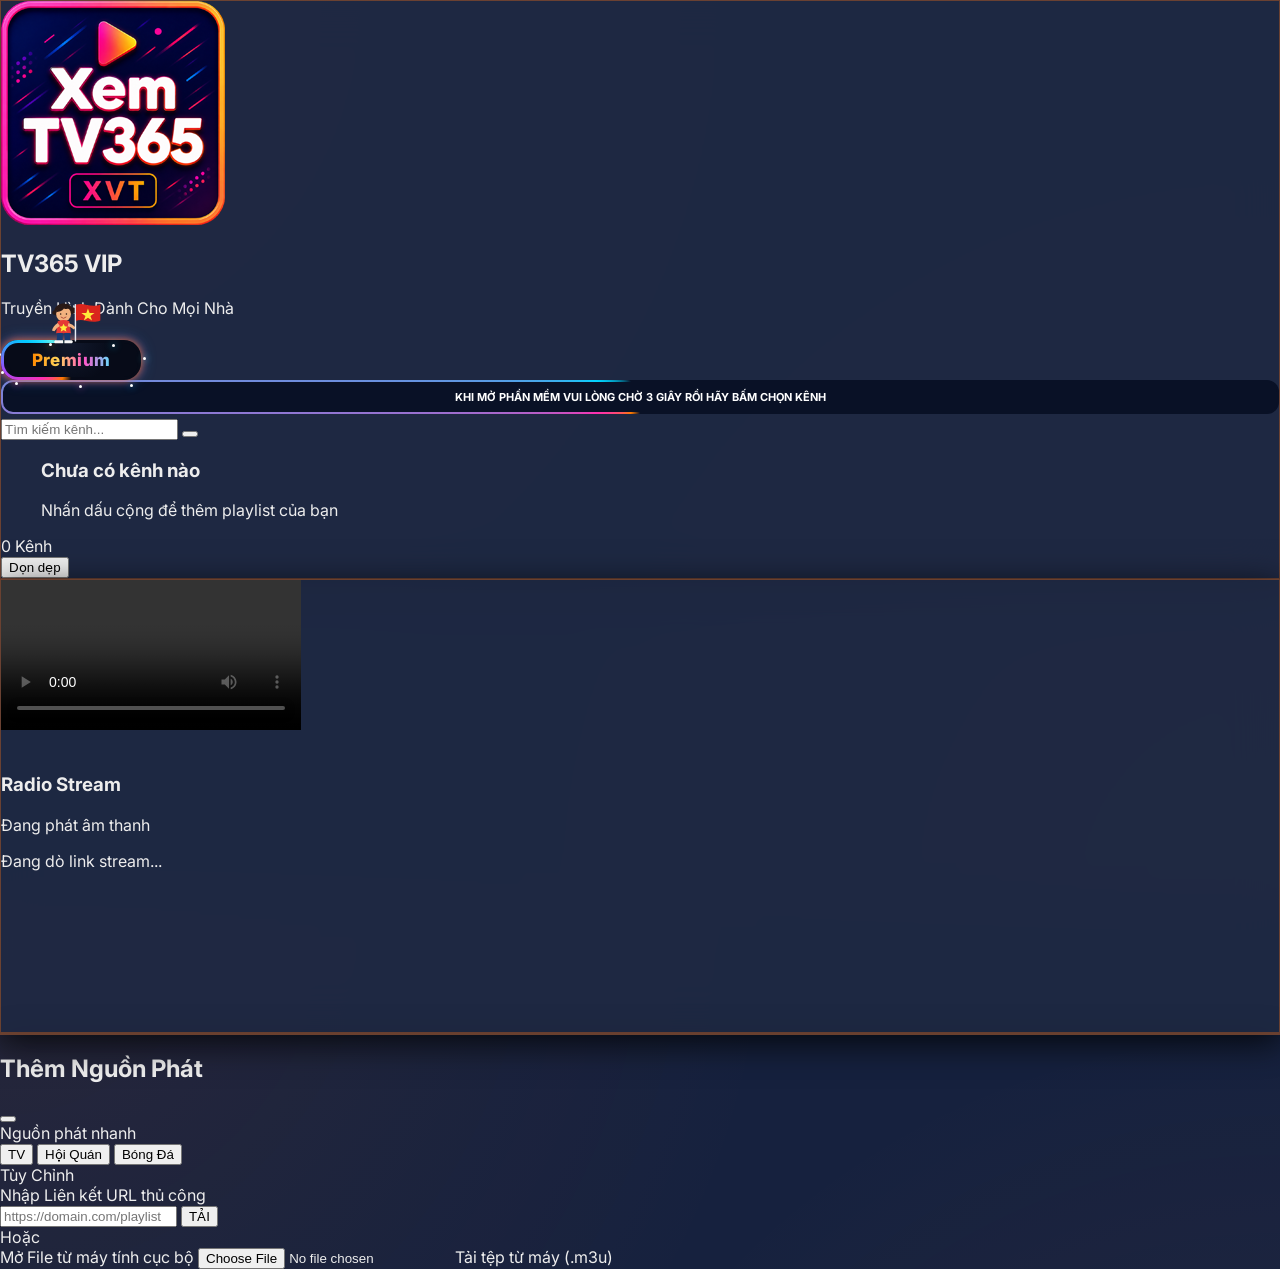
==== commit b3766b01: "Update index.html" ====
--- a/index.html
+++ b/index.html
@@ -191,7 +191,7 @@
             content: attr(data-tip);
             position: absolute;
             bottom: 125%;
-            left: 54%;
+            left: 50%;
             transform: translateX(-50%);
             padding: 4px 8px;
             background: rgba(0, 0, 0, 0.8);
@@ -791,15 +791,15 @@
         .tv365-premium-wrap {
             position: relative !important;
             display: inline-flex !important;
-            padding-top: 20px !important;
+            padding-top: 22px !important;
             overflow: visible !important;
             flex-shrink: 0 !important;
             isolation: isolate;
         }
 
         .tv365-premium-badge {
-            min-width: 96px !important;
-            height: 36px !important;
+            min-width: 108px !important;
+            height: 40px !important;
             border-radius: 17px !important;
             overflow: hidden !important;
             background: #070b18 !important;
@@ -833,7 +833,7 @@
         }
 
         .tv365-premium-badge span {
-            font-size: 16px !important;
+            font-size: 17px !important;
             color: #ffd978 !important;
             background: linear-gradient(90deg,#ff8a00,#ffd35a,#ff55c8,#67ddff);
             -webkit-background-clip: text;
@@ -845,10 +845,10 @@
         .tv365-premium-hero {
             position: absolute;
             z-index: 8;
-            width: 56px;
-            height: 45px;
-            left: 54%;
-            top: -16px;
+            width: 62px;
+            height: 50px;
+            left: 50%;
+            top: -20px;
             transform: translateX(-50%);
             pointer-events: none;
             overflow: visible;
@@ -951,7 +951,7 @@
             class="order-2 landscape:order-1 flex-1 landscape:flex-none w-full landscape:w-[280px] lg:w-[320px] glass-panel rounded-3xl flex flex-col overflow-hidden transition-all duration-300 relative">
             <!-- Sidebar Header -->
             <div class="pt-1 pb-2 px-4 border-b border-white/5 shrink-0 bg-white/[0.02]">
-                <div class="flex items-center justify-between mb-1 pr-0">
+                <div class="flex items-center justify-between mb-2">
                     <div class="flex items-center gap-2.5">
                         <div class="w-10 h-10 rounded-xl flex items-center justify-center overflow-hidden shrink-0">
     <img src="./TV.png?v=2" alt="TV365 VIP" class="w-full h-full object-contain">
@@ -967,7 +967,7 @@
                             
                         </div>
                     </div>
-                    <div class="tv365-premium-wrap" aria-label="Premium">
+                    <div class="tv365-premium-wrap ml-auto" aria-label="Premium">
                         <div class="tv365-premium-hero" aria-hidden="true">
                             <svg viewBox="0 0 150 120" xmlns="http://www.w3.org/2000/svg">
                                 <g class="tv365-hero-float">
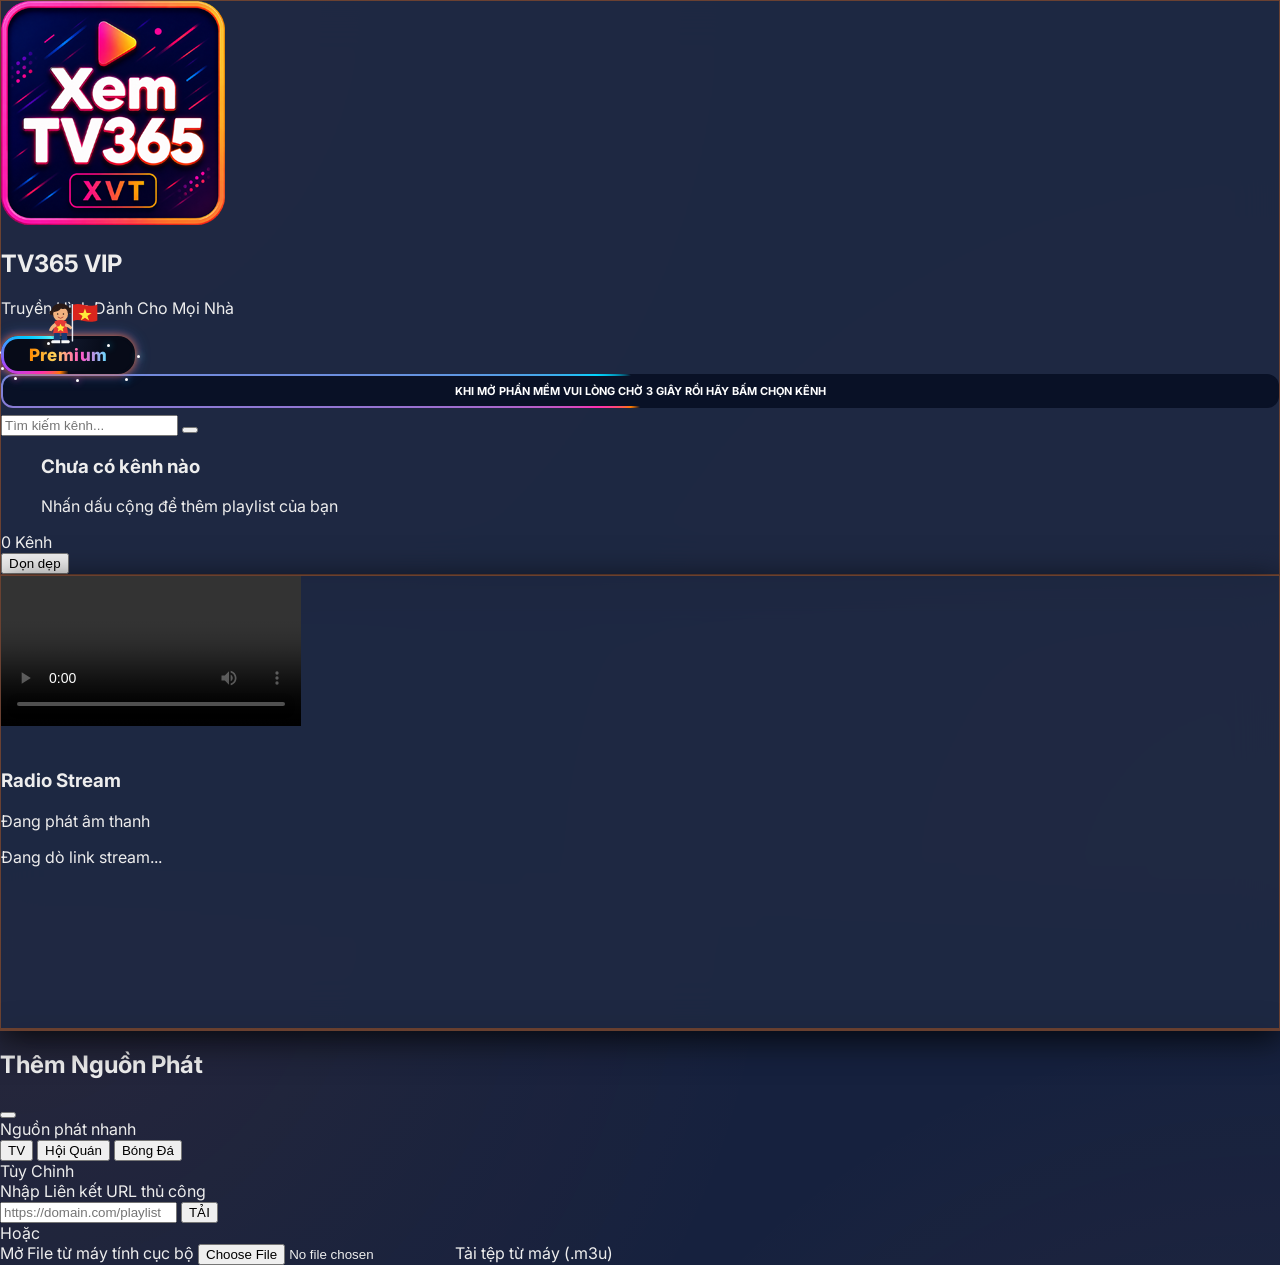
==== commit 7fdf0cbb: "Update index.html" ====
--- a/index.html
+++ b/index.html
@@ -791,15 +791,15 @@
         .tv365-premium-wrap {
             position: relative !important;
             display: inline-flex !important;
-            padding-top: 22px !important;
+            padding-top: 18px !important;
             overflow: visible !important;
             flex-shrink: 0 !important;
             isolation: isolate;
         }
 
         .tv365-premium-badge {
-            min-width: 108px !important;
-            height: 40px !important;
+            min-width: 102px !important;
+            height: 38px !important;
             border-radius: 17px !important;
             overflow: hidden !important;
             background: #070b18 !important;
@@ -928,7 +928,7 @@
 .tv365-notice{
 position:relative;overflow:hidden;border-radius:12px;padding:10px 12px;
 background:#091126;color:#fff;font-size:11px;font-weight:700;
-text-align:center;margin-bottom:4px}
+text-align:center;margin-bottom:6px}
 .tv365-notice:before{
 content:"";position:absolute;inset:-180%;
 background:conic-gradient(transparent 0 180deg,#ff7a00 210deg,#ff2fb1 250deg,#00d5ff 290deg,transparent 330deg);
@@ -950,7 +950,7 @@
         <aside id="sidebar"
             class="order-2 landscape:order-1 flex-1 landscape:flex-none w-full landscape:w-[280px] lg:w-[320px] glass-panel rounded-3xl flex flex-col overflow-hidden transition-all duration-300 relative">
             <!-- Sidebar Header -->
-            <div class="pt-1 pb-2 px-4 border-b border-white/5 shrink-0 bg-white/[0.02]">
+            <div class="pt-2 pb-3 px-4 border-b border-white/5 shrink-0 bg-white/[0.02]">
                 <div class="flex items-center justify-between mb-2">
                     <div class="flex items-center gap-2.5">
                         <div class="w-10 h-10 rounded-xl flex items-center justify-center overflow-hidden shrink-0">
@@ -967,7 +967,7 @@
                             
                         </div>
                     </div>
-                    <div class="tv365-premium-wrap ml-auto" aria-label="Premium">
+                    <div class="tv365-premium-wrap" aria-label="Premium">
                         <div class="tv365-premium-hero" aria-hidden="true">
                             <svg viewBox="0 0 150 120" xmlns="http://www.w3.org/2000/svg">
                                 <g class="tv365-hero-float">
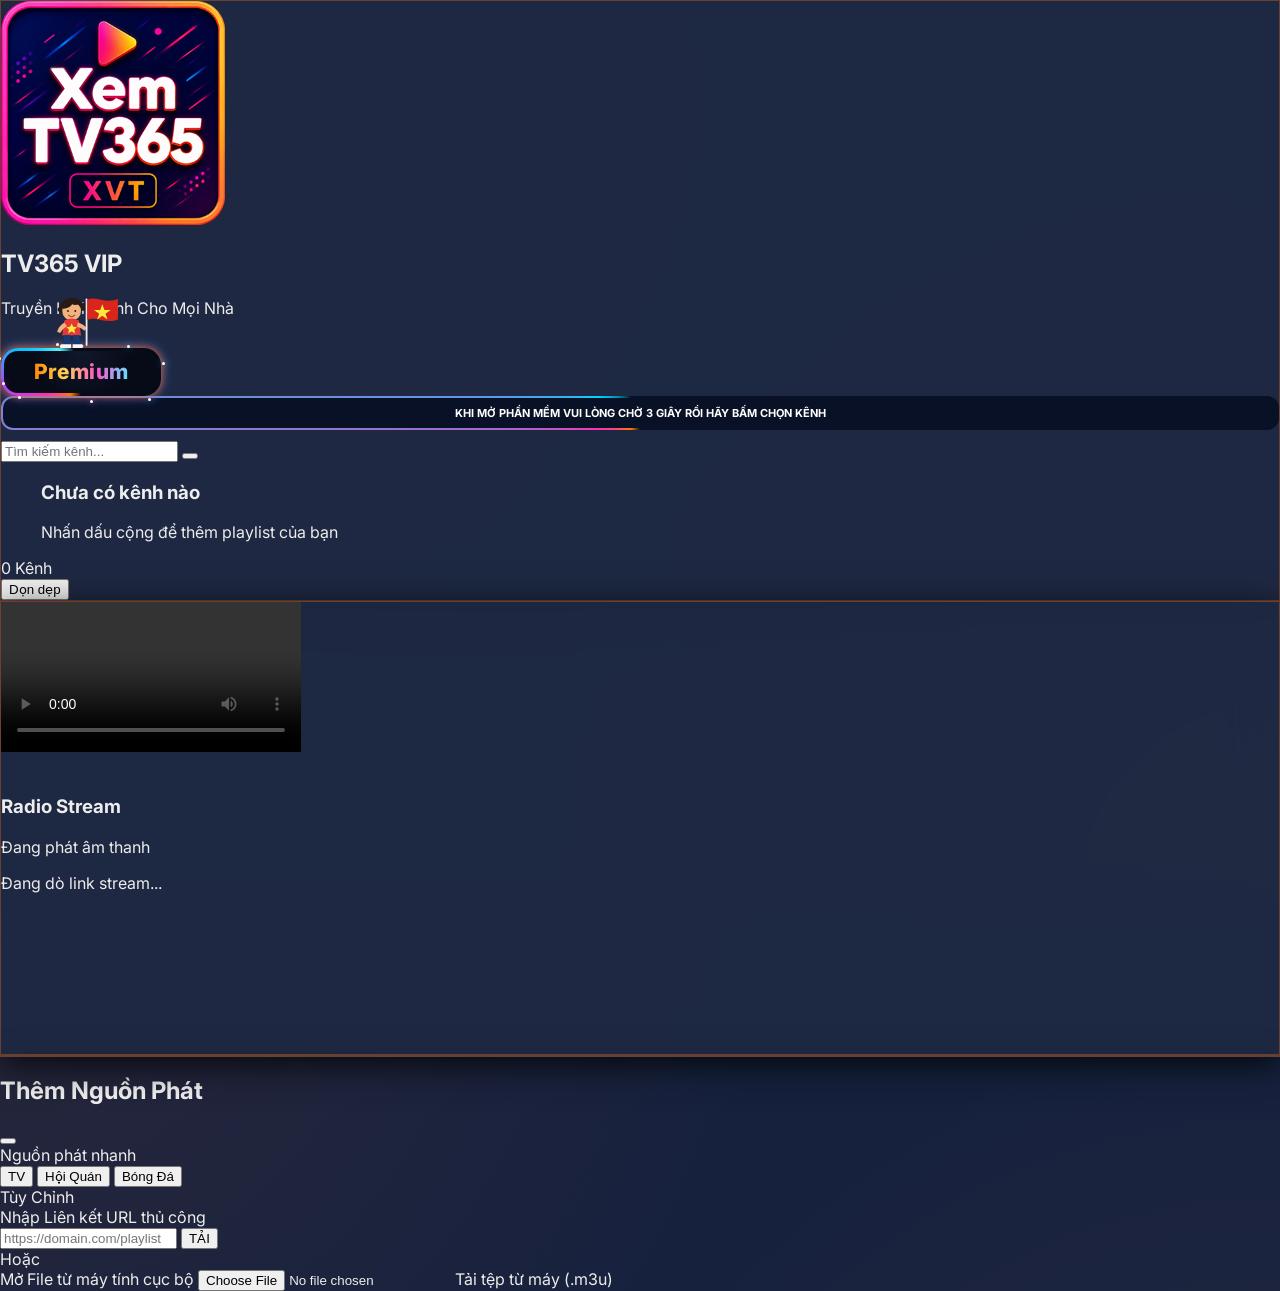
==== commit 5e24d534: "Update index.html" ====
--- a/index.html
+++ b/index.html
@@ -1,8 +1,10 @@
+
 <!DOCTYPE html>
 <html lang="vi">
 
 <head>
     <meta charset="UTF-8">
+    <meta name="referrer" content="no-referrer">
     <meta name="viewport" content="width=device-width, initial-scale=1.0">
     <meta http-equiv="Content-Security-Policy" content="default-src * 'unsafe-inline' 'unsafe-eval' data: blob:; connect-src *; media-src * blob: data:; img-src * data:;">
     <title>TV365 VIP</title>
@@ -791,15 +793,15 @@
         .tv365-premium-wrap {
             position: relative !important;
             display: inline-flex !important;
-            padding-top: 18px !important;
+            padding-top: 30px !important;
             overflow: visible !important;
             flex-shrink: 0 !important;
             isolation: isolate;
         }
 
         .tv365-premium-badge {
-            min-width: 102px !important;
-            height: 38px !important;
+            min-width: 128px !important;
+            height: 48px !important;
             border-radius: 17px !important;
             overflow: hidden !important;
             background: #070b18 !important;
@@ -833,7 +835,7 @@
         }
 
         .tv365-premium-badge span {
-            font-size: 17px !important;
+            font-size: 21px !important;
             color: #ffd978 !important;
             background: linear-gradient(90deg,#ff8a00,#ffd35a,#ff55c8,#67ddff);
             -webkit-background-clip: text;
@@ -845,10 +847,10 @@
         .tv365-premium-hero {
             position: absolute;
             z-index: 8;
-            width: 62px;
-            height: 50px;
+            width: 78px;
+            height: 63px;
             left: 50%;
-            top: -20px;
+            top: -27px;
             transform: translateX(-50%);
             pointer-events: none;
             overflow: visible;
@@ -928,7 +930,7 @@
 .tv365-notice{
 position:relative;overflow:hidden;border-radius:12px;padding:10px 12px;
 background:#091126;color:#fff;font-size:11px;font-weight:700;
-text-align:center;margin-bottom:6px}
+text-align:center;margin-bottom:10px}
 .tv365-notice:before{
 content:"";position:absolute;inset:-180%;
 background:conic-gradient(transparent 0 180deg,#ff7a00 210deg,#ff2fb1 250deg,#00d5ff 290deg,transparent 330deg);
@@ -950,8 +952,8 @@
         <aside id="sidebar"
             class="order-2 landscape:order-1 flex-1 landscape:flex-none w-full landscape:w-[280px] lg:w-[320px] glass-panel rounded-3xl flex flex-col overflow-hidden transition-all duration-300 relative">
             <!-- Sidebar Header -->
-            <div class="pt-2 pb-3 px-4 border-b border-white/5 shrink-0 bg-white/[0.02]">
-                <div class="flex items-center justify-between mb-2">
+            <div class="p-4 border-b border-white/5 shrink-0 bg-white/[0.02]">
+                <div class="flex items-center justify-between mb-4">
                     <div class="flex items-center gap-2.5">
                         <div class="w-10 h-10 rounded-xl flex items-center justify-center overflow-hidden shrink-0">
     <img src="./TV.png?v=2" alt="TV365 VIP" class="w-full h-full object-contain">
@@ -3249,22 +3251,26 @@
                 const tv365WeakVtvFastMode = tv365IsTvVtv(channel) && tv365IsWeakHdTv();
 
                 hlsInstance = new Hls({
-                    enableWorker: true,
+xhrSetup:function(xhr){xhr.withCredentials=false;try{xhr.setRequestHeader("Accept","*/*");}catch(e){}},
+                    enableWorker: __tvIsAndroidTv() ? false : true,
                     lowLatencyMode: false,
                     autoStartLoad: true,
+                    liveDurationInfinity: true,
+                    progressive: true,
+                    preserveManualLevelOnError: false,
 
                     startLevel: -1,
                     testBandwidth: true,
                     capLevelToPlayerSize: true,
 
                     // Android TV yếu: buffer vừa phải để vào kênh nhanh hơn và giảm áp lực RAM.
-                    backBufferLength: __tvIsAndroidTv() ? 8 : 30,
-                    maxBufferLength: __tvIsAndroidTv() ? 12 : 24,
-                    maxMaxBufferLength: __tvIsAndroidTv() ? 20 : 45,
+                    backBufferLength: __tvIsAndroidTv() ? 4 : 30,
+                    maxBufferLength: __tvIsAndroidTv() ? 6 : 24,
+                    maxMaxBufferLength: __tvIsAndroidTv() ? 10 : 45,
                     maxBufferSize: __tvIsAndroidTv() ? 20 * 1000 * 1000 : 60 * 1000 * 1000,
 
-                    liveSyncDurationCount: __tvIsAndroidTv() ? 4 : 4,
-                    liveMaxLatencyDurationCount: __tvIsAndroidTv() ? 10 : 10,
+                    liveSyncDurationCount: __tvIsAndroidTv() ? 2 : 4,
+                    liveMaxLatencyDurationCount: __tvIsAndroidTv() ? 5 : 10,
 
                     maxBufferHole: 0.5,
                     highBufferWatchdogPeriod: 3,
@@ -3508,7 +3514,35 @@
 
                 let tv365LastAdaptiveDownshift = 0;
 
-                hlsInstance.on(Hls.Events.ERROR, (event, data) => {
+                
+// TV365 Android watchdog: tránh đen màn hình sau thời gian dài
+                videoPlayer.addEventListener('ended', ()=> {
+                    if(currentPlayingUrl===url && hlsInstance){
+                        hlsInstance.startLoad(-1);
+                        videoPlayer.play().catch(()=>{});
+                    }
+                });
+                document.addEventListener('visibilitychange', ()=>{
+                    if(!document.hidden && currentPlayingUrl===url && hlsInstance){
+                        hlsInstance.startLoad(-1);
+                        if(videoPlayer.readyState<2){
+                            hlsInstance.recoverMediaError();
+                        }
+                        videoPlayer.play().catch(()=>{});
+                    }
+                });
+                setInterval(()=>{
+                    if(currentPlayingUrl===url && hlsInstance && !videoPlayer.paused){
+                        if(videoPlayer.readyState<2){
+                            try{
+                                hlsInstance.startLoad(-1);
+                                hlsInstance.recoverMediaError();
+                            }catch(e){}
+                        }
+                    }
+                },30000);
+
+hlsInstance.on(Hls.Events.ERROR, (event, data) => {
                     const adaptiveDetails = String(data?.details || "").toLowerCase();
 
                     if (
@@ -3613,7 +3647,7 @@
                     isLive: true,
                     url: resolvedUrl
                 }, {
-                    enableWorker: true,
+                    enableWorker: __tvIsAndroidTv() ? false : true,
                     liveBufferLatencyChasing: false,
                     liveBufferLatencyMaxLatency: 5,
                     liveBufferLatencyMinRemain: 1.0,
@@ -4328,6 +4362,42 @@
 }, true);
 </script>
 
+<script>
+/* === TV365 V7.20 Performance Patch === */
+(function(){
+if(window.__TV365_PERF_PATCH__) return;
+window.__TV365_PERF_PATCH__=true;
+
+/* Disable Picture in Picture */
+document.addEventListener('DOMContentLoaded',()=>{
+ const v=document.getElementById('video-player');
+ if(v){
+   v.disablePictureInPicture=true;
+   v.setAttribute('disablePictureInPicture','');
+   v.setAttribute('playsinline','');
+ }
+});
+
+/* Better cleanup */
+window.addEventListener('beforeunload',()=>{
+ try{ if(window.hlsInstance) hlsInstance.destroy(); }catch(e){}
+ try{ if(window.shakaInstance) shakaInstance.destroy(); }catch(e){}
+ try{ if(window.mpegtsInstance) mpegtsInstance.destroy(); }catch(e){}
+});
+
+/* Periodic GC helpers */
+setInterval(()=>{
+ try{
+   if(window.hlsInstance && hlsInstance.media && hlsInstance.media.buffered.length){
+      if(document.hidden) hlsInstance.stopLoad();
+      else hlsInstance.startLoad(-1);
+   }
+ }catch(e){}
+},60000);
+
+console.log("TV365 V7.20 Performance Patch loaded");
+})();
+</script>
 </body>
 
 </html>
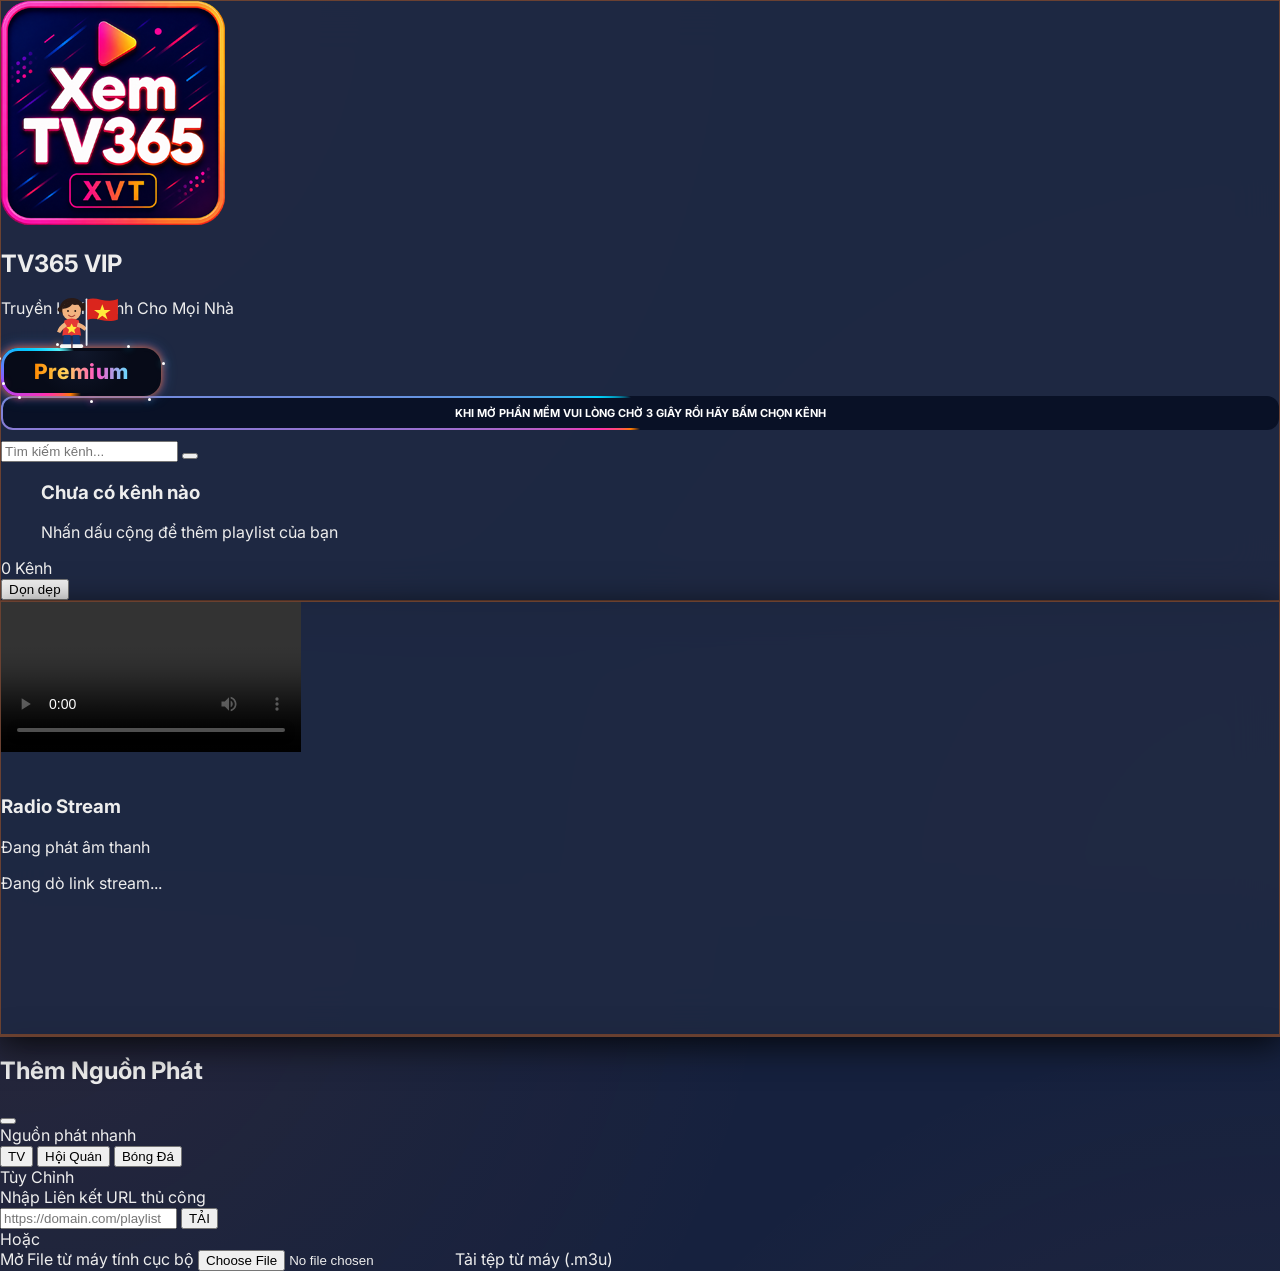
==== commit b30243d3: "Update index.html" ====
--- a/index.html
+++ b/index.html
@@ -1,4 +1,3 @@
-
 <!DOCTYPE html>
 <html lang="vi">
 
@@ -939,6 +938,10 @@
 content:"";position:absolute;inset:2px;background:#091126;border-radius:10px}
 .tv365-notice span{position:relative;z-index:2}
 @keyframes tv365NoticeSpin{to{transform:rotate(360deg)}}
+    /* Ẩn nút lịch */
+#epg-toggle-btn{
+    display: none !important;
+}
 </style>
 
 </head>
@@ -1882,7 +1885,7 @@
                             <h3 class="text-xs font-semibold leading-tight truncate ${isPlaying ? 'text-orange-300' : 'text-white/80'}">
                                 ${channel.name}
                             </h3>
-                            <p class="text-[9px] text-muted mt-0.5 uppercase tracking-tighter">${channel.group || 'Khác'}</p>
+                            <p class="text-[9px] text-muted mt-0.5">TV365 VIP - Truyền Hình Dành Cho Mọi Nhà</p>
                         </div>
                         ${isPlaying ? `
                             <div class="playing-indicator mr-2">
@@ -2133,13 +2136,9 @@
                             <h3 class="text-xs font-semibold leading-tight truncate ${isPlaying ? 'text-orange-300' : 'text-white/80'}">
                                 ${channel.name}
                             </h3>
-                            ${currentProgram ? `
-                                <p class="text-[10px] text-indigo-300/80 truncate mt-0.5 font-medium">
-                                    <span class="text-white/40 mr-1">•</span>${currentProgram.title}
-                                </p>
-                            ` : `
-                                <p class="text-[9px] text-muted mt-0.5 uppercase tracking-tighter">${channel.group || 'Khác'}</p>
-                            `}
+                            <p class="text-[9px] text-muted mt-0.5">
+                          TV365 VIP - Truyền Hình Dành Cho Mọi Nhà
+                          </p>
                         </div>
                         ${isPlaying ? `
                             <div class="playing-indicator mr-2">
